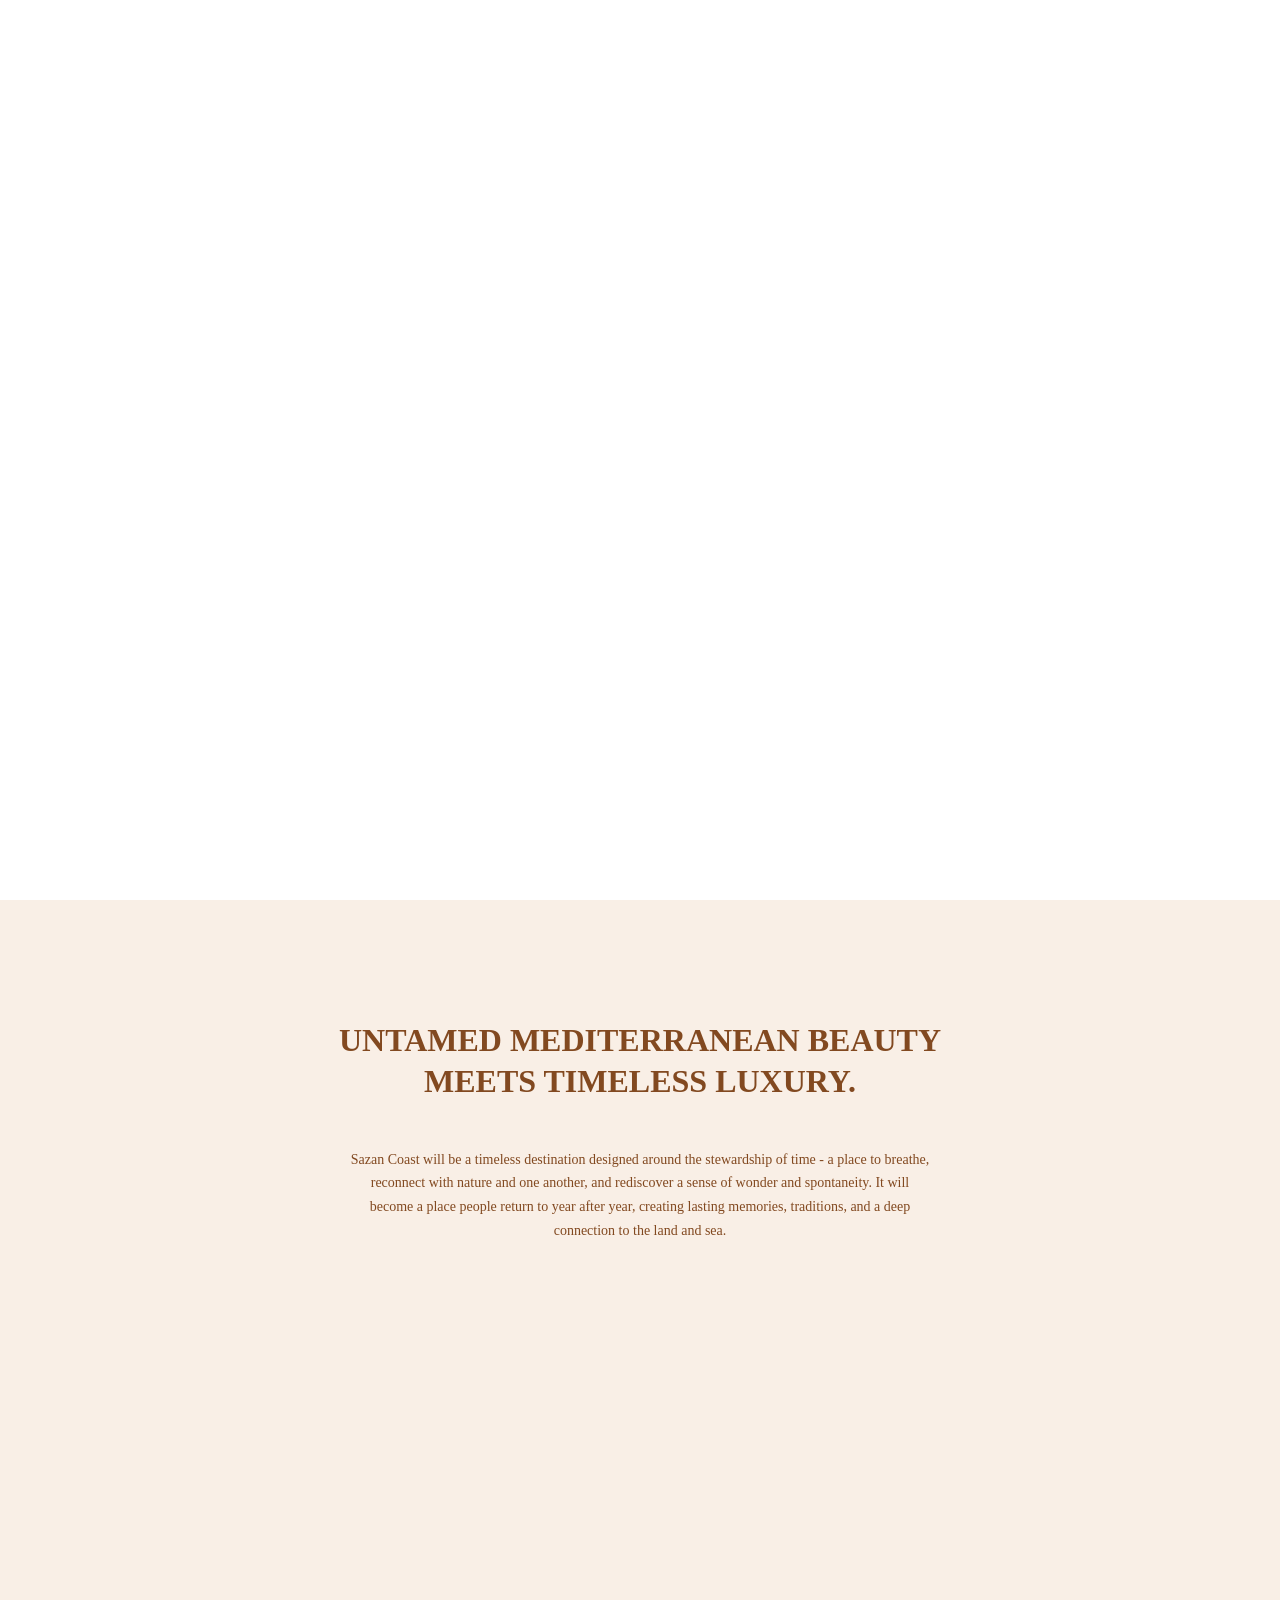
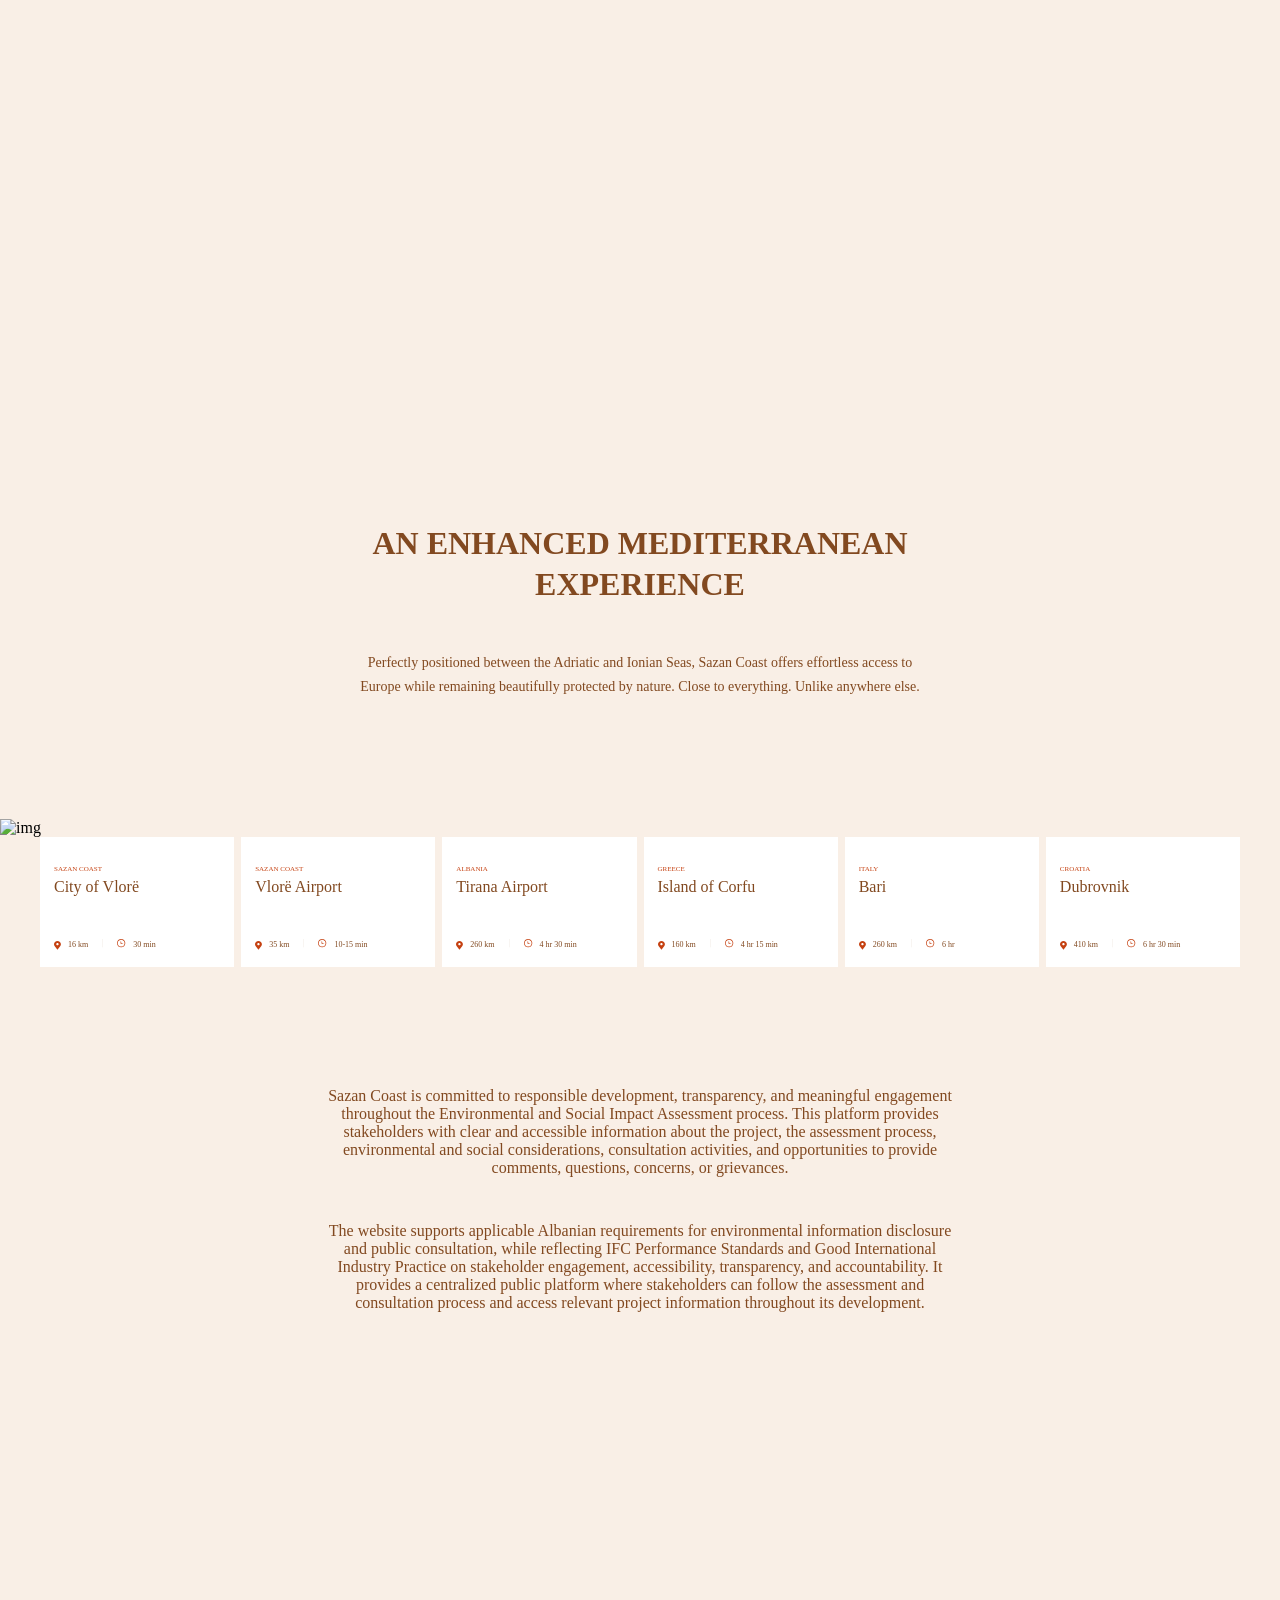
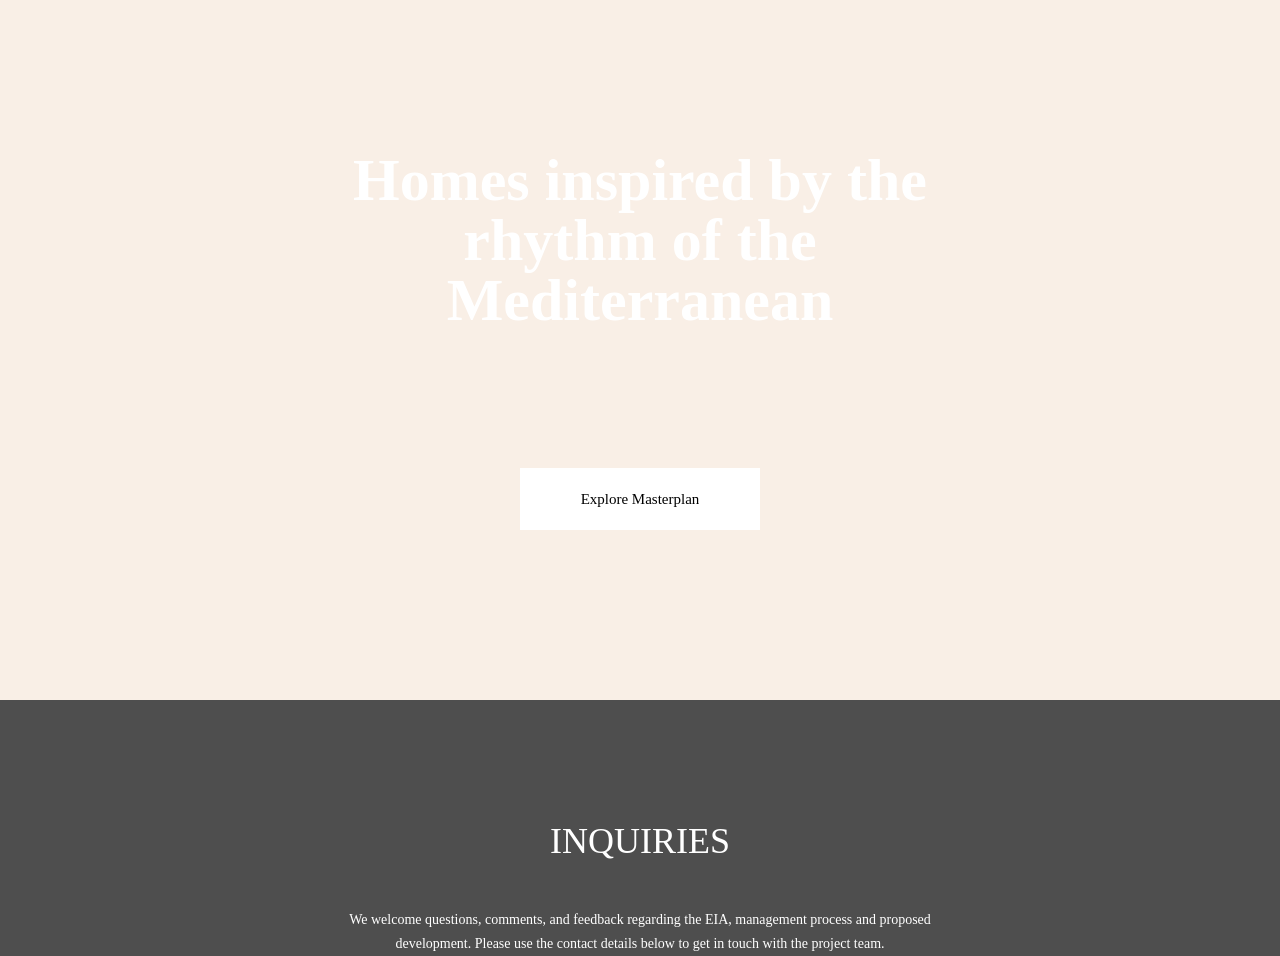
==== index.html @ da14d939 "Add files via upload" ====
<!DOCTYPE html>
<html lang="en">

<head>
    <meta charset="UTF-8">
    <meta name="viewport" content="width=device-width, initial-scale=1.0">
    <title>Document</title>
    <link rel="stylesheet" href="reset.css">
    <link rel="stylesheet" href="global.css">
    <link rel="stylesheet" href="style.css">
    <link rel="stylesheet" href="https://cdn.jsdelivr.net/npm/@splidejs/splide@4.1.4/dist/css/splide.min.css">
</head>

<body>
    <header class="header">
        <div class="header__container">
            <div class="header__menu">
                <button>
                    <svg width="24" height="10" viewBox="0 0 24 10" fill="none" xmlns="http://www.w3.org/2000/svg">
                        <path d="M0 9H24V10H0V9Z" fill="white" />
                        <path d="M0 0H24V1H0V0Z" fill="white" />
                    </svg>

                </button>
                <span>
                    Menu
                </span>
            </div>
            <div class="header__logo"></div>
            <div class="header__right">
                <div class="header__language">
                    <span>
                        English
                    </span>
                    <div>
                        <svg width="6" height="5" viewBox="0 0 6 5" fill="none" xmlns="http://www.w3.org/2000/svg">
                            <path d="M3 5L0 0L6 0L3 5Z" fill="white" />
                        </svg>

                    </div>
                </div>
                <div>
                    <svg width="1" height="16" viewBox="0 0 1 16" fill="none" xmlns="http://www.w3.org/2000/svg">
                        <path d="M0.25 16V0" stroke-width="0.5" stroke="white" stroke-opacity="0.5" />
                    </svg>

                </div>
                <span>Reserve</span>
            </div>
        </div>
    </header>
    <main class="main">
        <div class="hero">
            <div class="hero__container">
                <h1 class="hero__title">
                    An ecosystem where
                    nature architecture and
                    life exist in harmony.
                </h1>
                <p class="hero__text">
                    Scroll to Discover
                </p>
            </div>
        </div>
        <div class="gallery">
            <div class="gallery__title">
                <h2>
                    untamed Mediterranean
                    beauty meets timeless luxury.
                </h2>
                <p>
                    Sazan Coast will be a timeless destination designed around the stewardship of time
                    - a place to breathe, reconnect with nature and one another, and rediscover a sense
                    of wonder and spontaneity. It will become a place people return to year after year, creating lasting
                    memories, traditions, and a deep connection to the land and sea.
                </p>
            </div>
            <div class="gallery__slider splide">
                <div class="splide__track">
                    <div class="splide__list">
                        <div class="gallery__slide-item splide__slide slider__item--one">
                            <img src="img/slider1.jpg" alt="img">
                        </div>
                        <div class="gallery__slide-item splide__slide slider__item--two">
                            <img src="img/slider2.jpg" alt="img">
                        </div>
                        <div class="gallery__slide-item splide__slide slider__item--three">
                            <img src="img/slider3.jpg" alt="img">
                        </div>
                        <div class="gallery__slide-item splide__slide slider__item--four">
                            <img src="img/slider4.jpg" alt="img">
                        </div>
                        <div class="gallery__slide-item splide__slide slider__item--five">
                            <img src="img/slider5.jpg" alt="img">
                        </div>
                    </div>
                </div>
            </div>
            <div class="gallery__footer">
                <h2>
                    An Enhanced
                    Mediterranean experience
                </h2>
                <p>
                    Perfectly positioned between the Adriatic and Ionian Seas, Sazan Coast offers effortless access to
                    Europe while remaining beautifully protected by nature. Close to everything. Unlike anywhere else.
                </p>
            </div>
        </div>
        <div class="map">
            <div class="map__img">
                <img src="img/map.png" alt="img">
            </div>
            <div class="map__content">
                <div class="map__block">
                    <span class="map__block-country">sazan coast</span>
                    <h3 class="map__block-city">
                        City of Vlorë
                    </h3>
                    <div class="map__block-footer">
                        <div class="map__footer-distance">
                            <div>
                                <svg width="7" height="9" viewBox="0 0 7 9" fill="none"
                                    xmlns="http://www.w3.org/2000/svg">
                                    <path
                                        d="M5.89253 0.969746C4.54453 -0.323249 2.35901 -0.323249 1.01102 0.969746C-0.230081 2.16021 -0.342206 4.05451 0.750443 5.37207L3.45178 8.62944L6.15311 5.37207C7.24576 4.05451 7.13363 2.16021 5.89253 0.969746ZM3.45178 4.31472C4.08723 4.31472 4.60238 3.79959 4.60238 3.16412C4.60238 2.52867 4.08723 2.01354 3.45178 2.01354C2.81632 2.01354 2.30118 2.52867 2.30118 3.16412C2.30118 3.79959 2.81632 4.31472 3.45178 4.31472Z"
                                        fill-rule="evenodd" clip-rule="evenodd" fill="#C54111" />
                                </svg>

                            </div>
                            <span>16 km</span>
                        </div>
                        <div><svg width="1" height="9" viewBox="0 0 1 9" fill="none" xmlns="http://www.w3.org/2000/svg">
                                <path d="M0.172607 0L0.172608 8.28426" stroke-width="0.345178" stroke="#824920"
                                    stroke-opacity="0.25" />
                            </svg>
                        </div>
                        <div class="map__footer-time">
                            <div>
                                <svg width="9" height="9" viewBox="0 0 9 9" fill="none"
                                    xmlns="http://www.w3.org/2000/svg">
                                    <path
                                        d="M4.14213 0.690355C6.04544 0.690355 7.59391 2.23882 7.59391 4.14213C7.59391 6.04544 6.04544 7.59391 4.14213 7.59391C2.23882 7.59391 0.690355 6.04544 0.690355 4.14213C0.690355 2.23882 2.23882 0.690355 4.14213 0.690355ZM4.14213 0C1.85464 0 0 1.85464 0 4.14213C0 6.42962 1.85464 8.28426 4.14213 8.28426C6.42962 8.28426 8.28426 6.42962 8.28426 4.14213C8.28426 1.85464 6.42962 0 4.14213 0ZM6.16073 4.30057C6.23046 4.31368 6.23046 4.41551 6.16108 4.42897C5.50282 4.55358 4.07448 4.81247 3.9012 4.81247C3.65302 4.81247 3.45212 4.61157 3.45212 4.36339C3.45212 4.18666 3.71791 2.48321 3.84045 1.79354C3.85218 1.72727 3.94814 1.73107 3.95884 1.79838L4.29884 3.95159L6.16073 4.30057Z"
                                        fill="#C54111" />
                                </svg>

                            </div>
                            <span>
                                30 min
                            </span>
                        </div>
                    </div>
                </div>
                <div class="map__block">
                    <span class="map__block-country">sazan coast</span>
                    <h3 class="map__block-city">
                        Vlorë Airport
                    </h3>
                    <div class="map__block-footer">
                        <div class="map__footer-distance">
                            <div>
                                <svg width="7" height="9" viewBox="0 0 7 9" fill="none"
                                    xmlns="http://www.w3.org/2000/svg">
                                    <path
                                        d="M5.89253 0.969746C4.54453 -0.323249 2.35901 -0.323249 1.01102 0.969746C-0.230081 2.16021 -0.342206 4.05451 0.750443 5.37207L3.45178 8.62944L6.15311 5.37207C7.24576 4.05451 7.13363 2.16021 5.89253 0.969746ZM3.45178 4.31472C4.08723 4.31472 4.60238 3.79959 4.60238 3.16412C4.60238 2.52867 4.08723 2.01354 3.45178 2.01354C2.81632 2.01354 2.30118 2.52867 2.30118 3.16412C2.30118 3.79959 2.81632 4.31472 3.45178 4.31472Z"
                                        fill-rule="evenodd" clip-rule="evenodd" fill="#C54111" />
                                </svg>

                            </div>
                            <span>35 km</span>
                        </div>
                        <div><svg width="1" height="9" viewBox="0 0 1 9" fill="none" xmlns="http://www.w3.org/2000/svg">
                                <path d="M0.172607 0L0.172608 8.28426" stroke-width="0.345178" stroke="#824920"
                                    stroke-opacity="0.25" />
                            </svg>
                        </div>
                        <div class="map__footer-time">
                            <div>
                                <svg width="9" height="9" viewBox="0 0 9 9" fill="none"
                                    xmlns="http://www.w3.org/2000/svg">
                                    <path
                                        d="M4.14213 0.690355C6.04544 0.690355 7.59391 2.23882 7.59391 4.14213C7.59391 6.04544 6.04544 7.59391 4.14213 7.59391C2.23882 7.59391 0.690355 6.04544 0.690355 4.14213C0.690355 2.23882 2.23882 0.690355 4.14213 0.690355ZM4.14213 0C1.85464 0 0 1.85464 0 4.14213C0 6.42962 1.85464 8.28426 4.14213 8.28426C6.42962 8.28426 8.28426 6.42962 8.28426 4.14213C8.28426 1.85464 6.42962 0 4.14213 0ZM6.16073 4.30057C6.23046 4.31368 6.23046 4.41551 6.16108 4.42897C5.50282 4.55358 4.07448 4.81247 3.9012 4.81247C3.65302 4.81247 3.45212 4.61157 3.45212 4.36339C3.45212 4.18666 3.71791 2.48321 3.84045 1.79354C3.85218 1.72727 3.94814 1.73107 3.95884 1.79838L4.29884 3.95159L6.16073 4.30057Z"
                                        fill="#C54111" />
                                </svg>

                            </div>
                            <span>
                                10-15 min
                            </span>
                        </div>
                    </div>
                </div>
                <div class="map__block">
                    <span class="map__block-country">albania</span>
                    <h3 class="map__block-city">
                        Tirana Airport
                    </h3>
                    <div class="map__block-footer">
                        <div class="map__footer-distance">
                            <div>
                                <svg width="7" height="9" viewBox="0 0 7 9" fill="none"
                                    xmlns="http://www.w3.org/2000/svg">
                                    <path
                                        d="M5.89253 0.969746C4.54453 -0.323249 2.35901 -0.323249 1.01102 0.969746C-0.230081 2.16021 -0.342206 4.05451 0.750443 5.37207L3.45178 8.62944L6.15311 5.37207C7.24576 4.05451 7.13363 2.16021 5.89253 0.969746ZM3.45178 4.31472C4.08723 4.31472 4.60238 3.79959 4.60238 3.16412C4.60238 2.52867 4.08723 2.01354 3.45178 2.01354C2.81632 2.01354 2.30118 2.52867 2.30118 3.16412C2.30118 3.79959 2.81632 4.31472 3.45178 4.31472Z"
                                        fill-rule="evenodd" clip-rule="evenodd" fill="#C54111" />
                                </svg>

                            </div>
                            <span>260 km</span>
                        </div>
                        <div><svg width="1" height="9" viewBox="0 0 1 9" fill="none" xmlns="http://www.w3.org/2000/svg">
                                <path d="M0.172607 0L0.172608 8.28426" stroke-width="0.345178" stroke="#824920"
                                    stroke-opacity="0.25" />
                            </svg>
                        </div>
                        <div class="map__footer-time">
                            <div>
                                <svg width="9" height="9" viewBox="0 0 9 9" fill="none"
                                    xmlns="http://www.w3.org/2000/svg">
                                    <path
                                        d="M4.14213 0.690355C6.04544 0.690355 7.59391 2.23882 7.59391 4.14213C7.59391 6.04544 6.04544 7.59391 4.14213 7.59391C2.23882 7.59391 0.690355 6.04544 0.690355 4.14213C0.690355 2.23882 2.23882 0.690355 4.14213 0.690355ZM4.14213 0C1.85464 0 0 1.85464 0 4.14213C0 6.42962 1.85464 8.28426 4.14213 8.28426C6.42962 8.28426 8.28426 6.42962 8.28426 4.14213C8.28426 1.85464 6.42962 0 4.14213 0ZM6.16073 4.30057C6.23046 4.31368 6.23046 4.41551 6.16108 4.42897C5.50282 4.55358 4.07448 4.81247 3.9012 4.81247C3.65302 4.81247 3.45212 4.61157 3.45212 4.36339C3.45212 4.18666 3.71791 2.48321 3.84045 1.79354C3.85218 1.72727 3.94814 1.73107 3.95884 1.79838L4.29884 3.95159L6.16073 4.30057Z"
                                        fill="#C54111" />
                                </svg>

                            </div>
                            <span>
                                4 hr 30 min
                            </span>
                        </div>
                    </div>
                </div>
                <div class="map__block">
                    <span class="map__block-country">greece</span>
                    <h3 class="map__block-city">
                        Island of Corfu
                    </h3>
                    <div class="map__block-footer">
                        <div class="map__footer-distance">
                            <div>
                                <svg width="7" height="9" viewBox="0 0 7 9" fill="none"
                                    xmlns="http://www.w3.org/2000/svg">
                                    <path
                                        d="M5.89253 0.969746C4.54453 -0.323249 2.35901 -0.323249 1.01102 0.969746C-0.230081 2.16021 -0.342206 4.05451 0.750443 5.37207L3.45178 8.62944L6.15311 5.37207C7.24576 4.05451 7.13363 2.16021 5.89253 0.969746ZM3.45178 4.31472C4.08723 4.31472 4.60238 3.79959 4.60238 3.16412C4.60238 2.52867 4.08723 2.01354 3.45178 2.01354C2.81632 2.01354 2.30118 2.52867 2.30118 3.16412C2.30118 3.79959 2.81632 4.31472 3.45178 4.31472Z"
                                        fill-rule="evenodd" clip-rule="evenodd" fill="#C54111" />
                                </svg>

                            </div>
                            <span>160 km</span>
                        </div>
                        <div><svg width="1" height="9" viewBox="0 0 1 9" fill="none" xmlns="http://www.w3.org/2000/svg">
                                <path d="M0.172607 0L0.172608 8.28426" stroke-width="0.345178" stroke="#824920"
                                    stroke-opacity="0.25" />
                            </svg>
                        </div>
                        <div class="map__footer-time">
                            <div>
                                <svg width="9" height="9" viewBox="0 0 9 9" fill="none"
                                    xmlns="http://www.w3.org/2000/svg">
                                    <path
                                        d="M4.14213 0.690355C6.04544 0.690355 7.59391 2.23882 7.59391 4.14213C7.59391 6.04544 6.04544 7.59391 4.14213 7.59391C2.23882 7.59391 0.690355 6.04544 0.690355 4.14213C0.690355 2.23882 2.23882 0.690355 4.14213 0.690355ZM4.14213 0C1.85464 0 0 1.85464 0 4.14213C0 6.42962 1.85464 8.28426 4.14213 8.28426C6.42962 8.28426 8.28426 6.42962 8.28426 4.14213C8.28426 1.85464 6.42962 0 4.14213 0ZM6.16073 4.30057C6.23046 4.31368 6.23046 4.41551 6.16108 4.42897C5.50282 4.55358 4.07448 4.81247 3.9012 4.81247C3.65302 4.81247 3.45212 4.61157 3.45212 4.36339C3.45212 4.18666 3.71791 2.48321 3.84045 1.79354C3.85218 1.72727 3.94814 1.73107 3.95884 1.79838L4.29884 3.95159L6.16073 4.30057Z"
                                        fill="#C54111" />
                                </svg>

                            </div>
                            <span>
                                4 hr 15 min
                            </span>
                        </div>
                    </div>
                </div>
                <div class="map__block">
                    <span class="map__block-country">italy</span>
                    <h3 class="map__block-city">
                        Bari
                    </h3>
                    <div class="map__block-footer">
                        <div class="map__footer-distance">
                            <div>
                                <svg width="7" height="9" viewBox="0 0 7 9" fill="none"
                                    xmlns="http://www.w3.org/2000/svg">
                                    <path
                                        d="M5.89253 0.969746C4.54453 -0.323249 2.35901 -0.323249 1.01102 0.969746C-0.230081 2.16021 -0.342206 4.05451 0.750443 5.37207L3.45178 8.62944L6.15311 5.37207C7.24576 4.05451 7.13363 2.16021 5.89253 0.969746ZM3.45178 4.31472C4.08723 4.31472 4.60238 3.79959 4.60238 3.16412C4.60238 2.52867 4.08723 2.01354 3.45178 2.01354C2.81632 2.01354 2.30118 2.52867 2.30118 3.16412C2.30118 3.79959 2.81632 4.31472 3.45178 4.31472Z"
                                        fill-rule="evenodd" clip-rule="evenodd" fill="#C54111" />
                                </svg>

                            </div>
                            <span>260 km</span>
                        </div>
                        <div><svg width="1" height="9" viewBox="0 0 1 9" fill="none" xmlns="http://www.w3.org/2000/svg">
                                <path d="M0.172607 0L0.172608 8.28426" stroke-width="0.345178" stroke="#824920"
                                    stroke-opacity="0.25" />
                            </svg>
                        </div>
                        <div class="map__footer-time">
                            <div>
                                <svg width="9" height="9" viewBox="0 0 9 9" fill="none"
                                    xmlns="http://www.w3.org/2000/svg">
                                    <path
                                        d="M4.14213 0.690355C6.04544 0.690355 7.59391 2.23882 7.59391 4.14213C7.59391 6.04544 6.04544 7.59391 4.14213 7.59391C2.23882 7.59391 0.690355 6.04544 0.690355 4.14213C0.690355 2.23882 2.23882 0.690355 4.14213 0.690355ZM4.14213 0C1.85464 0 0 1.85464 0 4.14213C0 6.42962 1.85464 8.28426 4.14213 8.28426C6.42962 8.28426 8.28426 6.42962 8.28426 4.14213C8.28426 1.85464 6.42962 0 4.14213 0ZM6.16073 4.30057C6.23046 4.31368 6.23046 4.41551 6.16108 4.42897C5.50282 4.55358 4.07448 4.81247 3.9012 4.81247C3.65302 4.81247 3.45212 4.61157 3.45212 4.36339C3.45212 4.18666 3.71791 2.48321 3.84045 1.79354C3.85218 1.72727 3.94814 1.73107 3.95884 1.79838L4.29884 3.95159L6.16073 4.30057Z"
                                        fill="#C54111" />
                                </svg>

                            </div>
                            <span>
                                6 hr
                            </span>
                        </div>
                    </div>
                </div>
                <div class="map__block">
                    <span class="map__block-country">croatia</span>
                    <h3 class="map__block-city">
                        Dubrovnik
                    </h3>
                    <div class="map__block-footer">
                        <div class="map__footer-distance">
                            <div>
                                <svg width="7" height="9" viewBox="0 0 7 9" fill="none"
                                    xmlns="http://www.w3.org/2000/svg">
                                    <path
                                        d="M5.89253 0.969746C4.54453 -0.323249 2.35901 -0.323249 1.01102 0.969746C-0.230081 2.16021 -0.342206 4.05451 0.750443 5.37207L3.45178 8.62944L6.15311 5.37207C7.24576 4.05451 7.13363 2.16021 5.89253 0.969746ZM3.45178 4.31472C4.08723 4.31472 4.60238 3.79959 4.60238 3.16412C4.60238 2.52867 4.08723 2.01354 3.45178 2.01354C2.81632 2.01354 2.30118 2.52867 2.30118 3.16412C2.30118 3.79959 2.81632 4.31472 3.45178 4.31472Z"
                                        fill-rule="evenodd" clip-rule="evenodd" fill="#C54111" />
                                </svg>

                            </div>
                            <span>410 km</span>
                        </div>
                        <div><svg width="1" height="9" viewBox="0 0 1 9" fill="none" xmlns="http://www.w3.org/2000/svg">
                                <path d="M0.172607 0L0.172608 8.28426" stroke-width="0.345178" stroke="#824920"
                                    stroke-opacity="0.25" />
                            </svg>
                        </div>
                        <div class="map__footer-time">
                            <div>
                                <svg width="9" height="9" viewBox="0 0 9 9" fill="none"
                                    xmlns="http://www.w3.org/2000/svg">
                                    <path
                                        d="M4.14213 0.690355C6.04544 0.690355 7.59391 2.23882 7.59391 4.14213C7.59391 6.04544 6.04544 7.59391 4.14213 7.59391C2.23882 7.59391 0.690355 6.04544 0.690355 4.14213C0.690355 2.23882 2.23882 0.690355 4.14213 0.690355ZM4.14213 0C1.85464 0 0 1.85464 0 4.14213C0 6.42962 1.85464 8.28426 4.14213 8.28426C6.42962 8.28426 8.28426 6.42962 8.28426 4.14213C8.28426 1.85464 6.42962 0 4.14213 0ZM6.16073 4.30057C6.23046 4.31368 6.23046 4.41551 6.16108 4.42897C5.50282 4.55358 4.07448 4.81247 3.9012 4.81247C3.65302 4.81247 3.45212 4.61157 3.45212 4.36339C3.45212 4.18666 3.71791 2.48321 3.84045 1.79354C3.85218 1.72727 3.94814 1.73107 3.95884 1.79838L4.29884 3.95159L6.16073 4.30057Z"
                                        fill="#C54111" />
                                </svg>

                            </div>
                            <span>
                                6 hr 30 min
                            </span>
                        </div>
                    </div>
                </div>
            </div>
            <div class="map__text">
                <p>
                    Sazan Coast is committed to responsible development, transparency, and meaningful engagement
                    throughout the Environmental and Social Impact Assessment process. This platform provides
                    stakeholders with clear and accessible information about the project, the assessment process,
                    environmental and social considerations, consultation activities, and opportunities to provide
                    comments, questions, concerns, or grievances.
                </p>
                <p>
                    The website supports applicable Albanian requirements for environmental information disclosure and
                    public consultation, while reflecting IFC Performance Standards and Good International Industry
                    Practice on stakeholder engagement, accessibility, transparency, and accountability. It provides a
                    centralized public platform where stakeholders can follow the assessment and consultation process
                    and access relevant project information throughout its development.
                </p>
            </div>
        </div>
        <div class="explore">
            <div class="explore__content">
                <h2 class="explore__text">
                    Homes inspired
                    by the rhythm of the
                    Mediterranean
                </h2>
                <a href="#" class="explore__button">
                    Explore Masterplan
                </a>
            </div>
        </div>
    </main>
    <footer class="footer">
        <div class="footer__container">
            <div class="footer__title">
                <h2>inquiries</h2>
                <p>
                    We welcome questions, comments, and feedback regarding the EIA, management process and proposed development. Please use the contact details below to get in touch with the project team.
                </p>
            </div>
        </div>
    </footer>


    <script src="https://cdn.jsdelivr.net/npm/@splidejs/splide@4.1.4/dist/js/splide.min.js"></script>

    <script
        src="https://cdn.jsdelivr.net/npm/@splidejs/splide-extension-auto-scroll@0.5.3/dist/js/splide-extension-auto-scroll.min.js"></script>
    <script src="script.js"></script>
</body>

</html>
---- style.css ----
.header{
    position: sticky;
    top: 0;
    z-index: 2;
    padding: 30px 16px 0;
}

.header__container{
    max-width: 1360px;
    width: 100%;
    display: flex;
    justify-content: space-between;
    color: #FFFFFF;
    margin: 0 auto;
}

.header__menu{
    display: flex;
    gap: 20px;
}

.header__right{
    display: flex;
    gap: 20px;
}

.header__language{
    display: flex;
    gap: 10px;
}

.hero{
    margin-top: -78px;
    background-image: url(img/hero.jpg);
    background-position: center;
    background-size: cover;
    background-repeat: no-repeat;
    padding-top: 368px;
    padding-bottom: 60px;
}

.hero__container{
    max-width: 785px;
    margin: 0 auto;
    text-align: center;
    color: #FFFFFF;
}

.hero__title{
    font-size: 60px;
    line-height: 1;
}

.hero__text{
    margin-top: 297px;
    line-height: 1.5;
    font-size: 15px;
    letter-spacing: 6%;
}

.gallery{
    background-color: #F9EFE6;
    padding: 120px 0;
    display: flex;
    flex-direction: column;
    gap: 120px;
    align-items: center;
    text-align: center;
}

.gallery__title{
    max-width: 660px;
    color: #824920;
    align-items: center;
    display: flex;
    flex-direction: column;
}

.gallery__title h2{
    font-size: 32px;
    text-transform: uppercase;
    line-height: 1.3;
}

.gallery__title p{
    margin-top: 45px;
    max-width: 580px;
    line-height: 1.7;
    font-size: 14px;
    letter-spacing: 1%;
}

.gallery__slider {
    width: 100%;
    display: flex;
}

.slider__item--one{
    width: 460px;
    height: 640px;
}

.slider__item--one img{
    width: 100%;
    height: 100%;
    display: block;
}

.slider__item--two{
    width: 300px;
    height: 460px;
}

.slider__item--two img{
    width: 100%;
    height: 100%;
    display: block;
    align-self: flex-start;
}


.slider__item--three{
    width: 300px;
    height: 375px;
    align-self: flex-end;
}

.slider__item--three img{
    width: 100%;
    height: 100%;
    display: block;
}

.slider__item--four{
    width: 300px;
    height: 383px;
    align-self: flex-start;
}

.slider__item--four img{
    width: 100%;
    height: 100%;
    display: block;
}

.slider__item--five{
    width: 300px;
    height: 460px;
    align-self: flex-end;
}

.slider__item--five img{
    width: 100%;
    height: 100%;
    display: block;
    
}

.gallery__footer{
    max-width: 660px;
    color: #824920;
    align-items: center;
    display: flex;
    flex-direction: column;
}

.gallery__footer h2{
    font-size: 32px;
    text-transform: uppercase;
    line-height: 1.3;
}

.gallery__footer p{
    margin-top: 45px;
    max-width: 580px;
    line-height: 1.7;
    font-size: 14px;
    letter-spacing: 1%;
}

.map{
    background-color: #F9EFE6;
    display: flex;
    flex-direction: column;
    align-items: center;
}

.map__img{
    max-width: 1440px;
    width: 100%;

}

.map__img img{
    width: 100%;
}

.map__content{
    max-width: 1440px;
    width: 100%;
    padding-right: 40px;
    padding-left: 40px;
    display: flex;
    gap: 7px;
}

.map__block{
    max-width: 220.91px;
    width: 100%;
    background-color: #FFFFFF;
    padding: 20px 14px 15px;
}

.map__block-country{
    color: #C54111;
    font-weight: 500;
    font-size: 7px;
    text-transform: uppercase;
    line-height: 1.5;
    letter-spacing: 16%;
}

.map__block-city{
    font-size: 16px;
    font-weight: 400;
    color: #824920;
    line-height: 1.5;
    letter-spacing: -2%;
}

.map__block-footer{
    display: flex;
    margin-top: 40px;
    gap: 14px;
    font-size: 8px;
    line-height: 1.5;
    letter-spacing: 4%;
    color: #824920;
}

.map__footer-distance{
    display: flex;
    gap: 7px;
    align-items: center;
}

.map__footer-distance div{
    line-height: 0;
}

.map__footer-time{
    display: flex;
    gap: 7px;
    align-items: center;
}

.map__text{
    max-width: 640px;
    margin-top: 120px;
    display: flex;
    flex-direction: column;
    gap: 45px;
    color: #824920;
    text-align: center;
}

.explore{
    padding: 120px 40px 40px 40px;
    background-color: #F9EFE6;
}

.explore__content{
    width: 100%;
    display: flex;
    flex-direction: column;
    align-items: center;
    background-image: url(img/explore.jpg);
    background-position: center;
    background-size: cover;
    background-repeat: no-repeat;
    gap: 138px;
    padding-top: 318px;
    padding-bottom: 130px;
}

.explore__text{
    max-width: 592px;
    width: 100%;
    color: #FFFFFF;
    font-size: 60px;
    line-height: 1;
    letter-spacing: 4%;
    text-align: center;
}

.explore__button{
    display: inline-block;
    max-width: 240px;
    width: 100%;
    background-color: #FFFFFF;
    text-align: center;
    padding: 20px 0;
    font-size: 15px;
    line-height: 1.5;
    font-weight: 500;
    letter-spacing: 6%;
}

.footer{
    background-color: rgba(34, 34, 34, 0.8);
    padding-top: 120px;
    display: flex;
    justify-content: center;
}

.footer__title{
    max-width: 660px;
    display: flex;
    flex-direction: column;
    gap: 45px;
    text-align: center;
    color: #FFFFFF;
}

.footer__title h2{
    font-size: 36px;
    line-height: 1.2;
    letter-spacing: 4%;
    text-transform: uppercase;
    font-weight: 300;
}

.footer__title p{
    line-height: 1.7;
    font-size: 14px;
    letter-spacing: 1%;
}
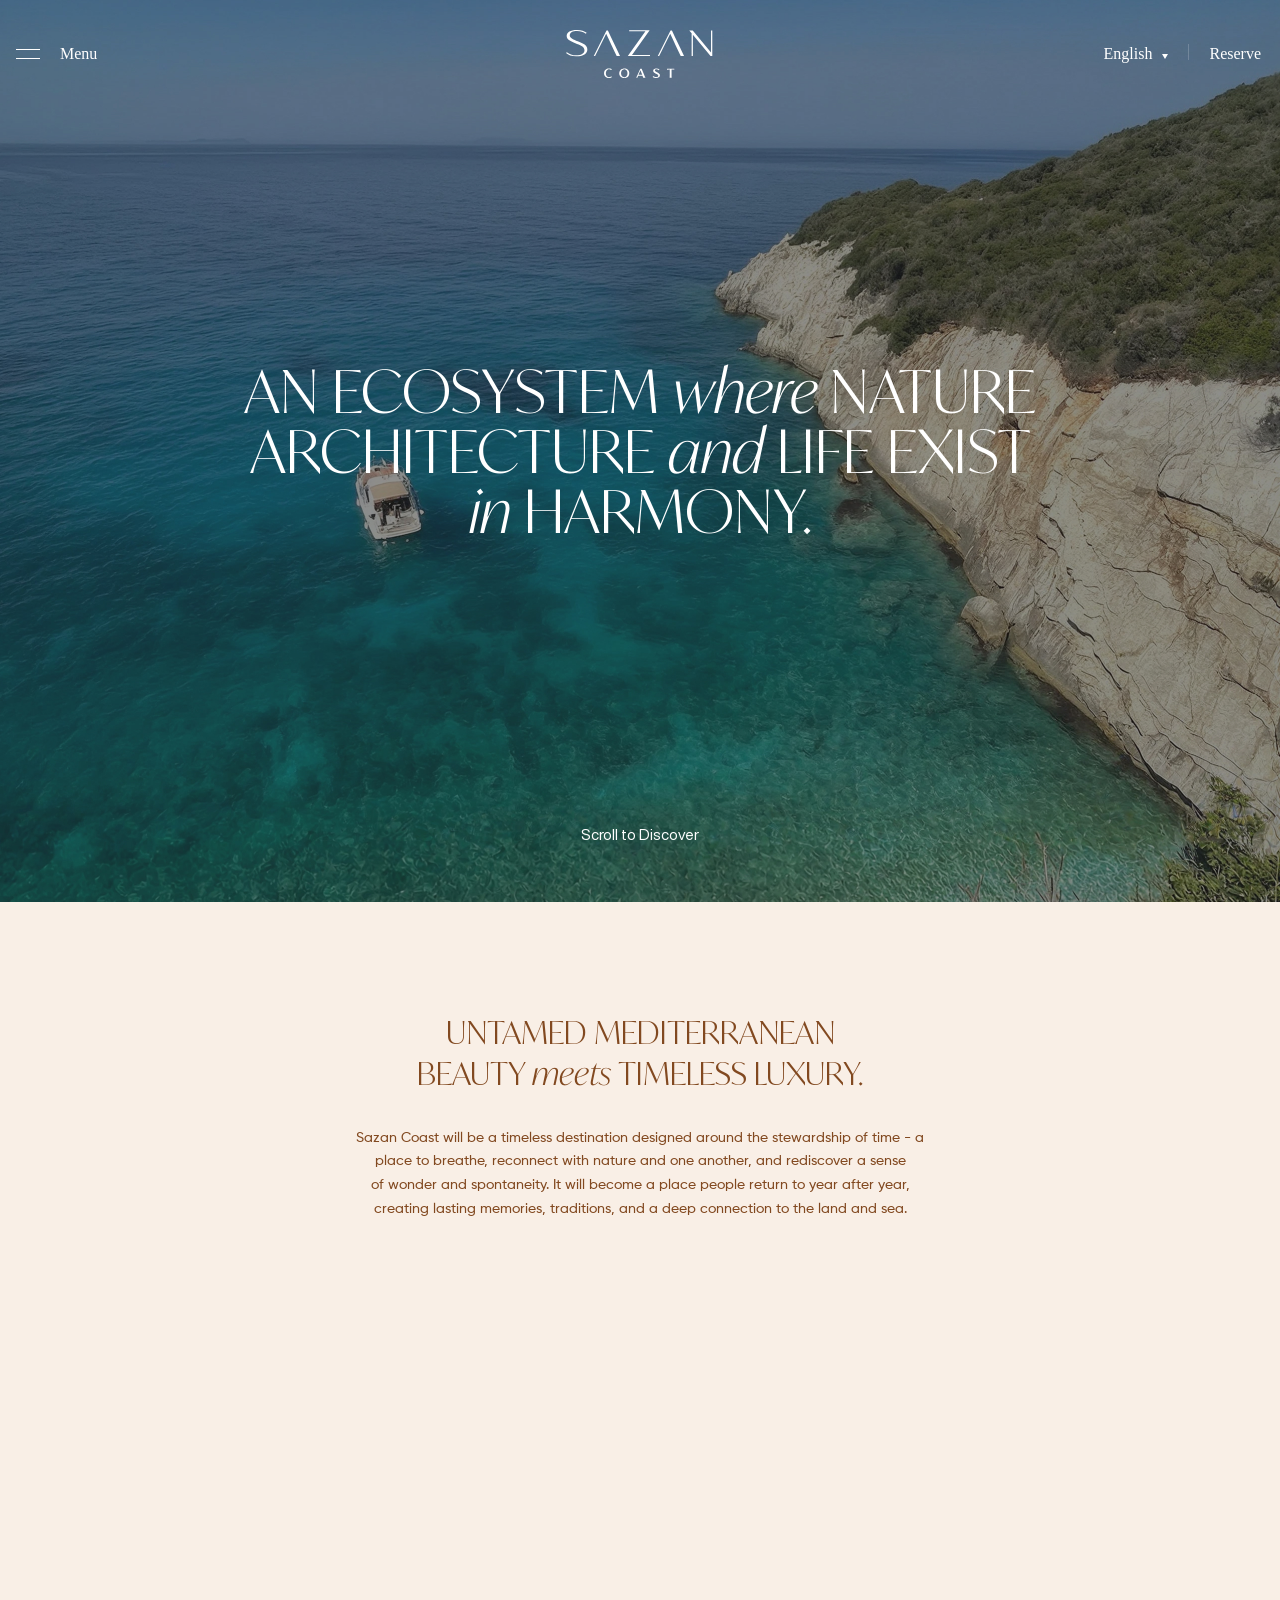
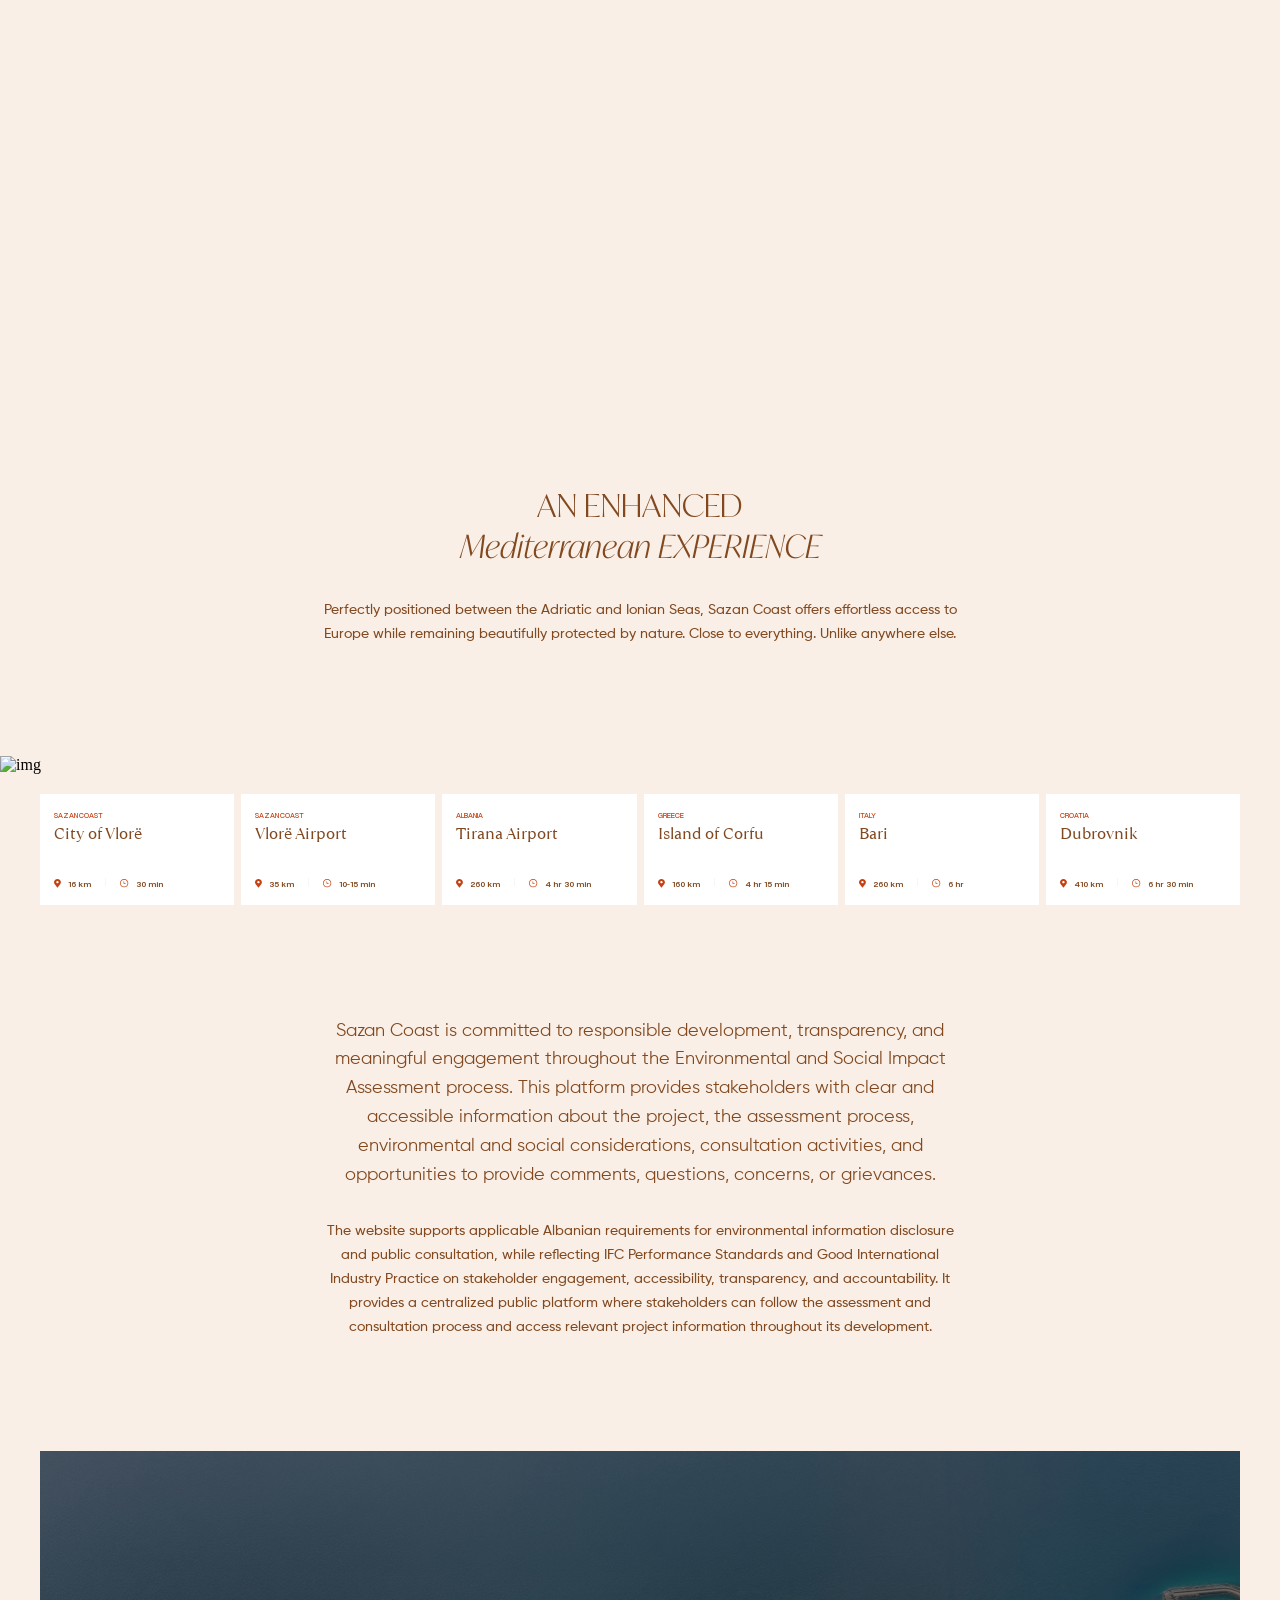
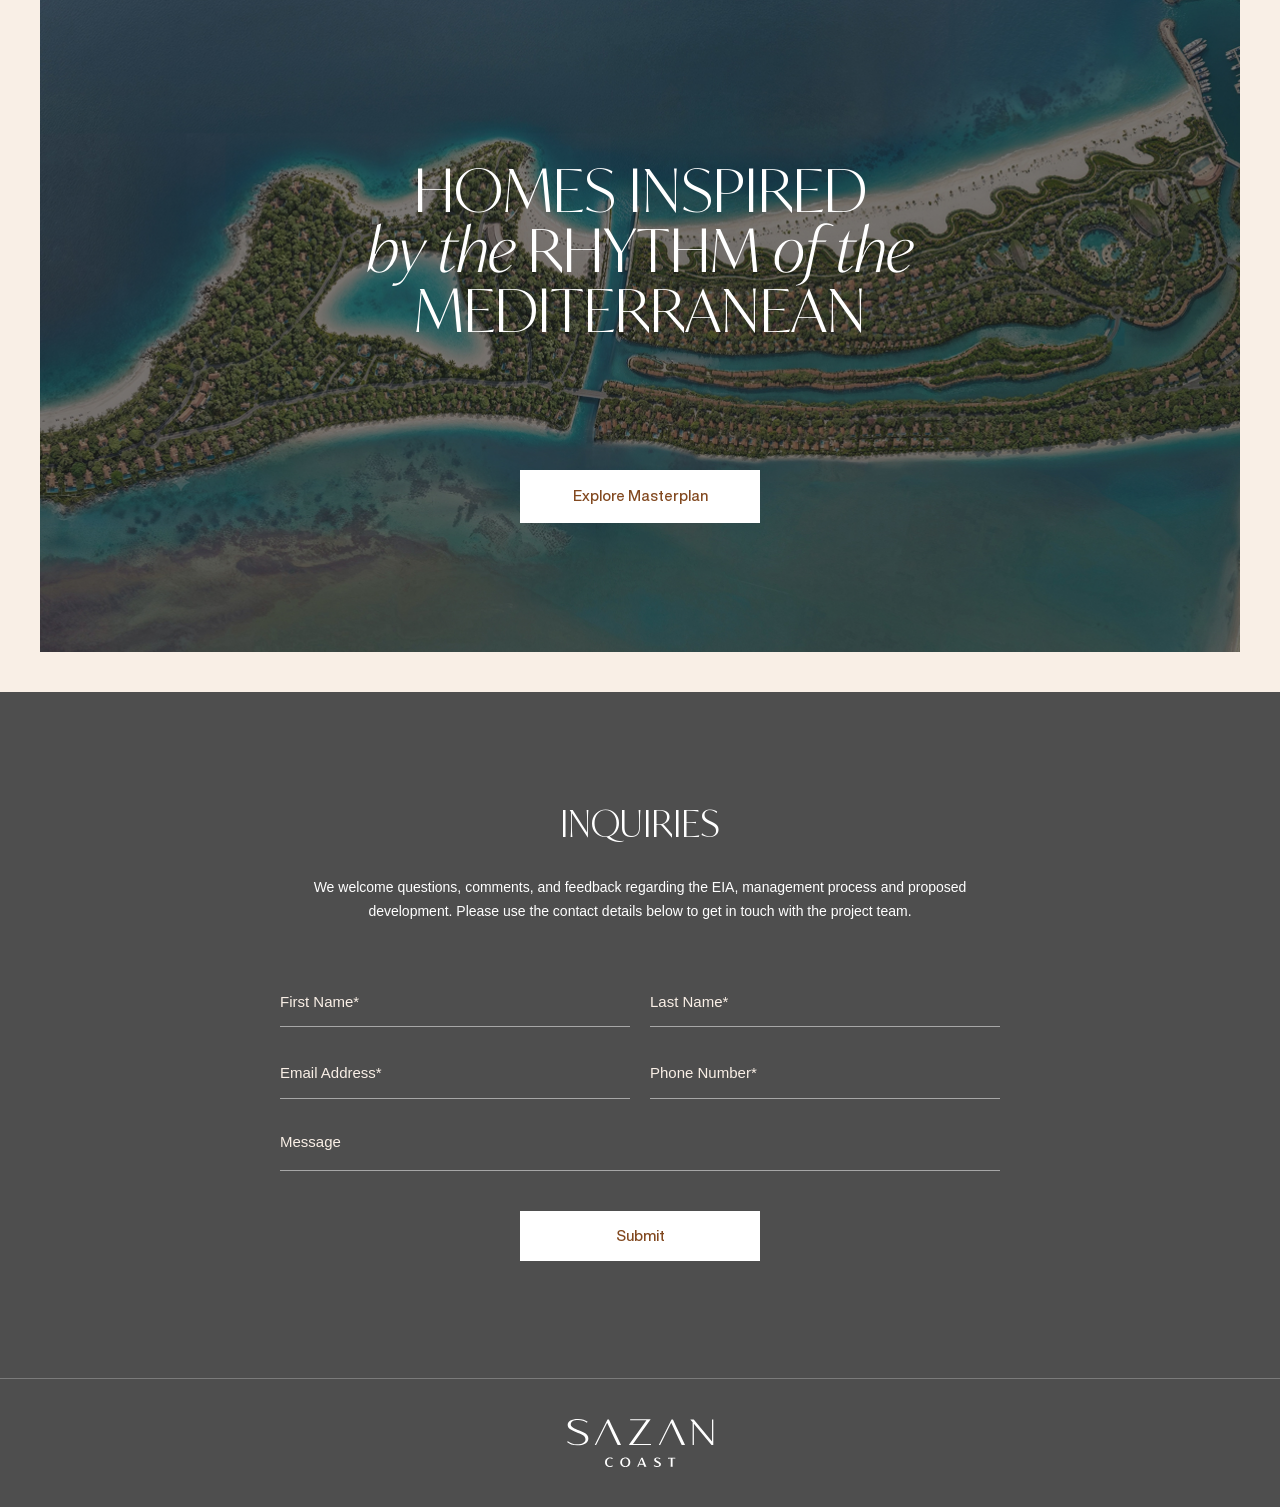
==== commit 4aecf70c: "c" ====
--- a/index.html
+++ b/index.html
@@ -26,7 +26,21 @@
                     Menu
                 </span>
             </div>
-            <div class="header__logo"></div>
+            <div class="header__logo">
+                <svg width="147" height="48" viewBox="0 0 147 48" fill="none" xmlns="http://www.w3.org/2000/svg">
+<path d="M10.0829 26.3313C17.6152 26.3313 21.3386 23.3692 21.3386 19.4194C21.3386 15.0308 16.3196 13.0925 11.7642 11.3371L11.6671 11.3C7.77318 9.81223 3.76051 8.27907 3.76051 5.55885C3.76051 2.30404 6.79038 0.987475 11.0752 0.987475C14.7738 0.987475 17.3244 2.12114 19.8051 3.6937L20.662 2.81603C18.3617 1.09717 15.2699 0 11.0752 0C4.35476 0 0.676532 2.19424 0.676532 6.07084C0.676532 9.76454 4.97378 11.4834 9.34887 13.1657C13.8142 14.8479 18.4801 16.4937 18.4801 20.1508C18.4801 23.4422 14.9542 25.3072 10.2183 25.3072C6.33933 25.3072 3.4279 24.064 0.856994 22.1621L0 23.0764C2.21006 25.0879 5.48234 26.3313 10.0829 26.3313Z" fill="white"/>
+<path d="M54.0042 25.9993H50.6738C48.9035 22.2815 47.1483 18.5884 45.4081 14.9199C43.6679 11.2514 41.9277 7.55824 40.1874 3.84049L29.116 25.9993H27.7659L40.5025 0.405876H41.8976C43.9079 4.68991 45.9182 8.96163 47.9284 13.221C49.9387 17.4558 51.9639 21.7153 54.0042 25.9993Z" fill="white"/>
+<path d="M61.8038 26.0732L79.446 1.32916H63.154V0.25815H83.6766L65.9894 25.0391H83.9916V26.0732H61.8038Z" fill="white"/>
+<path d="M118.037 25.9993H114.706C112.936 22.2815 111.181 18.5884 109.441 14.9199C107.7 11.2514 105.96 7.55824 104.22 3.84049L93.1485 25.9993H91.7983L104.535 0.405876H105.93C107.94 4.68991 109.951 8.96163 111.961 13.221C113.971 17.4558 115.996 21.7153 118.037 25.9993Z" fill="white"/>
+<path d="M126.753 0.405876L145.025 22.4169V0.405876H146.285V26.0362H144.53L126.888 4.76377V26.0362H125.627V3.21266L123.287 0.405876H126.753Z" fill="white"/>
+<path d="M45.8541 47.3152C45.4317 47.5698 44.8818 47.7629 44.2043 47.8946C43.8655 47.9649 43.463 48 42.9966 48C42.2795 48 41.6174 47.8903 41.0103 47.6708C40.4032 47.4469 39.8775 47.1286 39.4331 46.716C38.9844 46.2989 38.639 45.8029 38.3971 45.2278C38.1551 44.6483 38.0341 44.0118 38.0341 43.3182C38.0341 42.2251 38.2761 41.2966 38.76 40.5328C39.2043 39.8392 39.8115 39.319 40.5814 38.9722C41.2941 38.6517 42.0882 38.4915 42.9636 38.4915C43.6763 38.4915 44.3693 38.5946 45.0424 38.801C45.3151 38.8888 45.5659 38.9919 45.7947 39.1105L45.3459 40.0389C45.3459 40.0345 45.2887 39.995 45.1744 39.9204C44.8796 39.7316 44.4792 39.5714 43.9733 39.4397C43.6961 39.3695 43.3948 39.3343 43.0692 39.3343C42.5281 39.3343 42.0332 39.4573 41.5844 39.7031C41.0697 39.9884 40.6672 40.4033 40.3768 40.9476C40.0336 41.5754 39.8621 42.359 39.8621 43.2984C39.8621 43.8384 39.9324 44.3432 40.0732 44.8129C40.2184 45.2783 40.4252 45.6865 40.6935 46.0377C40.9619 46.3933 41.2831 46.6699 41.657 46.8674C42.0354 47.0649 42.4445 47.1659 42.8845 47.1703C43.496 47.1703 44.1097 47.0364 44.7256 46.7686C44.972 46.6633 45.1502 46.5733 45.2601 46.4987C45.3877 46.4196 45.4515 46.3779 45.4515 46.3735L45.8541 47.3152Z" fill="white"/>
+<path d="M58.2326 38.4915C58.9629 38.4915 59.6382 38.6034 60.2585 38.8273C60.8788 39.0468 61.4155 39.3651 61.8687 39.7821C62.3262 40.1991 62.6782 40.6996 62.9245 41.2835C63.1709 41.8673 63.2941 42.5104 63.2941 43.2128C63.2941 44.2444 63.0543 45.1378 62.5748 45.8928C62.1348 46.5821 61.5233 47.111 60.7402 47.4798C60.0055 47.8266 59.1894 48 58.292 48C57.5573 48 56.8797 47.8924 56.2594 47.6773C55.6391 47.4578 55.1024 47.1418 54.6492 46.7291C54.1917 46.3165 53.8376 45.8204 53.5868 45.2409C53.3404 44.6615 53.2172 44.0206 53.2172 43.3182C53.2172 42.3041 53.4592 41.4151 53.9431 40.6513C54.3875 39.9577 55.0012 39.4199 55.7843 39.038C56.1538 38.858 56.5454 38.7219 56.9589 38.6298C57.3725 38.5376 57.797 38.4915 58.2326 38.4915ZM58.2788 39.3343C58.0324 39.3343 57.7816 39.3717 57.5265 39.4463C57.2757 39.5165 57.0337 39.6241 56.8006 39.7689C56.2814 40.085 55.8701 40.5196 55.5665 41.0727C55.2234 41.7093 55.0518 42.4402 55.0518 43.2655C55.0518 43.8055 55.1244 44.3103 55.2696 44.78C55.4147 45.2497 55.6237 45.6602 55.8965 46.0114C56.178 46.3757 56.5168 46.6589 56.9127 46.8608C57.3087 47.0584 57.7508 47.1593 58.2392 47.1637C58.6131 47.1637 58.9893 47.0847 59.3676 46.9267C59.746 46.7642 60.0869 46.5272 60.3905 46.2155C60.7204 45.8775 60.98 45.4604 61.1692 44.9644C61.3627 44.4639 61.4595 43.8911 61.4595 43.2457C61.4595 42.7102 61.3869 42.2053 61.2418 41.7312C61.0966 41.2571 60.8876 40.8423 60.6148 40.4867C60.3333 40.1223 59.9945 39.8414 59.5986 39.6438C59.2026 39.4419 58.7627 39.3387 58.2788 39.3343Z" fill="white"/>
+<path d="M75.6467 38.7022L78.1016 44.6812C78.4491 45.5285 78.7813 46.266 79.0981 46.8937C79.2784 47.2493 79.4324 47.5478 79.56 47.7893H77.1843C77.1931 47.7893 77.1799 47.7322 77.1447 47.6181C77.0875 47.4161 76.9687 47.0452 76.7884 46.5052L76.5244 45.7151C76.4584 45.7019 76.2714 45.6843 75.9635 45.6624C75.7303 45.6448 75.3586 45.636 74.8482 45.636H73.6736C73.2468 45.636 72.9345 45.6448 72.7365 45.6624L72.2284 45.7019L71.9644 46.3538C71.8324 46.6655 71.6828 47.0364 71.5157 47.4666L71.3903 47.7893H70.1892L70.2684 47.6312C70.4356 47.3108 70.6072 46.9684 70.7832 46.604C70.9767 46.2089 71.2143 45.7063 71.4959 45.0961L71.8324 44.352L74.2807 38.7022H75.6467ZM72.5451 44.8459C72.7563 44.859 72.9433 44.8656 73.1061 44.8656H74.8614C75.5345 44.8656 75.9921 44.8568 76.234 44.8393L74.4127 40.2891L72.5451 44.8459Z" fill="white"/>
+<path d="M87.1486 45.9258C87.5401 46.3077 88.0439 46.615 88.6598 46.8477C88.9193 46.9486 89.1745 47.0276 89.4253 47.0847C89.6804 47.1374 89.907 47.1637 90.105 47.1637C90.4261 47.1637 90.7187 47.1264 90.9827 47.0518C91.251 46.9772 91.4798 46.8718 91.669 46.7357C91.8537 46.604 91.9945 46.4504 92.0913 46.2748C92.1881 46.0948 92.2365 45.906 92.2365 45.7085C92.2365 45.4846 92.1683 45.2739 92.0319 45.0763C91.8955 44.8788 91.702 44.6856 91.4512 44.4969C91.2268 44.3344 90.9563 44.1676 90.6395 43.9964L90.5141 43.9306C89.7354 43.5223 89.1613 43.2084 88.7917 42.9889C88.1406 42.6026 87.6831 42.1724 87.4191 41.6983C87.2784 41.4481 87.208 41.1518 87.208 40.8093C87.208 40.4801 87.2696 40.1662 87.3927 39.8677C87.6391 39.2707 88.167 38.8668 88.9765 38.6561C89.3857 38.5463 89.896 38.4915 90.5075 38.4915C91.5502 38.4915 92.5137 38.7329 93.3979 39.2158L92.9822 40.1772C92.8766 40.085 92.7226 39.9884 92.5202 39.8875C92.3179 39.7865 92.0957 39.6943 91.8537 39.6109C91.6074 39.5275 91.3654 39.4616 91.1278 39.4134C90.8903 39.3651 90.6835 39.3409 90.5075 39.3409C90.0236 39.3409 89.6386 39.4331 89.3527 39.6175C89.2031 39.7141 89.0887 39.8392 89.0095 39.9928C88.9303 40.1421 88.8907 40.3155 88.8907 40.513C88.8907 40.6886 88.9567 40.8554 89.0887 41.0135C89.2251 41.1671 89.4209 41.3208 89.676 41.4744C89.9004 41.6149 90.1688 41.7598 90.4811 41.909C91.2686 42.2909 91.8845 42.6158 92.3289 42.8836C92.9712 43.2874 93.4287 43.7506 93.7015 44.273C93.8423 44.5627 93.9127 44.8788 93.9127 45.2212C93.9127 45.6514 93.8181 46.0377 93.6289 46.3801C93.4441 46.7225 93.1824 47.0145 92.8436 47.2559C92.5005 47.5017 92.0957 47.6861 91.6294 47.809C91.163 47.9363 90.6681 48 90.1446 48C89.5726 48 89.0095 47.9188 88.4552 47.7564C87.7909 47.5588 87.2146 47.2669 86.7262 46.8806L87.1486 45.9258Z" fill="white"/>
+<path d="M103.744 39.4858C103.181 39.5121 102.569 39.5604 101.909 39.6307C101.76 39.6482 101.65 39.6592 101.579 39.6636L101.064 39.7228V38.7022H108.251V39.7228C107.815 39.6614 107.261 39.6021 106.588 39.5451L105.565 39.4858V44.859C105.565 45.4561 105.583 46.1233 105.618 46.8608L105.677 47.7893H103.632C103.676 47.0079 103.706 46.3845 103.724 45.9192C103.737 45.568 103.744 45.2146 103.744 44.859V39.4858Z" fill="white"/>
+</svg>
+
+            </div>
             <div class="header__right">
                 <div class="header__language">
                     <span>
@@ -53,9 +67,9 @@
         <div class="hero">
             <div class="hero__container">
                 <h1 class="hero__title">
-                    An ecosystem where
-                    nature architecture and
-                    life exist in harmony.
+                    An ecosystem <i class="hero__italic"> where</i>
+                    nature architecture <i class="hero__italic"> and</i>
+                    life exist  <i class="hero__italic"> in</i> harmony.
                 </h1>
                 <p class="hero__text">
                     Scroll to Discover
@@ -65,12 +79,12 @@
         <div class="gallery">
             <div class="gallery__title">
                 <h2>
-                    untamed Mediterranean
-                    beauty meets timeless luxury.
+                    untamed Mediterranean <br>
+                    beauty <i class="gallery__italic"> meets </i>timeless luxury.
                 </h2>
                 <p>
                     Sazan Coast will be a timeless destination designed around the stewardship of time
-                    - a place to breathe, reconnect with nature and one another, and rediscover a sense
+                    - a place to breathe, reconnect with nature and one another, and rediscover a sense <br>
                     of wonder and spontaneity. It will become a place people return to year after year, creating lasting
                     memories, traditions, and a deep connection to the land and sea.
                 </p>
@@ -98,8 +112,8 @@
             </div>
             <div class="gallery__footer">
                 <h2>
-                    An Enhanced
-                    Mediterranean experience
+                    An Enhanced <br> <i class="gallery__italic">Mediterranean</i>
+                    <i>experience</i>
                 </h2>
                 <p>
                     Perfectly positioned between the Adriatic and Ionian Seas, Sazan Coast offers effortless access to
@@ -348,14 +362,14 @@
                 </div>
             </div>
             <div class="map__text">
-                <p>
+                <p class="map__text-m">
                     Sazan Coast is committed to responsible development, transparency, and meaningful engagement
                     throughout the Environmental and Social Impact Assessment process. This platform provides
                     stakeholders with clear and accessible information about the project, the assessment process,
                     environmental and social considerations, consultation activities, and opportunities to provide
                     comments, questions, concerns, or grievances.
                 </p>
-                <p>
+                <p class="map__text-s">
                     The website supports applicable Albanian requirements for environmental information disclosure and
                     public consultation, while reflecting IFC Performance Standards and Good International Industry
                     Practice on stakeholder engagement, accessibility, transparency, and accountability. It provides a
@@ -367,8 +381,8 @@
         <div class="explore">
             <div class="explore__content">
                 <h2 class="explore__text">
-                    Homes inspired
-                    by the rhythm of the
+                    Homes inspired <br> <i class="explore__italic">by the</i>
+                     rhythm  <i class="explore__italic">of the</i> <br>
                     Mediterranean
                 </h2>
                 <a href="#" class="explore__button">
@@ -382,8 +396,35 @@
             <div class="footer__title">
                 <h2>inquiries</h2>
                 <p>
-                    We welcome questions, comments, and feedback regarding the EIA, management process and proposed development. Please use the contact details below to get in touch with the project team.
-                </p>
+                    We welcome questions, comments, and feedback regarding the EIA, management process and proposed
+                    development. Please use the contact details below to get in touch with the project team.
+                </p>
+            </div>
+            <form class="contact__form">
+                <div class="contact__form-fields">
+                    <input type="text" placeholder="First Name*" required>
+                    <input type="text" placeholder="Last Name*" required>
+                    <input type="email" placeholder="Email Address*" required>
+                    <input type="tel" placeholder="Phone Number*" required>
+                    <textarea placeholder="Message"></textarea>
+                </div>
+
+                <button class="contact__form-btn" type="submit">Submit</button>
+            </form>
+            <div class="footer__logo">
+                <svg width="147" height="48" viewBox="0 0 147 48" fill="none" xmlns="http://www.w3.org/2000/svg">
+<path d="M10.0829 26.3313C17.6152 26.3313 21.3386 23.3692 21.3386 19.4194C21.3386 15.0308 16.3196 13.0925 11.7642 11.3371L11.6671 11.3C7.77318 9.81223 3.76051 8.27907 3.76051 5.55885C3.76051 2.30404 6.79038 0.987475 11.0752 0.987475C14.7738 0.987475 17.3244 2.12114 19.8051 3.6937L20.662 2.81603C18.3617 1.09717 15.2699 0 11.0752 0C4.35476 0 0.676532 2.19424 0.676532 6.07084C0.676532 9.76454 4.97378 11.4834 9.34887 13.1657C13.8142 14.8479 18.4801 16.4937 18.4801 20.1508C18.4801 23.4422 14.9542 25.3072 10.2183 25.3072C6.33933 25.3072 3.4279 24.064 0.856994 22.1621L0 23.0764C2.21006 25.0879 5.48234 26.3313 10.0829 26.3313Z" fill="white"/>
+<path d="M54.0042 25.9993H50.6738C48.9035 22.2815 47.1483 18.5884 45.4081 14.9199C43.6679 11.2514 41.9277 7.55824 40.1874 3.84049L29.116 25.9993H27.7659L40.5025 0.405876H41.8976C43.9079 4.68991 45.9182 8.96163 47.9284 13.221C49.9387 17.4558 51.9639 21.7153 54.0042 25.9993Z" fill="white"/>
+<path d="M61.8038 26.0732L79.446 1.32916H63.154V0.25815H83.6766L65.9894 25.0391H83.9916V26.0732H61.8038Z" fill="white"/>
+<path d="M118.037 25.9993H114.706C112.936 22.2815 111.181 18.5884 109.441 14.9199C107.7 11.2514 105.96 7.55824 104.22 3.84049L93.1485 25.9993H91.7983L104.535 0.405876H105.93C107.94 4.68991 109.951 8.96163 111.961 13.221C113.971 17.4558 115.996 21.7153 118.037 25.9993Z" fill="white"/>
+<path d="M126.753 0.405876L145.025 22.4169V0.405876H146.285V26.0362H144.53L126.888 4.76377V26.0362H125.627V3.21266L123.287 0.405876H126.753Z" fill="white"/>
+<path d="M45.8541 47.3152C45.4317 47.5698 44.8818 47.7629 44.2043 47.8946C43.8655 47.9649 43.463 48 42.9966 48C42.2795 48 41.6174 47.8903 41.0103 47.6708C40.4032 47.4469 39.8775 47.1286 39.4331 46.716C38.9844 46.2989 38.639 45.8029 38.3971 45.2278C38.1551 44.6483 38.0341 44.0118 38.0341 43.3182C38.0341 42.2251 38.2761 41.2966 38.76 40.5328C39.2043 39.8392 39.8115 39.319 40.5814 38.9722C41.2941 38.6517 42.0882 38.4915 42.9636 38.4915C43.6763 38.4915 44.3693 38.5946 45.0424 38.801C45.3151 38.8888 45.5659 38.9919 45.7947 39.1105L45.3459 40.0389C45.3459 40.0345 45.2887 39.995 45.1744 39.9204C44.8796 39.7316 44.4792 39.5714 43.9733 39.4397C43.6961 39.3695 43.3948 39.3343 43.0692 39.3343C42.5281 39.3343 42.0332 39.4573 41.5844 39.7031C41.0697 39.9884 40.6672 40.4033 40.3768 40.9476C40.0336 41.5754 39.8621 42.359 39.8621 43.2984C39.8621 43.8384 39.9324 44.3432 40.0732 44.8129C40.2184 45.2783 40.4252 45.6865 40.6935 46.0377C40.9619 46.3933 41.2831 46.6699 41.657 46.8674C42.0354 47.0649 42.4445 47.1659 42.8845 47.1703C43.496 47.1703 44.1097 47.0364 44.7256 46.7686C44.972 46.6633 45.1502 46.5733 45.2601 46.4987C45.3877 46.4196 45.4515 46.3779 45.4515 46.3735L45.8541 47.3152Z" fill="white"/>
+<path d="M58.2326 38.4915C58.9629 38.4915 59.6382 38.6034 60.2585 38.8273C60.8788 39.0468 61.4155 39.3651 61.8687 39.7821C62.3262 40.1991 62.6782 40.6996 62.9245 41.2835C63.1709 41.8673 63.2941 42.5104 63.2941 43.2128C63.2941 44.2444 63.0543 45.1378 62.5748 45.8928C62.1348 46.5821 61.5233 47.111 60.7402 47.4798C60.0055 47.8266 59.1894 48 58.292 48C57.5573 48 56.8797 47.8924 56.2594 47.6773C55.6391 47.4578 55.1024 47.1418 54.6492 46.7291C54.1917 46.3165 53.8376 45.8204 53.5868 45.2409C53.3404 44.6615 53.2172 44.0206 53.2172 43.3182C53.2172 42.3041 53.4592 41.4151 53.9431 40.6513C54.3875 39.9577 55.0012 39.4199 55.7843 39.038C56.1538 38.858 56.5454 38.7219 56.9589 38.6298C57.3725 38.5376 57.797 38.4915 58.2326 38.4915ZM58.2788 39.3343C58.0324 39.3343 57.7816 39.3717 57.5265 39.4463C57.2757 39.5165 57.0337 39.6241 56.8006 39.7689C56.2814 40.085 55.8701 40.5196 55.5665 41.0727C55.2234 41.7093 55.0518 42.4402 55.0518 43.2655C55.0518 43.8055 55.1244 44.3103 55.2696 44.78C55.4147 45.2497 55.6237 45.6602 55.8965 46.0114C56.178 46.3757 56.5168 46.6589 56.9127 46.8608C57.3087 47.0584 57.7508 47.1593 58.2392 47.1637C58.6131 47.1637 58.9893 47.0847 59.3676 46.9267C59.746 46.7642 60.0869 46.5272 60.3905 46.2155C60.7204 45.8775 60.98 45.4604 61.1692 44.9644C61.3628 44.4639 61.4595 43.8911 61.4595 43.2457C61.4595 42.7102 61.3869 42.2053 61.2418 41.7312C61.0966 41.2571 60.8876 40.8423 60.6148 40.4867C60.3333 40.1223 59.9945 39.8414 59.5986 39.6438C59.2026 39.4419 58.7627 39.3387 58.2788 39.3343Z" fill="white"/>
+<path d="M75.6467 38.7022L78.1016 44.6812C78.4491 45.5285 78.7813 46.266 79.0981 46.8937C79.2784 47.2493 79.4324 47.5478 79.56 47.7893H77.1843C77.1931 47.7893 77.1799 47.7322 77.1447 47.6181C77.0875 47.4161 76.9687 47.0452 76.7884 46.5052L76.5244 45.7151C76.4584 45.7019 76.2714 45.6843 75.9635 45.6624C75.7303 45.6448 75.3586 45.636 74.8482 45.636H73.6736C73.2468 45.636 72.9345 45.6448 72.7365 45.6624L72.2284 45.7019L71.9644 46.3538C71.8324 46.6655 71.6828 47.0364 71.5157 47.4666L71.3903 47.7893H70.1892L70.2684 47.6312C70.4356 47.3108 70.6072 46.9684 70.7832 46.604C70.9767 46.2089 71.2143 45.7063 71.4959 45.0961L71.8324 44.352L74.2807 38.7022H75.6467ZM72.5451 44.8459C72.7563 44.859 72.9433 44.8656 73.1061 44.8656H74.8614C75.5345 44.8656 75.9921 44.8568 76.234 44.8393L74.4127 40.2891L72.5451 44.8459Z" fill="white"/>
+<path d="M87.1486 45.9258C87.5401 46.3077 88.0439 46.615 88.6598 46.8477C88.9193 46.9486 89.1745 47.0276 89.4253 47.0847C89.6804 47.1374 89.907 47.1637 90.105 47.1637C90.4261 47.1637 90.7187 47.1264 90.9827 47.0518C91.251 46.9772 91.4798 46.8718 91.669 46.7357C91.8537 46.604 91.9945 46.4504 92.0913 46.2748C92.1881 46.0948 92.2365 45.906 92.2365 45.7085C92.2365 45.4846 92.1683 45.2739 92.0319 45.0763C91.8955 44.8788 91.702 44.6856 91.4512 44.4969C91.2268 44.3344 90.9563 44.1676 90.6395 43.9964L90.5141 43.9306C89.7354 43.5223 89.1613 43.2084 88.7917 42.9889C88.1406 42.6026 87.6831 42.1724 87.4191 41.6983C87.2784 41.4481 87.208 41.1518 87.208 40.8093C87.208 40.4801 87.2696 40.1662 87.3927 39.8677C87.6391 39.2707 88.167 38.8668 88.9765 38.6561C89.3857 38.5463 89.896 38.4915 90.5075 38.4915C91.5502 38.4915 92.5137 38.7329 93.3979 39.2158L92.9822 40.1772C92.8766 40.085 92.7226 39.9884 92.5202 39.8875C92.3179 39.7865 92.0957 39.6943 91.8537 39.6109C91.6074 39.5275 91.3654 39.4616 91.1278 39.4134C90.8903 39.3651 90.6835 39.3409 90.5075 39.3409C90.0236 39.3409 89.6386 39.4331 89.3527 39.6175C89.2031 39.7141 89.0887 39.8392 89.0095 39.9928C88.9303 40.1421 88.8907 40.3155 88.8907 40.513C88.8907 40.6886 88.9567 40.8554 89.0887 41.0135C89.2251 41.1671 89.4209 41.3208 89.676 41.4744C89.9004 41.6149 90.1688 41.7598 90.4811 41.909C91.2686 42.2909 91.8845 42.6158 92.3289 42.8836C92.9712 43.2874 93.4287 43.7506 93.7015 44.273C93.8423 44.5627 93.9127 44.8788 93.9127 45.2212C93.9127 45.6514 93.8181 46.0377 93.6289 46.3801C93.4441 46.7225 93.1824 47.0145 92.8436 47.2559C92.5005 47.5017 92.0957 47.6861 91.6294 47.809C91.163 47.9363 90.6681 48 90.1446 48C89.5726 48 89.0095 47.9188 88.4552 47.7564C87.7909 47.5588 87.2146 47.2669 86.7262 46.8806L87.1486 45.9258Z" fill="white"/>
+<path d="M103.744 39.4858C103.181 39.5121 102.569 39.5604 101.909 39.6307C101.76 39.6482 101.65 39.6592 101.579 39.6636L101.064 39.7228V38.7022H108.251V39.7228C107.815 39.6614 107.261 39.6021 106.588 39.5451L105.565 39.4858V44.859C105.565 45.4561 105.583 46.1233 105.618 46.8608L105.677 47.7893H103.632C103.676 47.0079 103.706 46.3845 103.724 45.9192C103.737 45.568 103.744 45.2146 103.744 44.859V39.4858Z" fill="white"/>
+</svg>
+
             </div>
         </div>
     </footer>
--- a/global.css
+++ b/global.css
@@ -0,0 +1,99 @@
+
+@font-face {
+    font-family: 'Gilroy';
+    src: url('./fonts/Gilroy-Regular.ttf') format('truetype');
+    font-weight: 400;
+}
+
+@font-face {
+    font-family: 'Gilroy';
+    src: url('./fonts/Gilroy-Medium.ttf') format('truetype');
+    font-weight: 500;
+}
+
+@font-face {
+    font-family: 'Gilroy';
+    src: url('./fonts/Gilroy-SemiBold.ttf') format('truetype');
+    font-weight: 600;
+}
+
+@font-face {
+    font-family: 'Ivy Mode';
+    src: url('/fonts/ivy-regular.ttf') format('truetype');
+    font-weight: 400;
+    font-style: normal;
+}
+
+@font-face {
+    font-family: 'Ivy Mode';
+    src: url('/fonts/ivy-italic.woff2') format('woff2');
+    font-weight: 400;
+    font-style: italic;
+}
+
+@font-face {
+    font-family: 'Ivy Mode';
+    src: url('/fonts/ivy-light.ttf') format('truetype');
+    font-weight: 300;
+    font-style: normal;
+}
+
+@font-face {
+    font-family: 'Ivy Mode';
+    src: url('/fonts/ivy-light-italic.woff2') format('woff2');
+    font-weight: 300;
+    font-style: italic;
+}
+
+@font-face {
+    font-family: 'Helvetica Now Display';
+    src: url('/fonts/HelveticaNowDisplay-Regular.ttf') format('truetype');
+    font-weight: 400;
+}
+
+@font-face {
+    font-family: 'Helvetica Now Display';
+    src: url('/fonts/HelveticaNowDisplay-Medium.ttf') format('truetype');
+    font-weight: 500;
+}
+
+@font-face {
+    font-family: 'Helvetica Now Display';
+    src: url('/fonts/HelveticaNowDisplay-Bold.ttf') format('truetype');
+    font-weight: 700;
+}
+
+@font-face {
+    font-family: 'TT Ramillas';
+    src: url('/fonts/TT Ramillas Trial Regular.ttf') format('truetype');
+    font-weight: 400;
+    font-style: normal;
+}
+
+@font-face {
+    font-family: 'TT Ramillas';
+    src: url('/fonts/TT Ramillas Trial Italic.ttf') format('truetype');
+    font-weight: 400;
+    font-style: italic;
+}
+
+@font-face {
+    font-family: 'TT Ramillas';
+    src: url('/fonts/TT Ramillas Trial Light Italic.ttf') format('truetype');
+    font-weight: 300;
+    font-style: italic;
+}
+
+@font-face {
+    font-family: 'TT Ramillas';
+    src: url('/fonts/TT Ramillas Trial Medium Italic.ttf') format('truetype');
+    font-weight: 500;
+    font-style: italic;
+}
+
+@font-face {
+    font-family: 'Albert Sans';
+    src: url('/fonts/AlbertSans-VariableFont_wght.ttf') format('truetype');
+    font-weight: 100 900;
+    font-style: normal;
+}
--- a/style.css
+++ b/style.css
@@ -17,11 +17,23 @@
 .header__menu{
     display: flex;
     gap: 20px;
+    align-items: center;
+}
+
+.header__logo{
+    line-height: 0;
+    margin-left: 78px;
+}
+
+.header__menu button{
+    cursor: pointer;
 }
 
 .header__right{
     display: flex;
     gap: 20px;
+    align-items: center;
+    margin-right: 3px;
 }
 
 .header__language{
@@ -35,24 +47,34 @@
     background-position: center;
     background-size: cover;
     background-repeat: no-repeat;
-    padding-top: 368px;
-    padding-bottom: 60px;
+    padding-top: 360px;
+    padding-bottom: 55px;
 }
 
 .hero__container{
-    max-width: 785px;
+    max-width: 800px;
     margin: 0 auto;
     text-align: center;
     color: #FFFFFF;
 }
 
 .hero__title{
+    font-family: 'Ivy Mode';
+    font-weight: 300;
+    text-transform: uppercase;
     font-size: 60px;
     line-height: 1;
+    letter-spacing: 4%;
+}
+
+.hero__italic{
+    text-transform: none;
+    letter-spacing: 0;
 }
 
 .hero__text{
-    margin-top: 297px;
+    font-family: 'Helvetica Now Display';
+    margin-top: 284px;
     line-height: 1.5;
     font-size: 15px;
     letter-spacing: 6%;
@@ -60,10 +82,10 @@
 
 .gallery{
     background-color: #F9EFE6;
-    padding: 120px 0;
-    display: flex;
-    flex-direction: column;
-    gap: 120px;
+    padding: 110px 0;
+    display: flex;
+    flex-direction: column;
+    gap: 112px;
     align-items: center;
     text-align: center;
 }
@@ -77,13 +99,25 @@
 }
 
 .gallery__title h2{
+    font-family: 'Ivy Mode',sans-serif;
+    font-weight: 300;
     font-size: 32px;
     text-transform: uppercase;
     line-height: 1.3;
+    letter-spacing: 4%;
+}
+
+.gallery__italic{
+
+    text-transform: none;
+    font-weight: 300;
+    
 }
 
 .gallery__title p{
-    margin-top: 45px;
+    font-family: 'Gilroy',sans-serif;
+    font-weight: 500;
+    margin-top: 31px;
     max-width: 580px;
     line-height: 1.7;
     font-size: 14px;
@@ -165,14 +199,19 @@
 }
 
 .gallery__footer h2{
+    text-transform: uppercase;
+    font-family: 'Ivy Mode';
+    font-weight: 300;
     font-size: 32px;
     text-transform: uppercase;
     line-height: 1.3;
+    letter-spacing: 4%;
 }
 
 .gallery__footer p{
-    margin-top: 45px;
-    max-width: 580px;
+    font-family: 'Gilroy',sans-serif;
+    font-weight: 500;
+    margin-top: 30px;
     line-height: 1.7;
     font-size: 14px;
     letter-spacing: 1%;
@@ -196,6 +235,7 @@
 }
 
 .map__content{
+    margin-top: 20px;
     max-width: 1440px;
     width: 100%;
     padding-right: 40px;
@@ -208,10 +248,11 @@
     max-width: 220.91px;
     width: 100%;
     background-color: #FFFFFF;
-    padding: 20px 14px 15px;
+    padding: 10px 14px 15px;
 }
 
 .map__block-country{
+    font-family: 'Helvetica Now Display';
     color: #C54111;
     font-weight: 500;
     font-size: 7px;
@@ -221,6 +262,7 @@
 }
 
 .map__block-city{
+    font-family: 'TT Ramillas',sans-serif;
     font-size: 16px;
     font-weight: 400;
     color: #824920;
@@ -230,12 +272,18 @@
 
 .map__block-footer{
     display: flex;
-    margin-top: 40px;
+    margin-top: 32px;
     gap: 14px;
     font-size: 8px;
     line-height: 1.5;
     letter-spacing: 4%;
     color: #824920;
+    font-family: 'Helvetica Now Display';
+    font-weight: 700;
+}
+
+.map__footer-time div{
+    line-height: 0;
 }
 
 .map__footer-distance{
@@ -256,16 +304,33 @@
 
 .map__text{
     max-width: 640px;
-    margin-top: 120px;
-    display: flex;
-    flex-direction: column;
-    gap: 45px;
+    margin-top: 111px;
+    display: flex;
+    flex-direction: column;
+    gap: 31px;
     color: #824920;
     text-align: center;
 }
 
+.map__text-m{
+    font-family: 'Gilroy',sans-serif;
+    font-size: 18px;
+    line-height: 1.6;
+    letter-spacing: 2%;
+    font-weight: 400;
+}
+
+.map__text-s{
+    font-family: 'Gilroy',sans-serif;
+    font-size: 14px;
+    line-height: 1.7;
+    letter-spacing: 1%;
+    font-weight: 500;
+}
+
+
 .explore{
-    padding: 120px 40px 40px 40px;
+    padding: 113px 40px 40px 40px;
     background-color: #F9EFE6;
 }
 
@@ -278,13 +343,16 @@
     background-position: center;
     background-size: cover;
     background-repeat: no-repeat;
-    gap: 138px;
-    padding-top: 318px;
-    padding-bottom: 130px;
+    gap: 131px;
+    padding-top: 308px;
+    padding-bottom: 129px;
 }
 
 .explore__text{
-    max-width: 592px;
+    font-family: 'Ivy Mode';
+    text-transform: uppercase;
+    font-weight: 300;
+    max-width: 606px;
     width: 100%;
     color: #FFFFFF;
     font-size: 60px;
@@ -293,13 +361,19 @@
     text-align: center;
 }
 
+.explore__italic{
+    text-transform: none;
+}
+
 .explore__button{
+    font-family: 'Helvetica Now Display';
+    color: #824920;
     display: inline-block;
     max-width: 240px;
     width: 100%;
     background-color: #FFFFFF;
     text-align: center;
-    padding: 20px 0;
+    padding: 15px 0;
     font-size: 15px;
     line-height: 1.5;
     font-weight: 500;
@@ -308,16 +382,21 @@
 
 .footer{
     background-color: rgba(34, 34, 34, 0.8);
-    padding-top: 120px;
-    display: flex;
-    justify-content: center;
+    padding-top: 110px;
+}
+
+.footer__container{
+    display: flex;
+    align-items: center;
+    flex-direction: column;
 }
 
 .footer__title{
     max-width: 660px;
-    display: flex;
-    flex-direction: column;
-    gap: 45px;
+    width: 100%;
+    display: flex;
+    flex-direction: column;
+    gap: 31px;
     text-align: center;
     color: #FFFFFF;
 }
@@ -328,10 +407,94 @@
     letter-spacing: 4%;
     text-transform: uppercase;
     font-weight: 300;
+    font-family: 'Ivy Mode',sans-serif;
 }
 
 .footer__title p{
+    font-family: 'Gilroy-Medium',sans-serif;
     line-height: 1.7;
     font-size: 14px;
-    letter-spacing: 1%;
+    letter-spacing: 3%;
+}
+
+.contact__form-fields{
+    max-width: 720px;
+    width: 100%;
+    display: flex;
+    flex-wrap: wrap;
+    gap: 20px;
+    margin-top: 52px;
+}
+
+.contact__form-fields input::placeholder{
+    color: #F9EFE6;
+    line-height: 1.5;
+    font-size: 15px;
+    letter-spacing: 1%;
+}
+
+.contact__form{
+    display: flex;
+    flex-direction: column;
+    gap: 40px;
+    align-items: center;
+}
+
+.contact__form-fields input{
+    max-width: 350px;
+    width: 100%;
+    font-family: 'Gilroy-SemiBold',sans-serif;
+    color: #F9EFE6;
+    line-height: 1.5;
+    font-size: 15px;
+    letter-spacing: 1%;
+    padding-bottom: 13px;
+    border-bottom: 1px solid rgba(255, 255, 255, 0.5);
+    margin-top: 15px;
+}
+
+.contact__form-fields textarea{
+    max-width: 720px;
+    width: 100%;
+    font-family: 'Gilroy-SemiBold',sans-serif;
+    color: #F9EFE6;
+    line-height: 1.5;
+    font-size: 15px;
+    letter-spacing: 1%;
+    border-bottom: 1px solid rgba(255, 255, 255, 0.5);
+    margin-top: 12px;
+    height: 40px;
+}
+
+.contact__form-fields textarea::placeholder{
+    color: #F9EFE6;
+    line-height: 1.5;
+    font-size: 15px;
+    letter-spacing: 1%;
+}
+
+
+.contact__form-btn{
+    display: inline-block;
+    background-color: #FFFFFF;
+    padding-top: 14px;
+    padding-bottom: 14px;
+    max-width: 240px;
+    width: 100%;
+    justify-self: center;
+    color: #824920;
+    font-size: 15px;
+    line-height: 1.5;
+    letter-spacing: 6%;
+    font-family: 'Helvetica Now Display';
+    font-weight: 500;
+}
+
+.footer__logo{
+    width: 100%;
+    margin-top: 117px;
+    padding: 40px 16px;
+    display: flex;
+    justify-content: center;
+    border-top: 0.5px solid #FFFFFF40;
 }
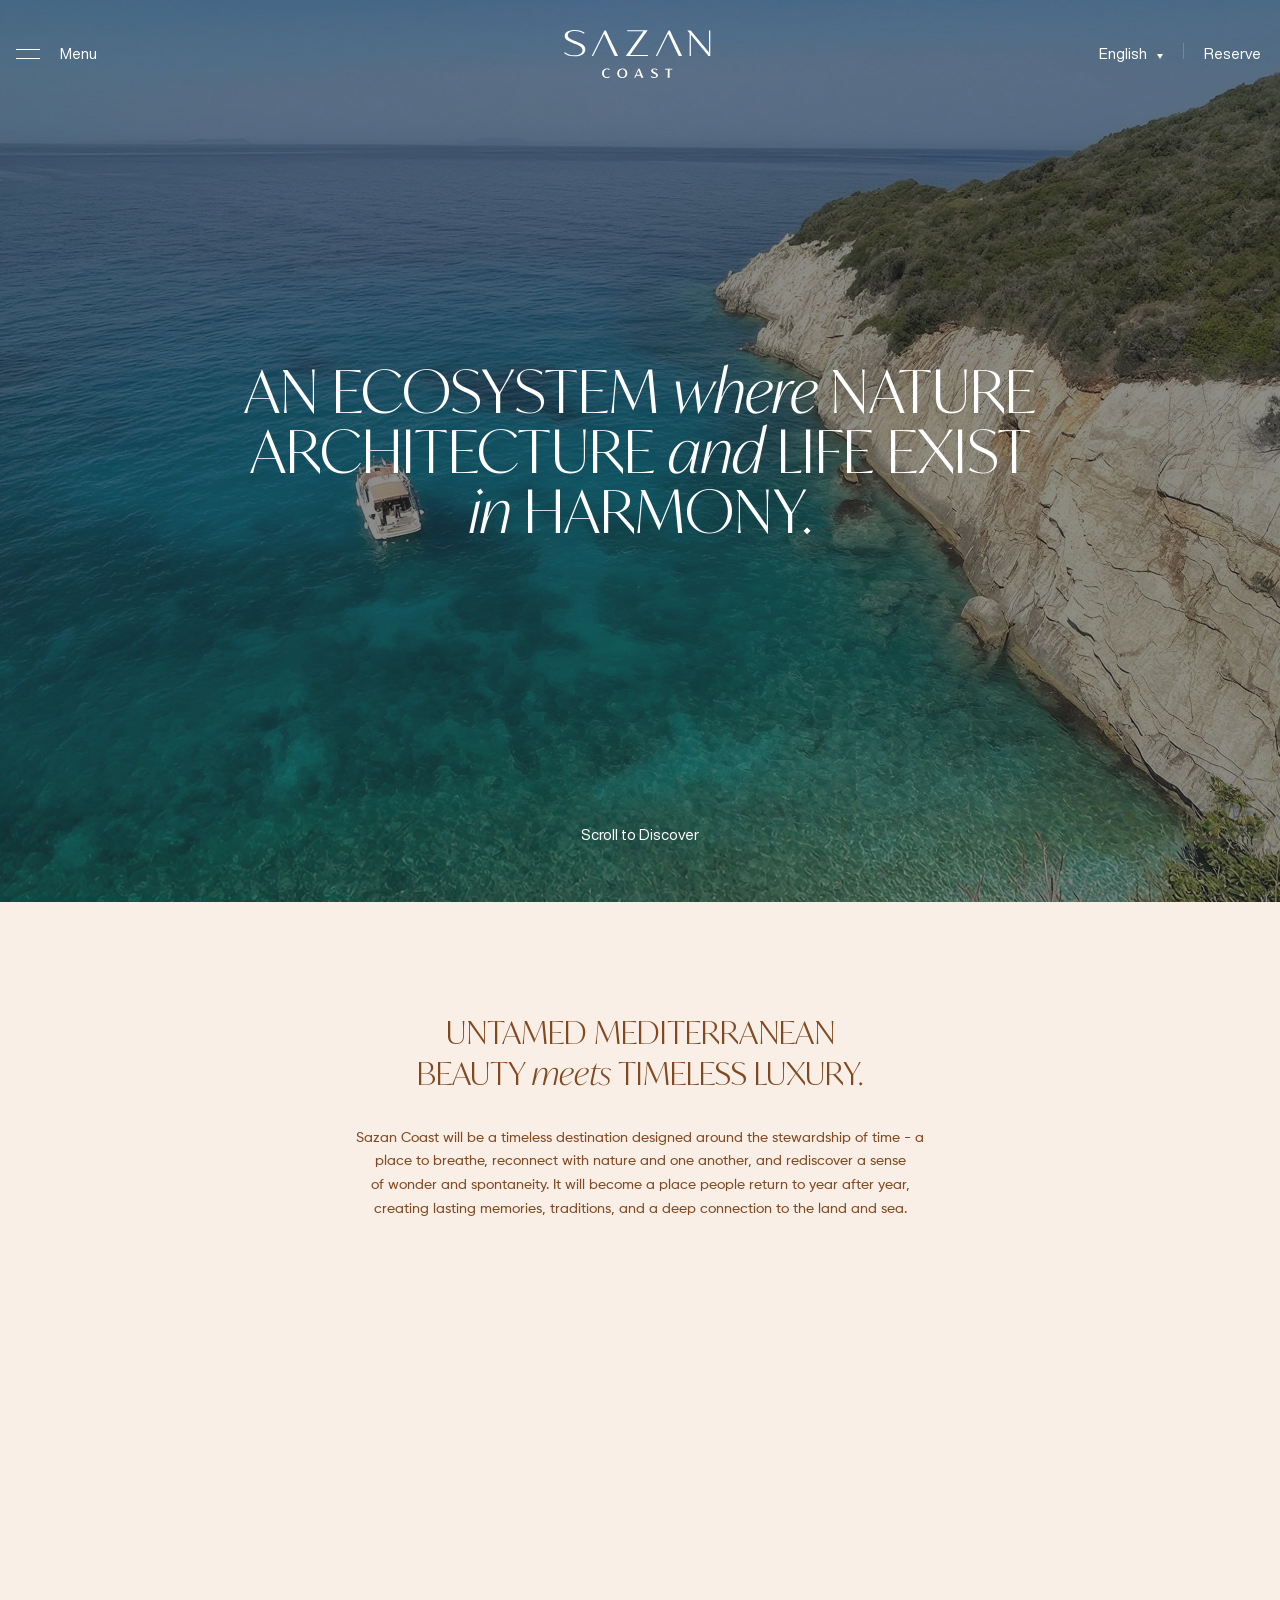
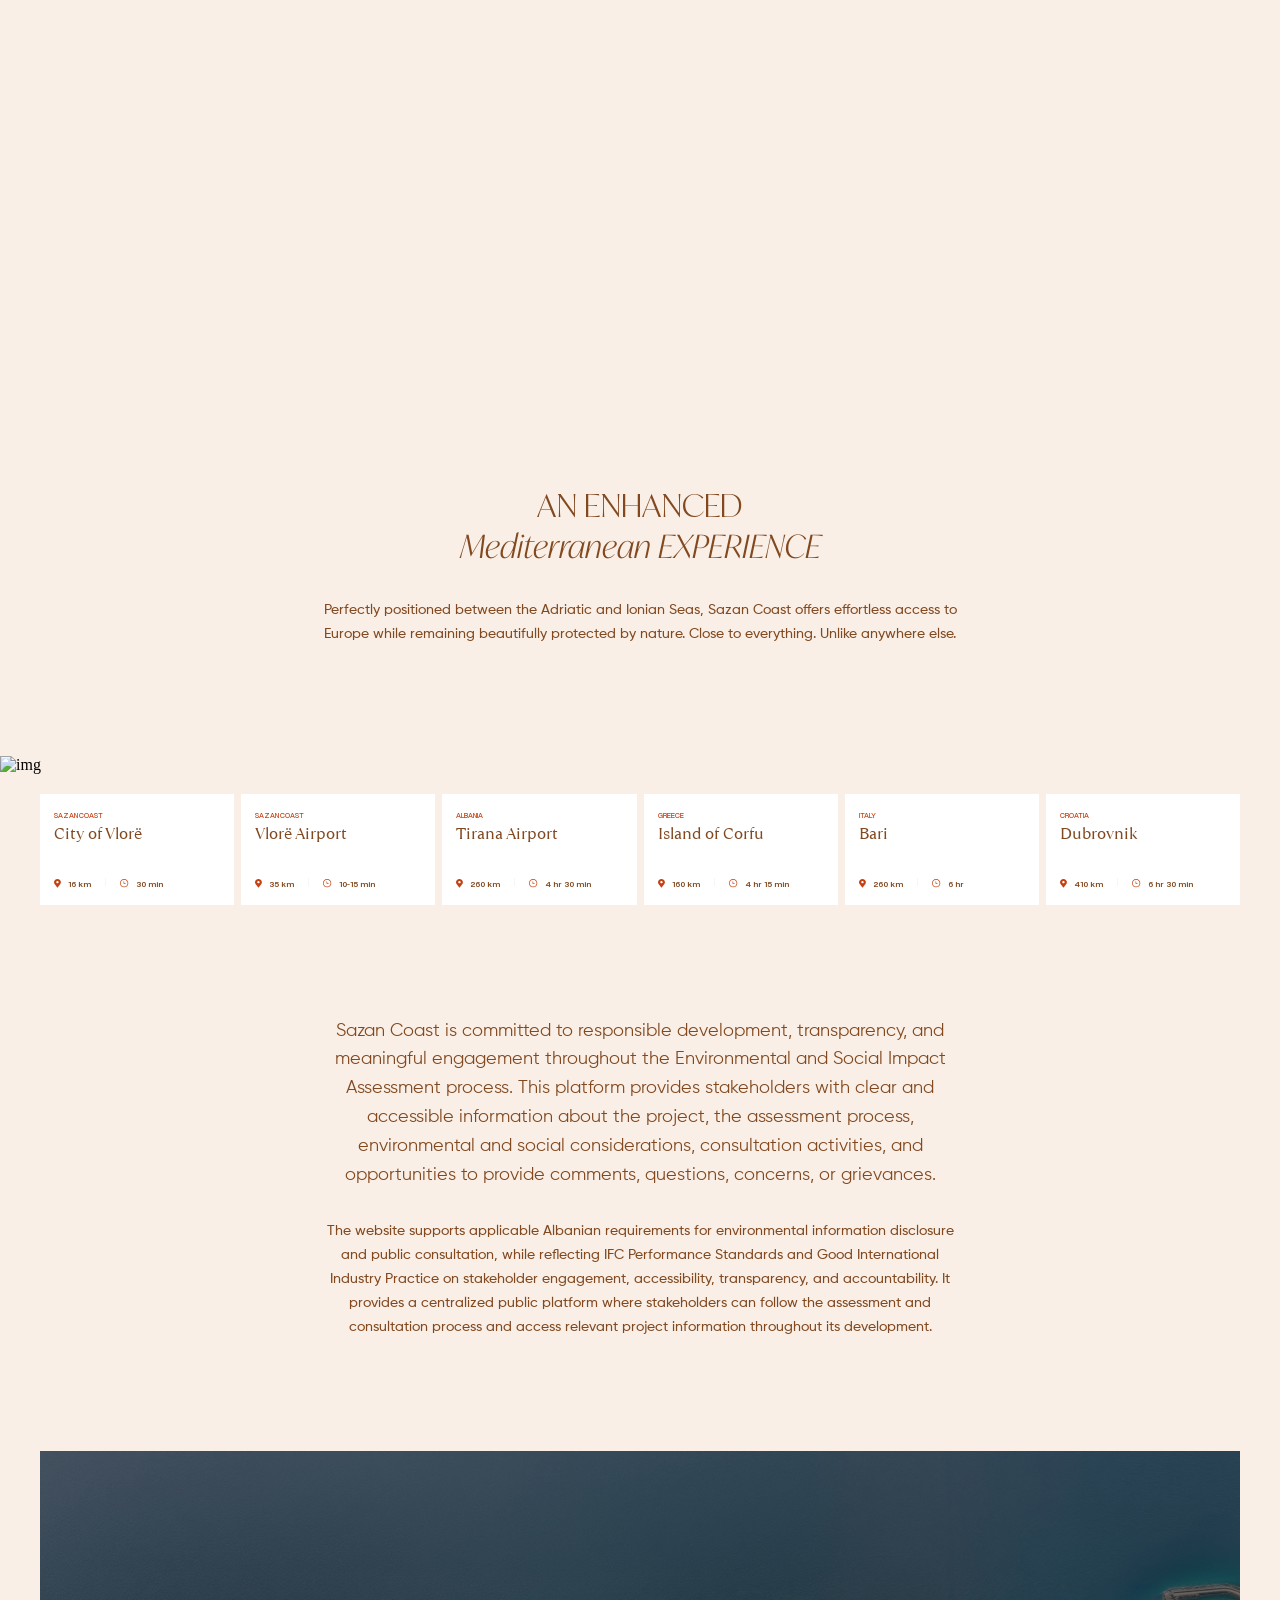
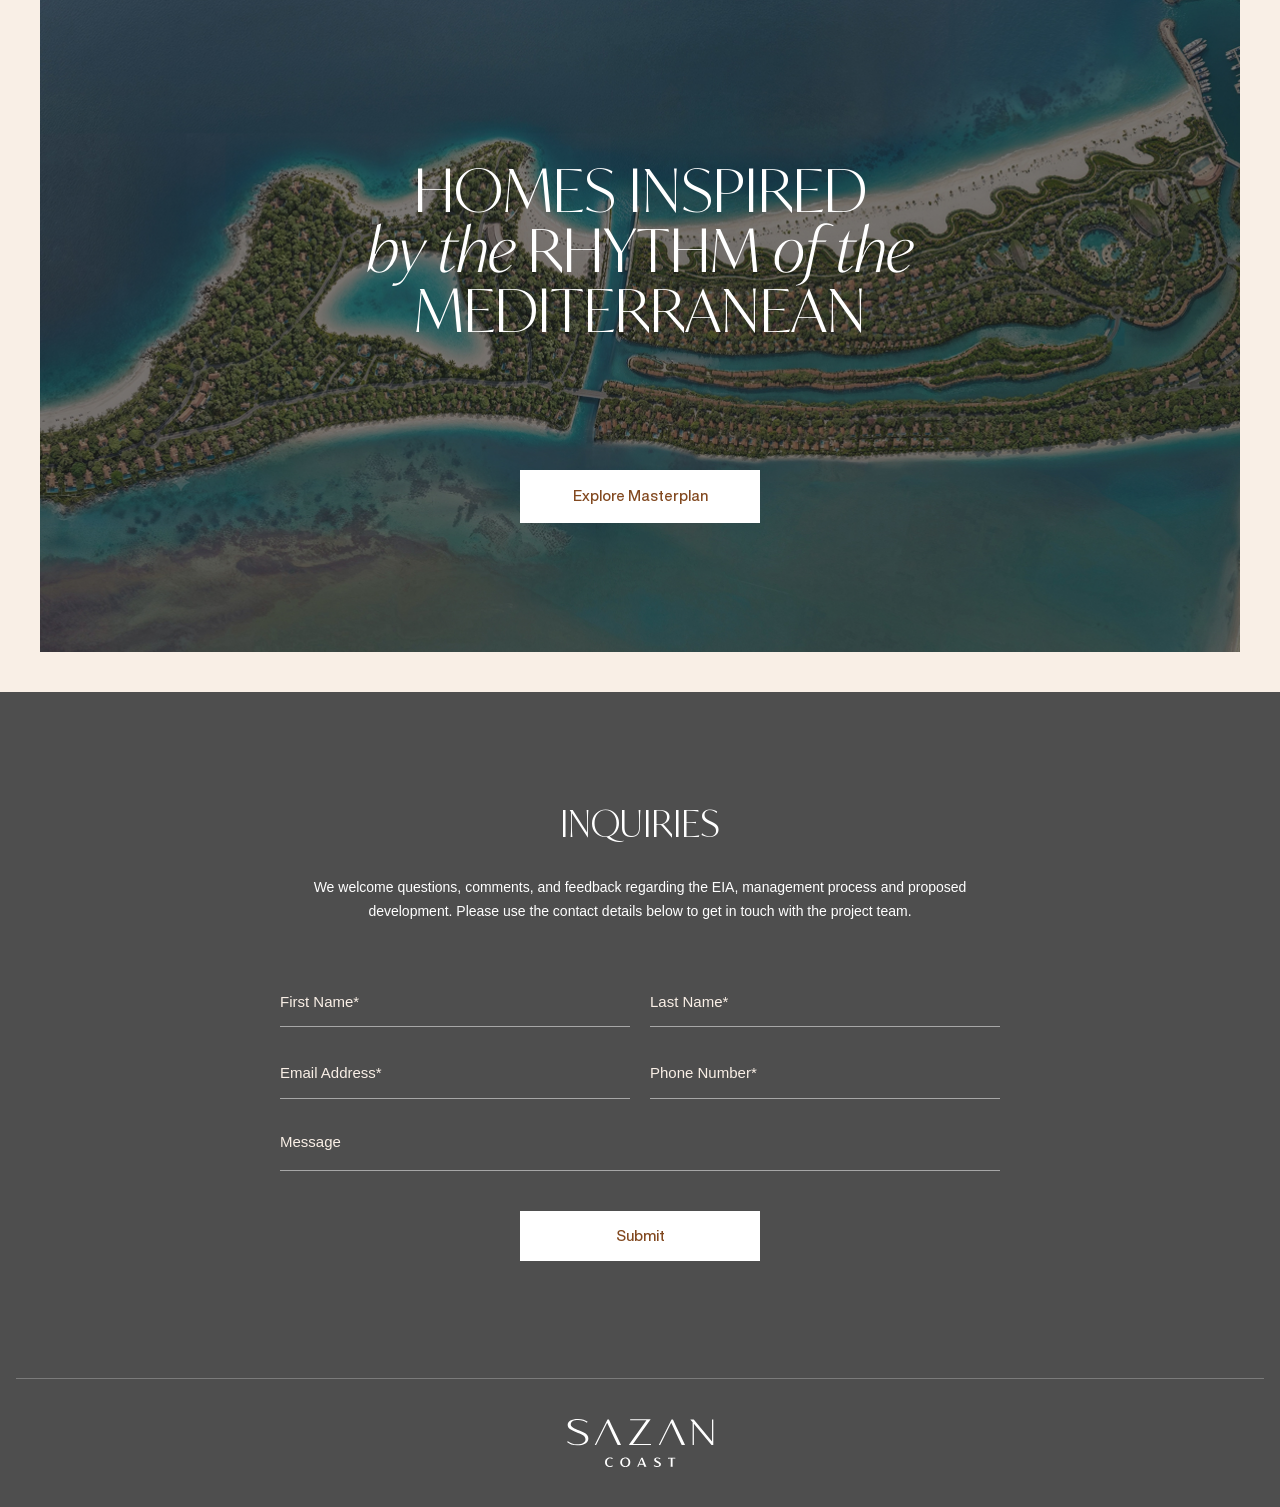
==== commit 4df412a2: "c" ====
--- a/index.html
+++ b/index.html
@@ -26,19 +26,92 @@
                     Menu
                 </span>
             </div>
+            <div class="header__menu-burger">
+                <div class="header__burger-close">
+                    <div>
+                        <svg width="12" height="12" viewBox="0 0 12 12" fill="none" xmlns="http://www.w3.org/2000/svg">
+                            <path d="M0.5 0L12 11.5L11.5 12L0 0.5L0.5 0Z" fill="#814920" />
+                            <path d="M12 0.500001L0.500001 12L8.85084e-07 11.5L11.5 5.05762e-07L12 0.500001Z"
+                                fill="#814920" />
+                        </svg>
+                    </div>
+                    <span>Close</span>
+                </div>
+                <div class="header__burger-list">
+                    <a href="#" class="header__list-item">About Project</a>
+                    <div class="header__list-item">
+                        <span>Project Impact</span>
+                        <div>
+                            <svg width="6" height="5" viewBox="0 0 6 5" fill="none" xmlns="http://www.w3.org/2000/svg">
+                                <path d="M3 5L0 0L6 0L3 5Z" fill="#814920" />
+                            </svg>
+
+                        </div>
+                    </div>
+                    <div class="header__list-item">
+                        <span>Governance & Engagement</span>
+                        <div>
+                            <svg width="6" height="5" viewBox="0 0 6 5" fill="none" xmlns="http://www.w3.org/2000/svg">
+                                <path d="M3 5L0 0L6 0L3 5Z" fill="#814920" />
+                            </svg>
+
+                        </div>
+                    </div>
+                    <div class="header__list-item">
+                        <span>Partners</span>
+                        <div>
+                            <svg width="6" height="5" viewBox="0 0 6 5" fill="none" xmlns="http://www.w3.org/2000/svg">
+                                <path d="M3 5L0 0L6 0L3 5Z" fill="#814920" />
+                            </svg>
+
+                        </div>
+                    </div>
+                    <a href="#" class="header__list-item">Masterplan Overview</a>
+                    <a href="#" class="header__list-item">FAQs</a>
+                </div>
+                <div class="header__burger-language">
+                    <p class="burger__language-active">English</p>
+                    <div>
+                        <svg width="1" height="51" viewBox="0 0 1 51" fill="none" xmlns="http://www.w3.org/2000/svg">
+                            <path d="M0.249998 51L0.25 0" stroke-width="0.5" stroke="#824920" stroke-opacity="0.4" />
+                        </svg>
+                    </div>
+                    <p>Albanian</p>
+                </div>
+            </div>
             <div class="header__logo">
                 <svg width="147" height="48" viewBox="0 0 147 48" fill="none" xmlns="http://www.w3.org/2000/svg">
-<path d="M10.0829 26.3313C17.6152 26.3313 21.3386 23.3692 21.3386 19.4194C21.3386 15.0308 16.3196 13.0925 11.7642 11.3371L11.6671 11.3C7.77318 9.81223 3.76051 8.27907 3.76051 5.55885C3.76051 2.30404 6.79038 0.987475 11.0752 0.987475C14.7738 0.987475 17.3244 2.12114 19.8051 3.6937L20.662 2.81603C18.3617 1.09717 15.2699 0 11.0752 0C4.35476 0 0.676532 2.19424 0.676532 6.07084C0.676532 9.76454 4.97378 11.4834 9.34887 13.1657C13.8142 14.8479 18.4801 16.4937 18.4801 20.1508C18.4801 23.4422 14.9542 25.3072 10.2183 25.3072C6.33933 25.3072 3.4279 24.064 0.856994 22.1621L0 23.0764C2.21006 25.0879 5.48234 26.3313 10.0829 26.3313Z" fill="white"/>
-<path d="M54.0042 25.9993H50.6738C48.9035 22.2815 47.1483 18.5884 45.4081 14.9199C43.6679 11.2514 41.9277 7.55824 40.1874 3.84049L29.116 25.9993H27.7659L40.5025 0.405876H41.8976C43.9079 4.68991 45.9182 8.96163 47.9284 13.221C49.9387 17.4558 51.9639 21.7153 54.0042 25.9993Z" fill="white"/>
-<path d="M61.8038 26.0732L79.446 1.32916H63.154V0.25815H83.6766L65.9894 25.0391H83.9916V26.0732H61.8038Z" fill="white"/>
-<path d="M118.037 25.9993H114.706C112.936 22.2815 111.181 18.5884 109.441 14.9199C107.7 11.2514 105.96 7.55824 104.22 3.84049L93.1485 25.9993H91.7983L104.535 0.405876H105.93C107.94 4.68991 109.951 8.96163 111.961 13.221C113.971 17.4558 115.996 21.7153 118.037 25.9993Z" fill="white"/>
-<path d="M126.753 0.405876L145.025 22.4169V0.405876H146.285V26.0362H144.53L126.888 4.76377V26.0362H125.627V3.21266L123.287 0.405876H126.753Z" fill="white"/>
-<path d="M45.8541 47.3152C45.4317 47.5698 44.8818 47.7629 44.2043 47.8946C43.8655 47.9649 43.463 48 42.9966 48C42.2795 48 41.6174 47.8903 41.0103 47.6708C40.4032 47.4469 39.8775 47.1286 39.4331 46.716C38.9844 46.2989 38.639 45.8029 38.3971 45.2278C38.1551 44.6483 38.0341 44.0118 38.0341 43.3182C38.0341 42.2251 38.2761 41.2966 38.76 40.5328C39.2043 39.8392 39.8115 39.319 40.5814 38.9722C41.2941 38.6517 42.0882 38.4915 42.9636 38.4915C43.6763 38.4915 44.3693 38.5946 45.0424 38.801C45.3151 38.8888 45.5659 38.9919 45.7947 39.1105L45.3459 40.0389C45.3459 40.0345 45.2887 39.995 45.1744 39.9204C44.8796 39.7316 44.4792 39.5714 43.9733 39.4397C43.6961 39.3695 43.3948 39.3343 43.0692 39.3343C42.5281 39.3343 42.0332 39.4573 41.5844 39.7031C41.0697 39.9884 40.6672 40.4033 40.3768 40.9476C40.0336 41.5754 39.8621 42.359 39.8621 43.2984C39.8621 43.8384 39.9324 44.3432 40.0732 44.8129C40.2184 45.2783 40.4252 45.6865 40.6935 46.0377C40.9619 46.3933 41.2831 46.6699 41.657 46.8674C42.0354 47.0649 42.4445 47.1659 42.8845 47.1703C43.496 47.1703 44.1097 47.0364 44.7256 46.7686C44.972 46.6633 45.1502 46.5733 45.2601 46.4987C45.3877 46.4196 45.4515 46.3779 45.4515 46.3735L45.8541 47.3152Z" fill="white"/>
-<path d="M58.2326 38.4915C58.9629 38.4915 59.6382 38.6034 60.2585 38.8273C60.8788 39.0468 61.4155 39.3651 61.8687 39.7821C62.3262 40.1991 62.6782 40.6996 62.9245 41.2835C63.1709 41.8673 63.2941 42.5104 63.2941 43.2128C63.2941 44.2444 63.0543 45.1378 62.5748 45.8928C62.1348 46.5821 61.5233 47.111 60.7402 47.4798C60.0055 47.8266 59.1894 48 58.292 48C57.5573 48 56.8797 47.8924 56.2594 47.6773C55.6391 47.4578 55.1024 47.1418 54.6492 46.7291C54.1917 46.3165 53.8376 45.8204 53.5868 45.2409C53.3404 44.6615 53.2172 44.0206 53.2172 43.3182C53.2172 42.3041 53.4592 41.4151 53.9431 40.6513C54.3875 39.9577 55.0012 39.4199 55.7843 39.038C56.1538 38.858 56.5454 38.7219 56.9589 38.6298C57.3725 38.5376 57.797 38.4915 58.2326 38.4915ZM58.2788 39.3343C58.0324 39.3343 57.7816 39.3717 57.5265 39.4463C57.2757 39.5165 57.0337 39.6241 56.8006 39.7689C56.2814 40.085 55.8701 40.5196 55.5665 41.0727C55.2234 41.7093 55.0518 42.4402 55.0518 43.2655C55.0518 43.8055 55.1244 44.3103 55.2696 44.78C55.4147 45.2497 55.6237 45.6602 55.8965 46.0114C56.178 46.3757 56.5168 46.6589 56.9127 46.8608C57.3087 47.0584 57.7508 47.1593 58.2392 47.1637C58.6131 47.1637 58.9893 47.0847 59.3676 46.9267C59.746 46.7642 60.0869 46.5272 60.3905 46.2155C60.7204 45.8775 60.98 45.4604 61.1692 44.9644C61.3627 44.4639 61.4595 43.8911 61.4595 43.2457C61.4595 42.7102 61.3869 42.2053 61.2418 41.7312C61.0966 41.2571 60.8876 40.8423 60.6148 40.4867C60.3333 40.1223 59.9945 39.8414 59.5986 39.6438C59.2026 39.4419 58.7627 39.3387 58.2788 39.3343Z" fill="white"/>
-<path d="M75.6467 38.7022L78.1016 44.6812C78.4491 45.5285 78.7813 46.266 79.0981 46.8937C79.2784 47.2493 79.4324 47.5478 79.56 47.7893H77.1843C77.1931 47.7893 77.1799 47.7322 77.1447 47.6181C77.0875 47.4161 76.9687 47.0452 76.7884 46.5052L76.5244 45.7151C76.4584 45.7019 76.2714 45.6843 75.9635 45.6624C75.7303 45.6448 75.3586 45.636 74.8482 45.636H73.6736C73.2468 45.636 72.9345 45.6448 72.7365 45.6624L72.2284 45.7019L71.9644 46.3538C71.8324 46.6655 71.6828 47.0364 71.5157 47.4666L71.3903 47.7893H70.1892L70.2684 47.6312C70.4356 47.3108 70.6072 46.9684 70.7832 46.604C70.9767 46.2089 71.2143 45.7063 71.4959 45.0961L71.8324 44.352L74.2807 38.7022H75.6467ZM72.5451 44.8459C72.7563 44.859 72.9433 44.8656 73.1061 44.8656H74.8614C75.5345 44.8656 75.9921 44.8568 76.234 44.8393L74.4127 40.2891L72.5451 44.8459Z" fill="white"/>
-<path d="M87.1486 45.9258C87.5401 46.3077 88.0439 46.615 88.6598 46.8477C88.9193 46.9486 89.1745 47.0276 89.4253 47.0847C89.6804 47.1374 89.907 47.1637 90.105 47.1637C90.4261 47.1637 90.7187 47.1264 90.9827 47.0518C91.251 46.9772 91.4798 46.8718 91.669 46.7357C91.8537 46.604 91.9945 46.4504 92.0913 46.2748C92.1881 46.0948 92.2365 45.906 92.2365 45.7085C92.2365 45.4846 92.1683 45.2739 92.0319 45.0763C91.8955 44.8788 91.702 44.6856 91.4512 44.4969C91.2268 44.3344 90.9563 44.1676 90.6395 43.9964L90.5141 43.9306C89.7354 43.5223 89.1613 43.2084 88.7917 42.9889C88.1406 42.6026 87.6831 42.1724 87.4191 41.6983C87.2784 41.4481 87.208 41.1518 87.208 40.8093C87.208 40.4801 87.2696 40.1662 87.3927 39.8677C87.6391 39.2707 88.167 38.8668 88.9765 38.6561C89.3857 38.5463 89.896 38.4915 90.5075 38.4915C91.5502 38.4915 92.5137 38.7329 93.3979 39.2158L92.9822 40.1772C92.8766 40.085 92.7226 39.9884 92.5202 39.8875C92.3179 39.7865 92.0957 39.6943 91.8537 39.6109C91.6074 39.5275 91.3654 39.4616 91.1278 39.4134C90.8903 39.3651 90.6835 39.3409 90.5075 39.3409C90.0236 39.3409 89.6386 39.4331 89.3527 39.6175C89.2031 39.7141 89.0887 39.8392 89.0095 39.9928C88.9303 40.1421 88.8907 40.3155 88.8907 40.513C88.8907 40.6886 88.9567 40.8554 89.0887 41.0135C89.2251 41.1671 89.4209 41.3208 89.676 41.4744C89.9004 41.6149 90.1688 41.7598 90.4811 41.909C91.2686 42.2909 91.8845 42.6158 92.3289 42.8836C92.9712 43.2874 93.4287 43.7506 93.7015 44.273C93.8423 44.5627 93.9127 44.8788 93.9127 45.2212C93.9127 45.6514 93.8181 46.0377 93.6289 46.3801C93.4441 46.7225 93.1824 47.0145 92.8436 47.2559C92.5005 47.5017 92.0957 47.6861 91.6294 47.809C91.163 47.9363 90.6681 48 90.1446 48C89.5726 48 89.0095 47.9188 88.4552 47.7564C87.7909 47.5588 87.2146 47.2669 86.7262 46.8806L87.1486 45.9258Z" fill="white"/>
-<path d="M103.744 39.4858C103.181 39.5121 102.569 39.5604 101.909 39.6307C101.76 39.6482 101.65 39.6592 101.579 39.6636L101.064 39.7228V38.7022H108.251V39.7228C107.815 39.6614 107.261 39.6021 106.588 39.5451L105.565 39.4858V44.859C105.565 45.4561 105.583 46.1233 105.618 46.8608L105.677 47.7893H103.632C103.676 47.0079 103.706 46.3845 103.724 45.9192C103.737 45.568 103.744 45.2146 103.744 44.859V39.4858Z" fill="white"/>
-</svg>
+                    <path
+                        d="M10.0829 26.3313C17.6152 26.3313 21.3386 23.3692 21.3386 19.4194C21.3386 15.0308 16.3196 13.0925 11.7642 11.3371L11.6671 11.3C7.77318 9.81223 3.76051 8.27907 3.76051 5.55885C3.76051 2.30404 6.79038 0.987475 11.0752 0.987475C14.7738 0.987475 17.3244 2.12114 19.8051 3.6937L20.662 2.81603C18.3617 1.09717 15.2699 0 11.0752 0C4.35476 0 0.676532 2.19424 0.676532 6.07084C0.676532 9.76454 4.97378 11.4834 9.34887 13.1657C13.8142 14.8479 18.4801 16.4937 18.4801 20.1508C18.4801 23.4422 14.9542 25.3072 10.2183 25.3072C6.33933 25.3072 3.4279 24.064 0.856994 22.1621L0 23.0764C2.21006 25.0879 5.48234 26.3313 10.0829 26.3313Z"
+                        fill="white" />
+                    <path
+                        d="M54.0042 25.9993H50.6738C48.9035 22.2815 47.1483 18.5884 45.4081 14.9199C43.6679 11.2514 41.9277 7.55824 40.1874 3.84049L29.116 25.9993H27.7659L40.5025 0.405876H41.8976C43.9079 4.68991 45.9182 8.96163 47.9284 13.221C49.9387 17.4558 51.9639 21.7153 54.0042 25.9993Z"
+                        fill="white" />
+                    <path
+                        d="M61.8038 26.0732L79.446 1.32916H63.154V0.25815H83.6766L65.9894 25.0391H83.9916V26.0732H61.8038Z"
+                        fill="white" />
+                    <path
+                        d="M118.037 25.9993H114.706C112.936 22.2815 111.181 18.5884 109.441 14.9199C107.7 11.2514 105.96 7.55824 104.22 3.84049L93.1485 25.9993H91.7983L104.535 0.405876H105.93C107.94 4.68991 109.951 8.96163 111.961 13.221C113.971 17.4558 115.996 21.7153 118.037 25.9993Z"
+                        fill="white" />
+                    <path
+                        d="M126.753 0.405876L145.025 22.4169V0.405876H146.285V26.0362H144.53L126.888 4.76377V26.0362H125.627V3.21266L123.287 0.405876H126.753Z"
+                        fill="white" />
+                    <path
+                        d="M45.8541 47.3152C45.4317 47.5698 44.8818 47.7629 44.2043 47.8946C43.8655 47.9649 43.463 48 42.9966 48C42.2795 48 41.6174 47.8903 41.0103 47.6708C40.4032 47.4469 39.8775 47.1286 39.4331 46.716C38.9844 46.2989 38.639 45.8029 38.3971 45.2278C38.1551 44.6483 38.0341 44.0118 38.0341 43.3182C38.0341 42.2251 38.2761 41.2966 38.76 40.5328C39.2043 39.8392 39.8115 39.319 40.5814 38.9722C41.2941 38.6517 42.0882 38.4915 42.9636 38.4915C43.6763 38.4915 44.3693 38.5946 45.0424 38.801C45.3151 38.8888 45.5659 38.9919 45.7947 39.1105L45.3459 40.0389C45.3459 40.0345 45.2887 39.995 45.1744 39.9204C44.8796 39.7316 44.4792 39.5714 43.9733 39.4397C43.6961 39.3695 43.3948 39.3343 43.0692 39.3343C42.5281 39.3343 42.0332 39.4573 41.5844 39.7031C41.0697 39.9884 40.6672 40.4033 40.3768 40.9476C40.0336 41.5754 39.8621 42.359 39.8621 43.2984C39.8621 43.8384 39.9324 44.3432 40.0732 44.8129C40.2184 45.2783 40.4252 45.6865 40.6935 46.0377C40.9619 46.3933 41.2831 46.6699 41.657 46.8674C42.0354 47.0649 42.4445 47.1659 42.8845 47.1703C43.496 47.1703 44.1097 47.0364 44.7256 46.7686C44.972 46.6633 45.1502 46.5733 45.2601 46.4987C45.3877 46.4196 45.4515 46.3779 45.4515 46.3735L45.8541 47.3152Z"
+                        fill="white" />
+                    <path
+                        d="M58.2326 38.4915C58.9629 38.4915 59.6382 38.6034 60.2585 38.8273C60.8788 39.0468 61.4155 39.3651 61.8687 39.7821C62.3262 40.1991 62.6782 40.6996 62.9245 41.2835C63.1709 41.8673 63.2941 42.5104 63.2941 43.2128C63.2941 44.2444 63.0543 45.1378 62.5748 45.8928C62.1348 46.5821 61.5233 47.111 60.7402 47.4798C60.0055 47.8266 59.1894 48 58.292 48C57.5573 48 56.8797 47.8924 56.2594 47.6773C55.6391 47.4578 55.1024 47.1418 54.6492 46.7291C54.1917 46.3165 53.8376 45.8204 53.5868 45.2409C53.3404 44.6615 53.2172 44.0206 53.2172 43.3182C53.2172 42.3041 53.4592 41.4151 53.9431 40.6513C54.3875 39.9577 55.0012 39.4199 55.7843 39.038C56.1538 38.858 56.5454 38.7219 56.9589 38.6298C57.3725 38.5376 57.797 38.4915 58.2326 38.4915ZM58.2788 39.3343C58.0324 39.3343 57.7816 39.3717 57.5265 39.4463C57.2757 39.5165 57.0337 39.6241 56.8006 39.7689C56.2814 40.085 55.8701 40.5196 55.5665 41.0727C55.2234 41.7093 55.0518 42.4402 55.0518 43.2655C55.0518 43.8055 55.1244 44.3103 55.2696 44.78C55.4147 45.2497 55.6237 45.6602 55.8965 46.0114C56.178 46.3757 56.5168 46.6589 56.9127 46.8608C57.3087 47.0584 57.7508 47.1593 58.2392 47.1637C58.6131 47.1637 58.9893 47.0847 59.3676 46.9267C59.746 46.7642 60.0869 46.5272 60.3905 46.2155C60.7204 45.8775 60.98 45.4604 61.1692 44.9644C61.3627 44.4639 61.4595 43.8911 61.4595 43.2457C61.4595 42.7102 61.3869 42.2053 61.2418 41.7312C61.0966 41.2571 60.8876 40.8423 60.6148 40.4867C60.3333 40.1223 59.9945 39.8414 59.5986 39.6438C59.2026 39.4419 58.7627 39.3387 58.2788 39.3343Z"
+                        fill="white" />
+                    <path
+                        d="M75.6467 38.7022L78.1016 44.6812C78.4491 45.5285 78.7813 46.266 79.0981 46.8937C79.2784 47.2493 79.4324 47.5478 79.56 47.7893H77.1843C77.1931 47.7893 77.1799 47.7322 77.1447 47.6181C77.0875 47.4161 76.9687 47.0452 76.7884 46.5052L76.5244 45.7151C76.4584 45.7019 76.2714 45.6843 75.9635 45.6624C75.7303 45.6448 75.3586 45.636 74.8482 45.636H73.6736C73.2468 45.636 72.9345 45.6448 72.7365 45.6624L72.2284 45.7019L71.9644 46.3538C71.8324 46.6655 71.6828 47.0364 71.5157 47.4666L71.3903 47.7893H70.1892L70.2684 47.6312C70.4356 47.3108 70.6072 46.9684 70.7832 46.604C70.9767 46.2089 71.2143 45.7063 71.4959 45.0961L71.8324 44.352L74.2807 38.7022H75.6467ZM72.5451 44.8459C72.7563 44.859 72.9433 44.8656 73.1061 44.8656H74.8614C75.5345 44.8656 75.9921 44.8568 76.234 44.8393L74.4127 40.2891L72.5451 44.8459Z"
+                        fill="white" />
+                    <path
+                        d="M87.1486 45.9258C87.5401 46.3077 88.0439 46.615 88.6598 46.8477C88.9193 46.9486 89.1745 47.0276 89.4253 47.0847C89.6804 47.1374 89.907 47.1637 90.105 47.1637C90.4261 47.1637 90.7187 47.1264 90.9827 47.0518C91.251 46.9772 91.4798 46.8718 91.669 46.7357C91.8537 46.604 91.9945 46.4504 92.0913 46.2748C92.1881 46.0948 92.2365 45.906 92.2365 45.7085C92.2365 45.4846 92.1683 45.2739 92.0319 45.0763C91.8955 44.8788 91.702 44.6856 91.4512 44.4969C91.2268 44.3344 90.9563 44.1676 90.6395 43.9964L90.5141 43.9306C89.7354 43.5223 89.1613 43.2084 88.7917 42.9889C88.1406 42.6026 87.6831 42.1724 87.4191 41.6983C87.2784 41.4481 87.208 41.1518 87.208 40.8093C87.208 40.4801 87.2696 40.1662 87.3927 39.8677C87.6391 39.2707 88.167 38.8668 88.9765 38.6561C89.3857 38.5463 89.896 38.4915 90.5075 38.4915C91.5502 38.4915 92.5137 38.7329 93.3979 39.2158L92.9822 40.1772C92.8766 40.085 92.7226 39.9884 92.5202 39.8875C92.3179 39.7865 92.0957 39.6943 91.8537 39.6109C91.6074 39.5275 91.3654 39.4616 91.1278 39.4134C90.8903 39.3651 90.6835 39.3409 90.5075 39.3409C90.0236 39.3409 89.6386 39.4331 89.3527 39.6175C89.2031 39.7141 89.0887 39.8392 89.0095 39.9928C88.9303 40.1421 88.8907 40.3155 88.8907 40.513C88.8907 40.6886 88.9567 40.8554 89.0887 41.0135C89.2251 41.1671 89.4209 41.3208 89.676 41.4744C89.9004 41.6149 90.1688 41.7598 90.4811 41.909C91.2686 42.2909 91.8845 42.6158 92.3289 42.8836C92.9712 43.2874 93.4287 43.7506 93.7015 44.273C93.8423 44.5627 93.9127 44.8788 93.9127 45.2212C93.9127 45.6514 93.8181 46.0377 93.6289 46.3801C93.4441 46.7225 93.1824 47.0145 92.8436 47.2559C92.5005 47.5017 92.0957 47.6861 91.6294 47.809C91.163 47.9363 90.6681 48 90.1446 48C89.5726 48 89.0095 47.9188 88.4552 47.7564C87.7909 47.5588 87.2146 47.2669 86.7262 46.8806L87.1486 45.9258Z"
+                        fill="white" />
+                    <path
+                        d="M103.744 39.4858C103.181 39.5121 102.569 39.5604 101.909 39.6307C101.76 39.6482 101.65 39.6592 101.579 39.6636L101.064 39.7228V38.7022H108.251V39.7228C107.815 39.6614 107.261 39.6021 106.588 39.5451L105.565 39.4858V44.859C105.565 45.4561 105.583 46.1233 105.618 46.8608L105.677 47.7893H103.632C103.676 47.0079 103.706 46.3845 103.724 45.9192C103.737 45.568 103.744 45.2146 103.744 44.859V39.4858Z"
+                        fill="white" />
+                </svg>
 
             </div>
             <div class="header__right">
@@ -69,7 +142,7 @@
                 <h1 class="hero__title">
                     An ecosystem <i class="hero__italic"> where</i>
                     nature architecture <i class="hero__italic"> and</i>
-                    life exist  <i class="hero__italic"> in</i> harmony.
+                    life exist <i class="hero__italic"> in</i> harmony.
                 </h1>
                 <p class="hero__text">
                     Scroll to Discover
@@ -382,7 +455,7 @@
             <div class="explore__content">
                 <h2 class="explore__text">
                     Homes inspired <br> <i class="explore__italic">by the</i>
-                     rhythm  <i class="explore__italic">of the</i> <br>
+                    rhythm <i class="explore__italic">of the</i> <br>
                     Mediterranean
                 </h2>
                 <a href="#" class="explore__button">
@@ -402,7 +475,7 @@
             </div>
             <form class="contact__form">
                 <div class="contact__form-fields">
-                    <input type="text" placeholder="First Name*" required>
+                    <input type="text"  placeholder="First Name*" required>
                     <input type="text" placeholder="Last Name*" required>
                     <input type="email" placeholder="Email Address*" required>
                     <input type="tel" placeholder="Phone Number*" required>
@@ -413,17 +486,37 @@
             </form>
             <div class="footer__logo">
                 <svg width="147" height="48" viewBox="0 0 147 48" fill="none" xmlns="http://www.w3.org/2000/svg">
-<path d="M10.0829 26.3313C17.6152 26.3313 21.3386 23.3692 21.3386 19.4194C21.3386 15.0308 16.3196 13.0925 11.7642 11.3371L11.6671 11.3C7.77318 9.81223 3.76051 8.27907 3.76051 5.55885C3.76051 2.30404 6.79038 0.987475 11.0752 0.987475C14.7738 0.987475 17.3244 2.12114 19.8051 3.6937L20.662 2.81603C18.3617 1.09717 15.2699 0 11.0752 0C4.35476 0 0.676532 2.19424 0.676532 6.07084C0.676532 9.76454 4.97378 11.4834 9.34887 13.1657C13.8142 14.8479 18.4801 16.4937 18.4801 20.1508C18.4801 23.4422 14.9542 25.3072 10.2183 25.3072C6.33933 25.3072 3.4279 24.064 0.856994 22.1621L0 23.0764C2.21006 25.0879 5.48234 26.3313 10.0829 26.3313Z" fill="white"/>
-<path d="M54.0042 25.9993H50.6738C48.9035 22.2815 47.1483 18.5884 45.4081 14.9199C43.6679 11.2514 41.9277 7.55824 40.1874 3.84049L29.116 25.9993H27.7659L40.5025 0.405876H41.8976C43.9079 4.68991 45.9182 8.96163 47.9284 13.221C49.9387 17.4558 51.9639 21.7153 54.0042 25.9993Z" fill="white"/>
-<path d="M61.8038 26.0732L79.446 1.32916H63.154V0.25815H83.6766L65.9894 25.0391H83.9916V26.0732H61.8038Z" fill="white"/>
-<path d="M118.037 25.9993H114.706C112.936 22.2815 111.181 18.5884 109.441 14.9199C107.7 11.2514 105.96 7.55824 104.22 3.84049L93.1485 25.9993H91.7983L104.535 0.405876H105.93C107.94 4.68991 109.951 8.96163 111.961 13.221C113.971 17.4558 115.996 21.7153 118.037 25.9993Z" fill="white"/>
-<path d="M126.753 0.405876L145.025 22.4169V0.405876H146.285V26.0362H144.53L126.888 4.76377V26.0362H125.627V3.21266L123.287 0.405876H126.753Z" fill="white"/>
-<path d="M45.8541 47.3152C45.4317 47.5698 44.8818 47.7629 44.2043 47.8946C43.8655 47.9649 43.463 48 42.9966 48C42.2795 48 41.6174 47.8903 41.0103 47.6708C40.4032 47.4469 39.8775 47.1286 39.4331 46.716C38.9844 46.2989 38.639 45.8029 38.3971 45.2278C38.1551 44.6483 38.0341 44.0118 38.0341 43.3182C38.0341 42.2251 38.2761 41.2966 38.76 40.5328C39.2043 39.8392 39.8115 39.319 40.5814 38.9722C41.2941 38.6517 42.0882 38.4915 42.9636 38.4915C43.6763 38.4915 44.3693 38.5946 45.0424 38.801C45.3151 38.8888 45.5659 38.9919 45.7947 39.1105L45.3459 40.0389C45.3459 40.0345 45.2887 39.995 45.1744 39.9204C44.8796 39.7316 44.4792 39.5714 43.9733 39.4397C43.6961 39.3695 43.3948 39.3343 43.0692 39.3343C42.5281 39.3343 42.0332 39.4573 41.5844 39.7031C41.0697 39.9884 40.6672 40.4033 40.3768 40.9476C40.0336 41.5754 39.8621 42.359 39.8621 43.2984C39.8621 43.8384 39.9324 44.3432 40.0732 44.8129C40.2184 45.2783 40.4252 45.6865 40.6935 46.0377C40.9619 46.3933 41.2831 46.6699 41.657 46.8674C42.0354 47.0649 42.4445 47.1659 42.8845 47.1703C43.496 47.1703 44.1097 47.0364 44.7256 46.7686C44.972 46.6633 45.1502 46.5733 45.2601 46.4987C45.3877 46.4196 45.4515 46.3779 45.4515 46.3735L45.8541 47.3152Z" fill="white"/>
-<path d="M58.2326 38.4915C58.9629 38.4915 59.6382 38.6034 60.2585 38.8273C60.8788 39.0468 61.4155 39.3651 61.8687 39.7821C62.3262 40.1991 62.6782 40.6996 62.9245 41.2835C63.1709 41.8673 63.2941 42.5104 63.2941 43.2128C63.2941 44.2444 63.0543 45.1378 62.5748 45.8928C62.1348 46.5821 61.5233 47.111 60.7402 47.4798C60.0055 47.8266 59.1894 48 58.292 48C57.5573 48 56.8797 47.8924 56.2594 47.6773C55.6391 47.4578 55.1024 47.1418 54.6492 46.7291C54.1917 46.3165 53.8376 45.8204 53.5868 45.2409C53.3404 44.6615 53.2172 44.0206 53.2172 43.3182C53.2172 42.3041 53.4592 41.4151 53.9431 40.6513C54.3875 39.9577 55.0012 39.4199 55.7843 39.038C56.1538 38.858 56.5454 38.7219 56.9589 38.6298C57.3725 38.5376 57.797 38.4915 58.2326 38.4915ZM58.2788 39.3343C58.0324 39.3343 57.7816 39.3717 57.5265 39.4463C57.2757 39.5165 57.0337 39.6241 56.8006 39.7689C56.2814 40.085 55.8701 40.5196 55.5665 41.0727C55.2234 41.7093 55.0518 42.4402 55.0518 43.2655C55.0518 43.8055 55.1244 44.3103 55.2696 44.78C55.4147 45.2497 55.6237 45.6602 55.8965 46.0114C56.178 46.3757 56.5168 46.6589 56.9127 46.8608C57.3087 47.0584 57.7508 47.1593 58.2392 47.1637C58.6131 47.1637 58.9893 47.0847 59.3676 46.9267C59.746 46.7642 60.0869 46.5272 60.3905 46.2155C60.7204 45.8775 60.98 45.4604 61.1692 44.9644C61.3628 44.4639 61.4595 43.8911 61.4595 43.2457C61.4595 42.7102 61.3869 42.2053 61.2418 41.7312C61.0966 41.2571 60.8876 40.8423 60.6148 40.4867C60.3333 40.1223 59.9945 39.8414 59.5986 39.6438C59.2026 39.4419 58.7627 39.3387 58.2788 39.3343Z" fill="white"/>
-<path d="M75.6467 38.7022L78.1016 44.6812C78.4491 45.5285 78.7813 46.266 79.0981 46.8937C79.2784 47.2493 79.4324 47.5478 79.56 47.7893H77.1843C77.1931 47.7893 77.1799 47.7322 77.1447 47.6181C77.0875 47.4161 76.9687 47.0452 76.7884 46.5052L76.5244 45.7151C76.4584 45.7019 76.2714 45.6843 75.9635 45.6624C75.7303 45.6448 75.3586 45.636 74.8482 45.636H73.6736C73.2468 45.636 72.9345 45.6448 72.7365 45.6624L72.2284 45.7019L71.9644 46.3538C71.8324 46.6655 71.6828 47.0364 71.5157 47.4666L71.3903 47.7893H70.1892L70.2684 47.6312C70.4356 47.3108 70.6072 46.9684 70.7832 46.604C70.9767 46.2089 71.2143 45.7063 71.4959 45.0961L71.8324 44.352L74.2807 38.7022H75.6467ZM72.5451 44.8459C72.7563 44.859 72.9433 44.8656 73.1061 44.8656H74.8614C75.5345 44.8656 75.9921 44.8568 76.234 44.8393L74.4127 40.2891L72.5451 44.8459Z" fill="white"/>
-<path d="M87.1486 45.9258C87.5401 46.3077 88.0439 46.615 88.6598 46.8477C88.9193 46.9486 89.1745 47.0276 89.4253 47.0847C89.6804 47.1374 89.907 47.1637 90.105 47.1637C90.4261 47.1637 90.7187 47.1264 90.9827 47.0518C91.251 46.9772 91.4798 46.8718 91.669 46.7357C91.8537 46.604 91.9945 46.4504 92.0913 46.2748C92.1881 46.0948 92.2365 45.906 92.2365 45.7085C92.2365 45.4846 92.1683 45.2739 92.0319 45.0763C91.8955 44.8788 91.702 44.6856 91.4512 44.4969C91.2268 44.3344 90.9563 44.1676 90.6395 43.9964L90.5141 43.9306C89.7354 43.5223 89.1613 43.2084 88.7917 42.9889C88.1406 42.6026 87.6831 42.1724 87.4191 41.6983C87.2784 41.4481 87.208 41.1518 87.208 40.8093C87.208 40.4801 87.2696 40.1662 87.3927 39.8677C87.6391 39.2707 88.167 38.8668 88.9765 38.6561C89.3857 38.5463 89.896 38.4915 90.5075 38.4915C91.5502 38.4915 92.5137 38.7329 93.3979 39.2158L92.9822 40.1772C92.8766 40.085 92.7226 39.9884 92.5202 39.8875C92.3179 39.7865 92.0957 39.6943 91.8537 39.6109C91.6074 39.5275 91.3654 39.4616 91.1278 39.4134C90.8903 39.3651 90.6835 39.3409 90.5075 39.3409C90.0236 39.3409 89.6386 39.4331 89.3527 39.6175C89.2031 39.7141 89.0887 39.8392 89.0095 39.9928C88.9303 40.1421 88.8907 40.3155 88.8907 40.513C88.8907 40.6886 88.9567 40.8554 89.0887 41.0135C89.2251 41.1671 89.4209 41.3208 89.676 41.4744C89.9004 41.6149 90.1688 41.7598 90.4811 41.909C91.2686 42.2909 91.8845 42.6158 92.3289 42.8836C92.9712 43.2874 93.4287 43.7506 93.7015 44.273C93.8423 44.5627 93.9127 44.8788 93.9127 45.2212C93.9127 45.6514 93.8181 46.0377 93.6289 46.3801C93.4441 46.7225 93.1824 47.0145 92.8436 47.2559C92.5005 47.5017 92.0957 47.6861 91.6294 47.809C91.163 47.9363 90.6681 48 90.1446 48C89.5726 48 89.0095 47.9188 88.4552 47.7564C87.7909 47.5588 87.2146 47.2669 86.7262 46.8806L87.1486 45.9258Z" fill="white"/>
-<path d="M103.744 39.4858C103.181 39.5121 102.569 39.5604 101.909 39.6307C101.76 39.6482 101.65 39.6592 101.579 39.6636L101.064 39.7228V38.7022H108.251V39.7228C107.815 39.6614 107.261 39.6021 106.588 39.5451L105.565 39.4858V44.859C105.565 45.4561 105.583 46.1233 105.618 46.8608L105.677 47.7893H103.632C103.676 47.0079 103.706 46.3845 103.724 45.9192C103.737 45.568 103.744 45.2146 103.744 44.859V39.4858Z" fill="white"/>
-</svg>
+                    <path
+                        d="M10.0829 26.3313C17.6152 26.3313 21.3386 23.3692 21.3386 19.4194C21.3386 15.0308 16.3196 13.0925 11.7642 11.3371L11.6671 11.3C7.77318 9.81223 3.76051 8.27907 3.76051 5.55885C3.76051 2.30404 6.79038 0.987475 11.0752 0.987475C14.7738 0.987475 17.3244 2.12114 19.8051 3.6937L20.662 2.81603C18.3617 1.09717 15.2699 0 11.0752 0C4.35476 0 0.676532 2.19424 0.676532 6.07084C0.676532 9.76454 4.97378 11.4834 9.34887 13.1657C13.8142 14.8479 18.4801 16.4937 18.4801 20.1508C18.4801 23.4422 14.9542 25.3072 10.2183 25.3072C6.33933 25.3072 3.4279 24.064 0.856994 22.1621L0 23.0764C2.21006 25.0879 5.48234 26.3313 10.0829 26.3313Z"
+                        fill="white" />
+                    <path
+                        d="M54.0042 25.9993H50.6738C48.9035 22.2815 47.1483 18.5884 45.4081 14.9199C43.6679 11.2514 41.9277 7.55824 40.1874 3.84049L29.116 25.9993H27.7659L40.5025 0.405876H41.8976C43.9079 4.68991 45.9182 8.96163 47.9284 13.221C49.9387 17.4558 51.9639 21.7153 54.0042 25.9993Z"
+                        fill="white" />
+                    <path
+                        d="M61.8038 26.0732L79.446 1.32916H63.154V0.25815H83.6766L65.9894 25.0391H83.9916V26.0732H61.8038Z"
+                        fill="white" />
+                    <path
+                        d="M118.037 25.9993H114.706C112.936 22.2815 111.181 18.5884 109.441 14.9199C107.7 11.2514 105.96 7.55824 104.22 3.84049L93.1485 25.9993H91.7983L104.535 0.405876H105.93C107.94 4.68991 109.951 8.96163 111.961 13.221C113.971 17.4558 115.996 21.7153 118.037 25.9993Z"
+                        fill="white" />
+                    <path
+                        d="M126.753 0.405876L145.025 22.4169V0.405876H146.285V26.0362H144.53L126.888 4.76377V26.0362H125.627V3.21266L123.287 0.405876H126.753Z"
+                        fill="white" />
+                    <path
+                        d="M45.8541 47.3152C45.4317 47.5698 44.8818 47.7629 44.2043 47.8946C43.8655 47.9649 43.463 48 42.9966 48C42.2795 48 41.6174 47.8903 41.0103 47.6708C40.4032 47.4469 39.8775 47.1286 39.4331 46.716C38.9844 46.2989 38.639 45.8029 38.3971 45.2278C38.1551 44.6483 38.0341 44.0118 38.0341 43.3182C38.0341 42.2251 38.2761 41.2966 38.76 40.5328C39.2043 39.8392 39.8115 39.319 40.5814 38.9722C41.2941 38.6517 42.0882 38.4915 42.9636 38.4915C43.6763 38.4915 44.3693 38.5946 45.0424 38.801C45.3151 38.8888 45.5659 38.9919 45.7947 39.1105L45.3459 40.0389C45.3459 40.0345 45.2887 39.995 45.1744 39.9204C44.8796 39.7316 44.4792 39.5714 43.9733 39.4397C43.6961 39.3695 43.3948 39.3343 43.0692 39.3343C42.5281 39.3343 42.0332 39.4573 41.5844 39.7031C41.0697 39.9884 40.6672 40.4033 40.3768 40.9476C40.0336 41.5754 39.8621 42.359 39.8621 43.2984C39.8621 43.8384 39.9324 44.3432 40.0732 44.8129C40.2184 45.2783 40.4252 45.6865 40.6935 46.0377C40.9619 46.3933 41.2831 46.6699 41.657 46.8674C42.0354 47.0649 42.4445 47.1659 42.8845 47.1703C43.496 47.1703 44.1097 47.0364 44.7256 46.7686C44.972 46.6633 45.1502 46.5733 45.2601 46.4987C45.3877 46.4196 45.4515 46.3779 45.4515 46.3735L45.8541 47.3152Z"
+                        fill="white" />
+                    <path
+                        d="M58.2326 38.4915C58.9629 38.4915 59.6382 38.6034 60.2585 38.8273C60.8788 39.0468 61.4155 39.3651 61.8687 39.7821C62.3262 40.1991 62.6782 40.6996 62.9245 41.2835C63.1709 41.8673 63.2941 42.5104 63.2941 43.2128C63.2941 44.2444 63.0543 45.1378 62.5748 45.8928C62.1348 46.5821 61.5233 47.111 60.7402 47.4798C60.0055 47.8266 59.1894 48 58.292 48C57.5573 48 56.8797 47.8924 56.2594 47.6773C55.6391 47.4578 55.1024 47.1418 54.6492 46.7291C54.1917 46.3165 53.8376 45.8204 53.5868 45.2409C53.3404 44.6615 53.2172 44.0206 53.2172 43.3182C53.2172 42.3041 53.4592 41.4151 53.9431 40.6513C54.3875 39.9577 55.0012 39.4199 55.7843 39.038C56.1538 38.858 56.5454 38.7219 56.9589 38.6298C57.3725 38.5376 57.797 38.4915 58.2326 38.4915ZM58.2788 39.3343C58.0324 39.3343 57.7816 39.3717 57.5265 39.4463C57.2757 39.5165 57.0337 39.6241 56.8006 39.7689C56.2814 40.085 55.8701 40.5196 55.5665 41.0727C55.2234 41.7093 55.0518 42.4402 55.0518 43.2655C55.0518 43.8055 55.1244 44.3103 55.2696 44.78C55.4147 45.2497 55.6237 45.6602 55.8965 46.0114C56.178 46.3757 56.5168 46.6589 56.9127 46.8608C57.3087 47.0584 57.7508 47.1593 58.2392 47.1637C58.6131 47.1637 58.9893 47.0847 59.3676 46.9267C59.746 46.7642 60.0869 46.5272 60.3905 46.2155C60.7204 45.8775 60.98 45.4604 61.1692 44.9644C61.3628 44.4639 61.4595 43.8911 61.4595 43.2457C61.4595 42.7102 61.3869 42.2053 61.2418 41.7312C61.0966 41.2571 60.8876 40.8423 60.6148 40.4867C60.3333 40.1223 59.9945 39.8414 59.5986 39.6438C59.2026 39.4419 58.7627 39.3387 58.2788 39.3343Z"
+                        fill="white" />
+                    <path
+                        d="M75.6467 38.7022L78.1016 44.6812C78.4491 45.5285 78.7813 46.266 79.0981 46.8937C79.2784 47.2493 79.4324 47.5478 79.56 47.7893H77.1843C77.1931 47.7893 77.1799 47.7322 77.1447 47.6181C77.0875 47.4161 76.9687 47.0452 76.7884 46.5052L76.5244 45.7151C76.4584 45.7019 76.2714 45.6843 75.9635 45.6624C75.7303 45.6448 75.3586 45.636 74.8482 45.636H73.6736C73.2468 45.636 72.9345 45.6448 72.7365 45.6624L72.2284 45.7019L71.9644 46.3538C71.8324 46.6655 71.6828 47.0364 71.5157 47.4666L71.3903 47.7893H70.1892L70.2684 47.6312C70.4356 47.3108 70.6072 46.9684 70.7832 46.604C70.9767 46.2089 71.2143 45.7063 71.4959 45.0961L71.8324 44.352L74.2807 38.7022H75.6467ZM72.5451 44.8459C72.7563 44.859 72.9433 44.8656 73.1061 44.8656H74.8614C75.5345 44.8656 75.9921 44.8568 76.234 44.8393L74.4127 40.2891L72.5451 44.8459Z"
+                        fill="white" />
+                    <path
+                        d="M87.1486 45.9258C87.5401 46.3077 88.0439 46.615 88.6598 46.8477C88.9193 46.9486 89.1745 47.0276 89.4253 47.0847C89.6804 47.1374 89.907 47.1637 90.105 47.1637C90.4261 47.1637 90.7187 47.1264 90.9827 47.0518C91.251 46.9772 91.4798 46.8718 91.669 46.7357C91.8537 46.604 91.9945 46.4504 92.0913 46.2748C92.1881 46.0948 92.2365 45.906 92.2365 45.7085C92.2365 45.4846 92.1683 45.2739 92.0319 45.0763C91.8955 44.8788 91.702 44.6856 91.4512 44.4969C91.2268 44.3344 90.9563 44.1676 90.6395 43.9964L90.5141 43.9306C89.7354 43.5223 89.1613 43.2084 88.7917 42.9889C88.1406 42.6026 87.6831 42.1724 87.4191 41.6983C87.2784 41.4481 87.208 41.1518 87.208 40.8093C87.208 40.4801 87.2696 40.1662 87.3927 39.8677C87.6391 39.2707 88.167 38.8668 88.9765 38.6561C89.3857 38.5463 89.896 38.4915 90.5075 38.4915C91.5502 38.4915 92.5137 38.7329 93.3979 39.2158L92.9822 40.1772C92.8766 40.085 92.7226 39.9884 92.5202 39.8875C92.3179 39.7865 92.0957 39.6943 91.8537 39.6109C91.6074 39.5275 91.3654 39.4616 91.1278 39.4134C90.8903 39.3651 90.6835 39.3409 90.5075 39.3409C90.0236 39.3409 89.6386 39.4331 89.3527 39.6175C89.2031 39.7141 89.0887 39.8392 89.0095 39.9928C88.9303 40.1421 88.8907 40.3155 88.8907 40.513C88.8907 40.6886 88.9567 40.8554 89.0887 41.0135C89.2251 41.1671 89.4209 41.3208 89.676 41.4744C89.9004 41.6149 90.1688 41.7598 90.4811 41.909C91.2686 42.2909 91.8845 42.6158 92.3289 42.8836C92.9712 43.2874 93.4287 43.7506 93.7015 44.273C93.8423 44.5627 93.9127 44.8788 93.9127 45.2212C93.9127 45.6514 93.8181 46.0377 93.6289 46.3801C93.4441 46.7225 93.1824 47.0145 92.8436 47.2559C92.5005 47.5017 92.0957 47.6861 91.6294 47.809C91.163 47.9363 90.6681 48 90.1446 48C89.5726 48 89.0095 47.9188 88.4552 47.7564C87.7909 47.5588 87.2146 47.2669 86.7262 46.8806L87.1486 45.9258Z"
+                        fill="white" />
+                    <path
+                        d="M103.744 39.4858C103.181 39.5121 102.569 39.5604 101.909 39.6307C101.76 39.6482 101.65 39.6592 101.579 39.6636L101.064 39.7228V38.7022H108.251V39.7228C107.815 39.6614 107.261 39.6021 106.588 39.5451L105.565 39.4858V44.859C105.565 45.4561 105.583 46.1233 105.618 46.8608L105.677 47.7893H103.632C103.676 47.0079 103.706 46.3845 103.724 45.9192C103.737 45.568 103.744 45.2146 103.744 44.859V39.4858Z"
+                        fill="white" />
+                </svg>
 
             </div>
         </div>
--- a/style.css
+++ b/style.css
@@ -2,7 +2,7 @@
     position: sticky;
     top: 0;
     z-index: 2;
-    padding: 30px 16px 0;
+    padding: 30px 16px 30px;
 }
 
 .header__container{
@@ -20,6 +20,15 @@
     align-items: center;
 }
 
+.header__menu span{
+    font-family: 'Helvetica Now Display';
+    font-weight: 400;
+    line-height: 1.5;
+    font-size: 15px;
+    letter-spacing: 2%;
+    color: #FFFFFF;
+}
+
 .header__logo{
     line-height: 0;
     margin-left: 78px;
@@ -34,6 +43,28 @@
     gap: 20px;
     align-items: center;
     margin-right: 3px;
+    font-family: 'Helvetica Now Display';
+    font-weight: 400;
+    line-height: 1.5;
+    font-size: 15px;
+    letter-spacing: 2%;
+    color: #FFFFFF;
+}
+
+.header__menu-burger{
+    position: absolute;
+    left: 0;
+    top: 0;
+    width: 0;
+    overflow: hidden;
+    height: 800px;
+    background-color: #F9EFE6;
+    color: #814920;
+    transition: width 0.5s ease;
+}
+
+.header__menu-burger.active {
+    width: 375px;
 }
 
 .header__language{
@@ -41,8 +72,100 @@
     gap: 10px;
 }
 
+.header__burger-close{
+    max-width: 60px;
+    width: 100%;
+    margin-top: 27px;
+    margin-left: 20px;
+    display: flex;
+    gap: 13px;
+    cursor: pointer;
+}
+
+.header__burger-close{
+    font-family: 'Helvetica Now Display';
+    font-weight: 400;
+    font-size: 11px;
+    line-height: 1.5;
+    letter-spacing: 2%;
+}
+
+.header__burger-list{
+    display: flex;
+    flex-direction: column;
+    gap: 30px;
+    margin-top: 81px;
+    padding-left: 20px;
+}
+
+.header__list-item{
+    display: flex;
+    width: 315px;
+    justify-content: space-between;
+    align-items: center;
+    font-family: 'Ivy Mode',sans-serif;
+    font-weight: 300;
+    font-size: 20px;
+    letter-spacing: 4%;
+    line-height: 0.8;
+}
+
+.header__burger-language{
+    margin-top: 370px;
+    padding: 10px;
+    border-top: 0.5px solid rgba(130, 73, 32, 0.4);
+    display: flex;
+    align-items: center;
+    justify-content: center;
+    gap: 67px;
+}
+
+.header__burger-language p{
+    cursor: pointer;
+    font-family: 'Helvetica Now Display';
+    font-weight: 400;
+    line-height: 1.5;
+    font-size: 15px;
+    color: #C5B7A1;
+}
+
+.header__burger-language p.burger__language-active{
+    color: #824920;
+    font-weight: 700;
+}
+
+.header {
+    background: transparent;
+    transition: background 0.3s ease;
+}
+
+.header--scrolled {
+    background: #FFFFFF;
+}
+
+.header--scrolled .header__menu span,
+.header--scrolled .header__language span,
+.header--scrolled .header__right > span {
+    color: #824920;
+}
+
+.header--scrolled svg path[fill="white"] {
+    fill: #824920;
+}
+
+.header--scrolled svg path[stroke="white"] {
+    stroke: #824920;
+}
+
+.header span,
+.header svg path {
+    transition: color 0.3s ease, fill 0.3s ease, stroke 0.3s ease;
+}
+
+
+
 .hero{
-    margin-top: -78px;
+    margin-top: -108px;
     background-image: url(img/hero.jpg);
     background-position: center;
     background-size: cover;
@@ -382,7 +505,7 @@
 
 .footer{
     background-color: rgba(34, 34, 34, 0.8);
-    padding-top: 110px;
+    padding: 110px 16px 0;
 }
 
 .footer__container{
@@ -493,8 +616,35 @@
 .footer__logo{
     width: 100%;
     margin-top: 117px;
-    padding: 40px 16px;
+    padding: 40px 30px;
     display: flex;
     justify-content: center;
     border-top: 0.5px solid #FFFFFF40;
+}
+
+@media(max-width:1084px){
+    .map__content{
+        flex-wrap: wrap;
+        justify-content: center;
+    }
+}
+
+@media(max-width:751px){
+    .contact__form-fields input{
+        max-width: 720px;
+    }
+
+    .header__logo{
+        margin-left: 34px;
+    }
+
+    .gallery__title{
+        padding: 0 30px;
+    }
+}
+
+@media(max-width:710px){
+    .hero__title{
+        padding: 0 25px;
+    }
 }
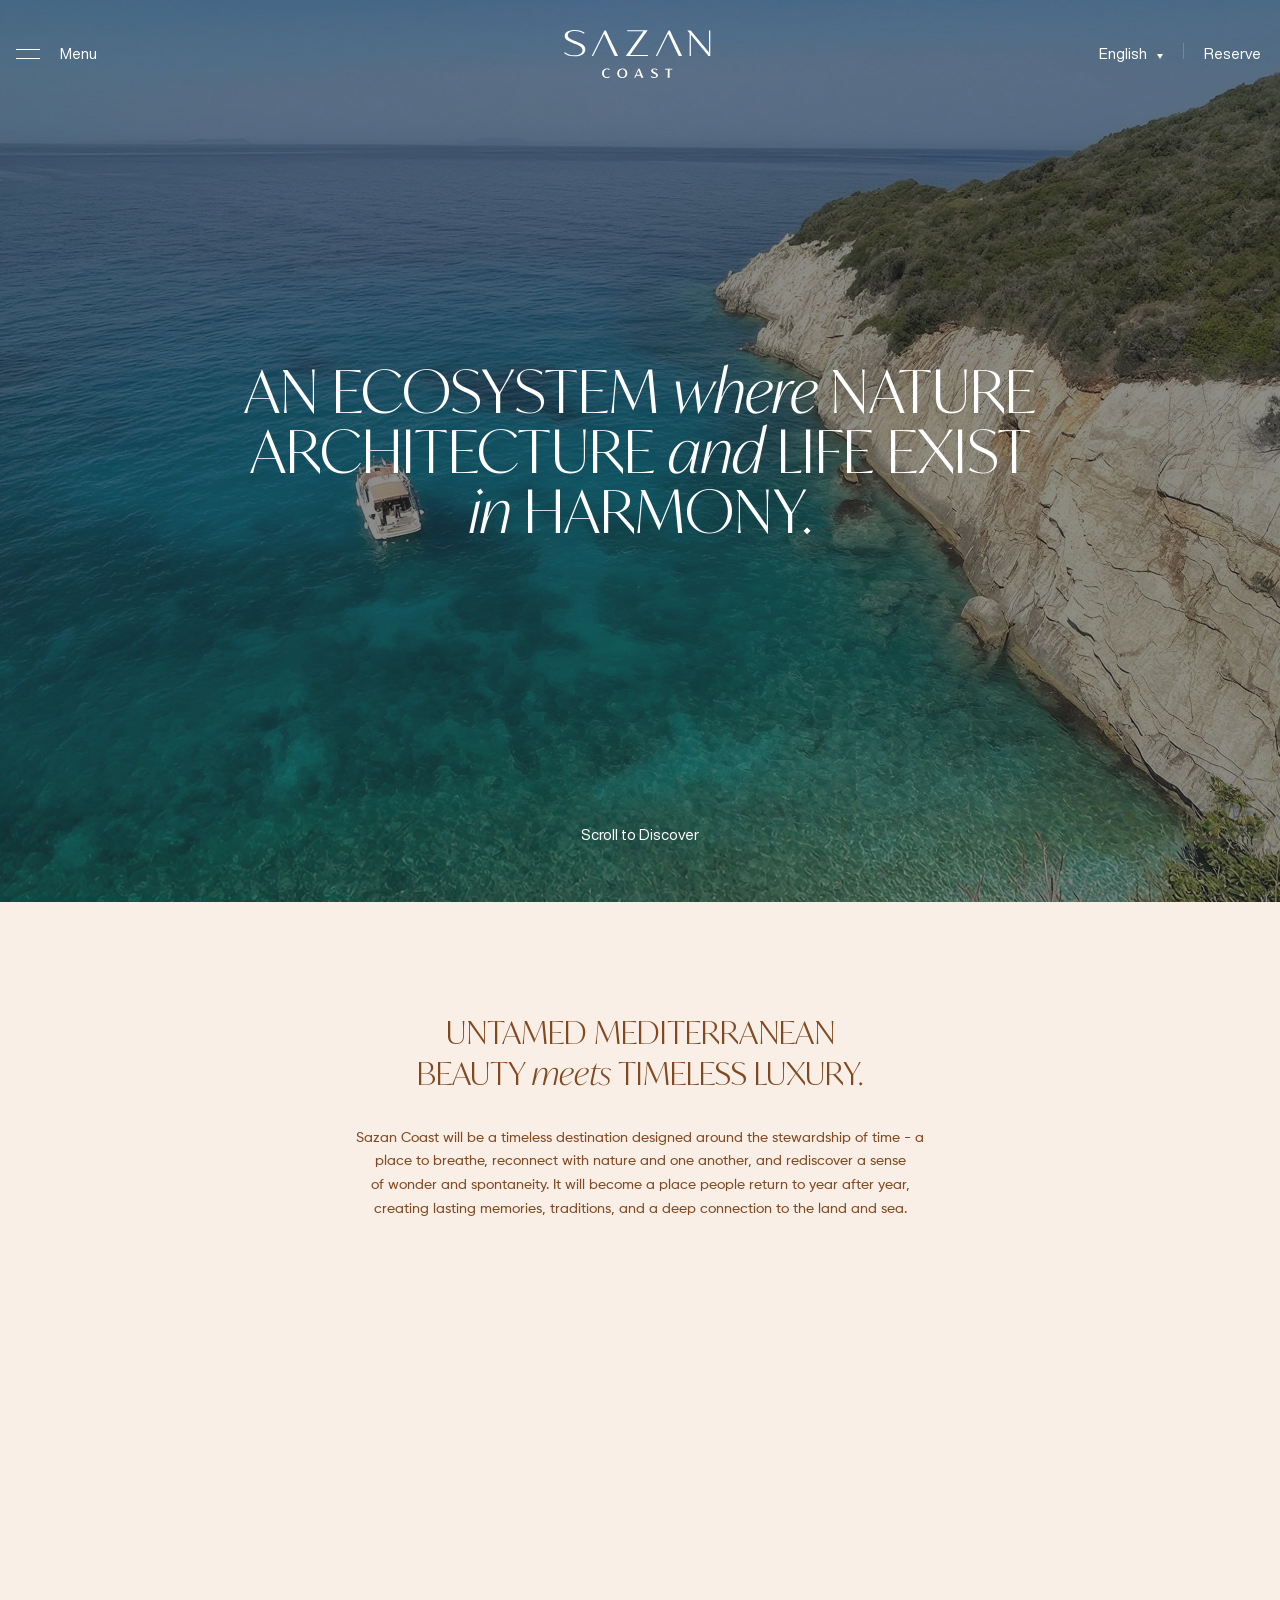
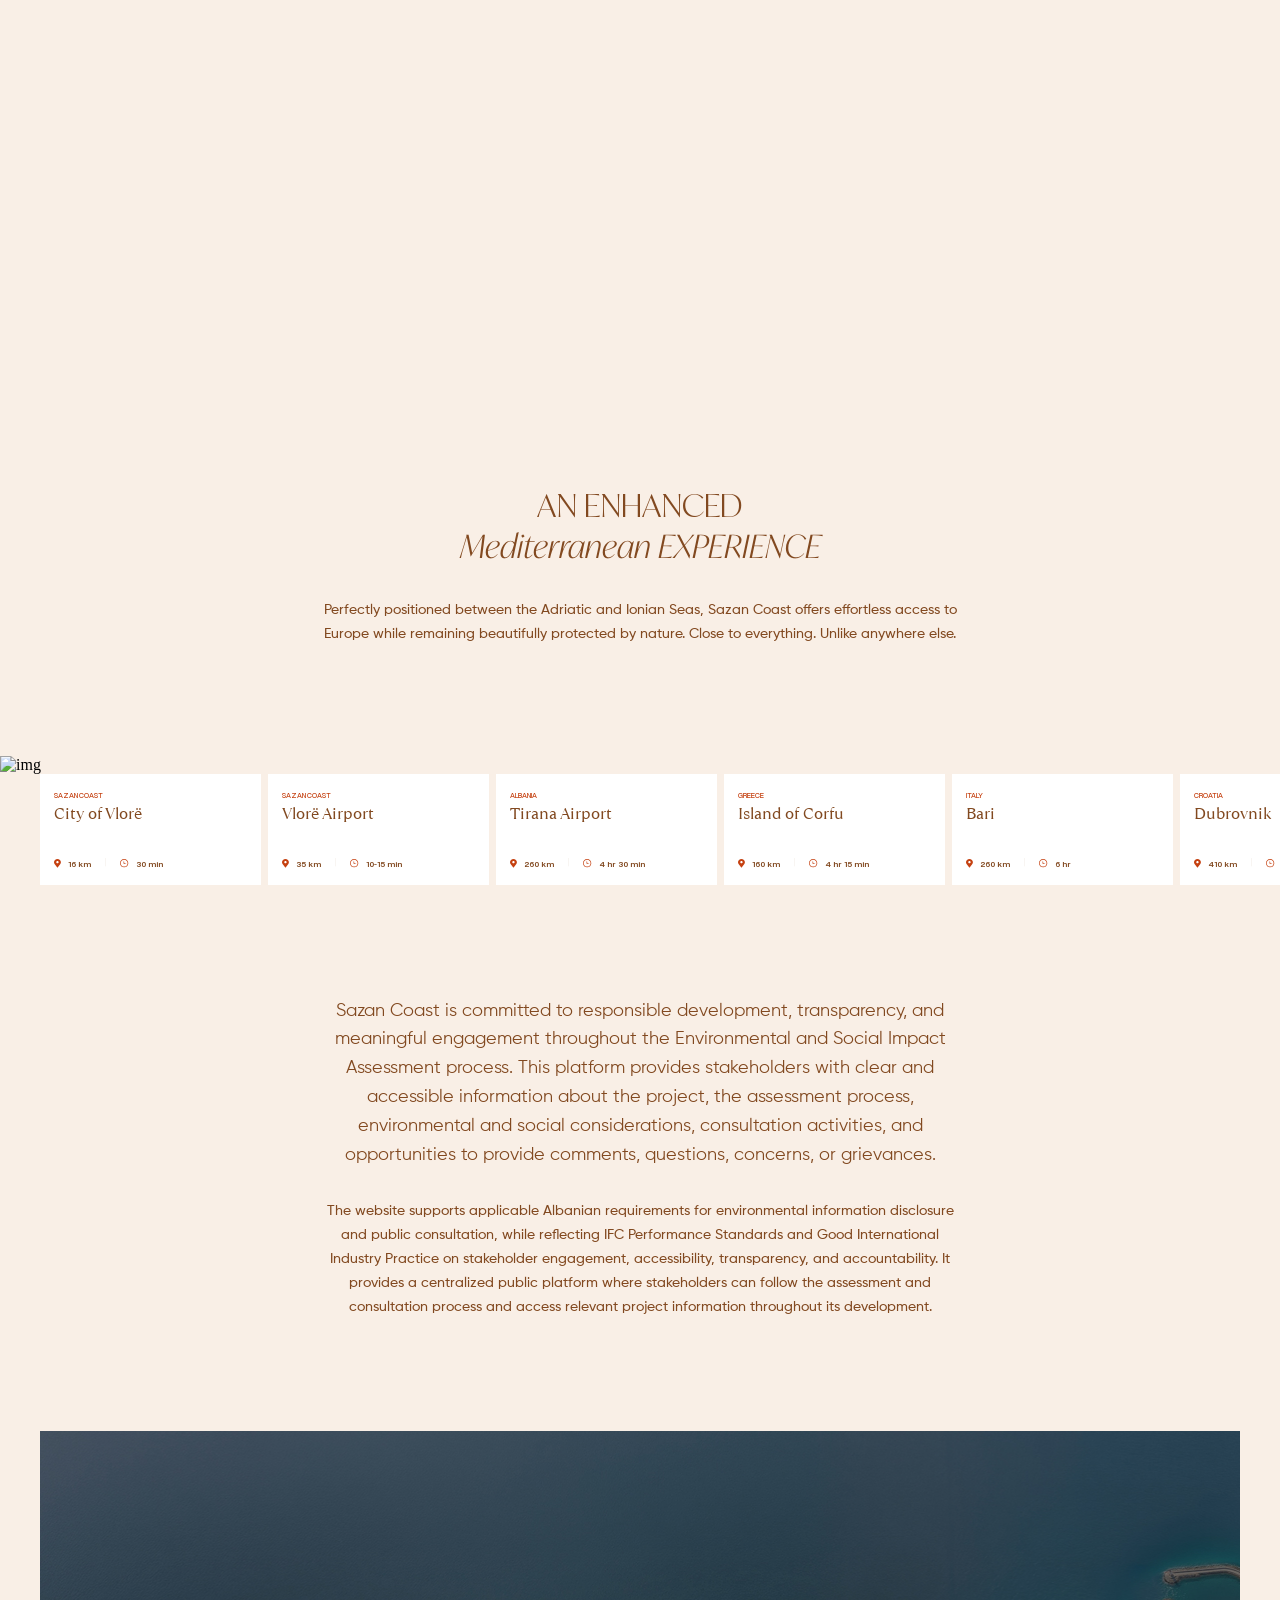
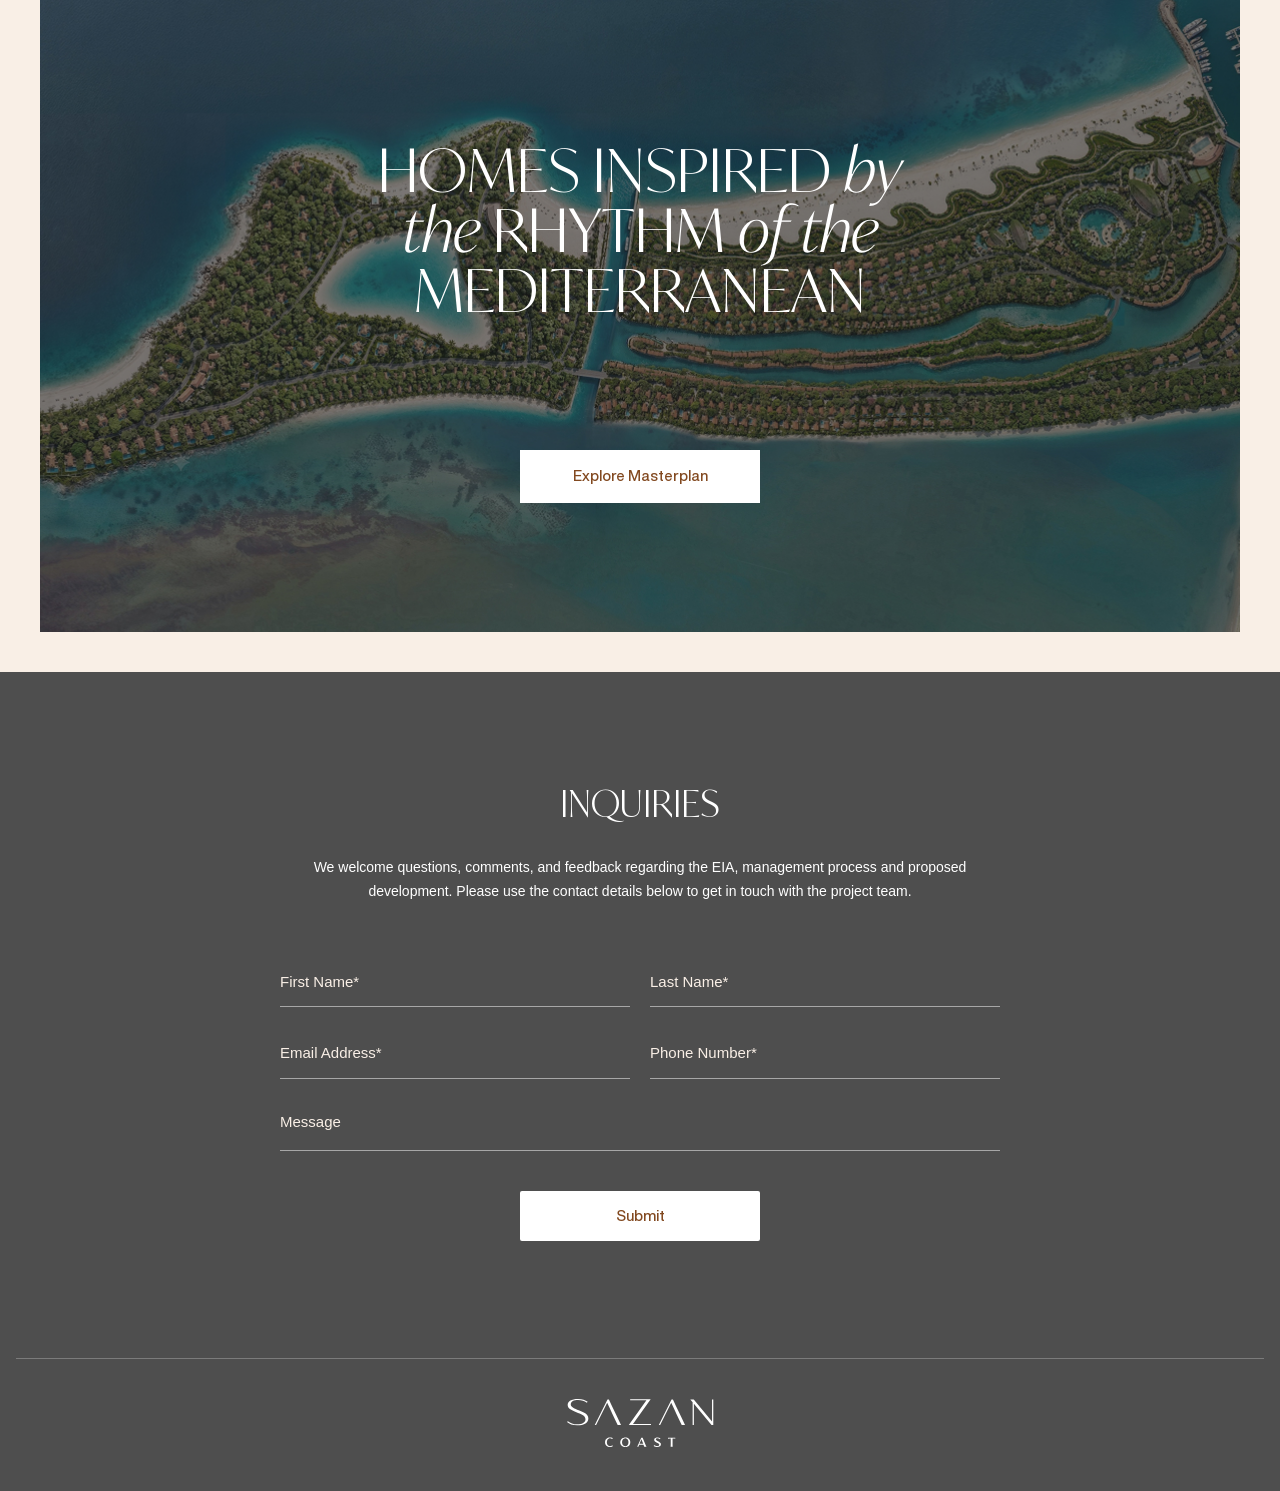
==== commit 5d0522fd: "c" ====
--- a/index.html
+++ b/index.html
@@ -79,7 +79,7 @@
                     <p>Albanian</p>
                 </div>
             </div>
-            <div class="header__logo">
+            <div class="header__logo header__logo-desktop">
                 <svg width="147" height="48" viewBox="0 0 147 48" fill="none" xmlns="http://www.w3.org/2000/svg">
                     <path
                         d="M10.0829 26.3313C17.6152 26.3313 21.3386 23.3692 21.3386 19.4194C21.3386 15.0308 16.3196 13.0925 11.7642 11.3371L11.6671 11.3C7.77318 9.81223 3.76051 8.27907 3.76051 5.55885C3.76051 2.30404 6.79038 0.987475 11.0752 0.987475C14.7738 0.987475 17.3244 2.12114 19.8051 3.6937L20.662 2.81603C18.3617 1.09717 15.2699 0 11.0752 0C4.35476 0 0.676532 2.19424 0.676532 6.07084C0.676532 9.76454 4.97378 11.4834 9.34887 13.1657C13.8142 14.8479 18.4801 16.4937 18.4801 20.1508C18.4801 23.4422 14.9542 25.3072 10.2183 25.3072C6.33933 25.3072 3.4279 24.064 0.856994 22.1621L0 23.0764C2.21006 25.0879 5.48234 26.3313 10.0829 26.3313Z"
@@ -112,6 +112,20 @@
                         d="M103.744 39.4858C103.181 39.5121 102.569 39.5604 101.909 39.6307C101.76 39.6482 101.65 39.6592 101.579 39.6636L101.064 39.7228V38.7022H108.251V39.7228C107.815 39.6614 107.261 39.6021 106.588 39.5451L105.565 39.4858V44.859C105.565 45.4561 105.583 46.1233 105.618 46.8608L105.677 47.7893H103.632C103.676 47.0079 103.706 46.3845 103.724 45.9192C103.737 45.568 103.744 45.2146 103.744 44.859V39.4858Z"
                         fill="white" />
                 </svg>
+            </div>
+            <div class="header__logo-mobile">
+                    <svg width="79" height="26" viewBox="0 0 79 26" fill="none" xmlns="http://www.w3.org/2000/svg">
+<path d="M5.4452 14.2628C9.51293 14.2628 11.5237 12.6583 11.5237 10.5188C11.5237 8.14168 8.81328 7.09174 6.35313 6.14093L6.3007 6.12083C4.19784 5.31496 2.03083 4.48449 2.03083 3.01104C2.03083 1.24802 3.66709 0.534882 5.98107 0.534882C7.97845 0.534882 9.35591 1.14895 10.6956 2.00076L11.1584 1.52535C9.9161 0.594301 8.24639 0 5.98107 0C2.35175 0 0.365356 1.18855 0.365356 3.28837C0.365356 5.28913 2.68605 6.22017 5.04878 7.13139C7.46022 8.04262 9.98002 8.93407 9.98002 10.915C9.98002 12.6978 8.07587 13.7081 5.5183 13.7081C3.4235 13.7081 1.85121 13.0346 0.462813 12.0045L0 12.4997C1.19352 13.5893 2.96069 14.2628 5.4452 14.2628Z" fill="white"/>
+<path d="M29.1645 14.0829H27.3659C26.4099 12.0692 25.4621 10.0687 24.5223 8.08161C23.5825 6.0945 22.6427 4.09405 21.7029 2.08026L15.7239 14.0829H14.9947L21.873 0.219849H22.6265C23.7121 2.54037 24.7977 4.85422 25.8833 7.1614C26.969 9.45525 28.0627 11.7624 29.1645 14.0829Z" fill="white"/>
+<path d="M33.3766 14.123L42.9042 0.719961H34.1058V0.139831H45.1888L35.637 13.5628H45.359V14.123H33.3766Z" fill="white"/>
+<path d="M63.7447 14.0829H61.9461C60.9901 12.0692 60.0422 10.0687 59.1024 8.08161C58.1627 6.0945 57.2229 4.09405 56.2831 2.08026L50.3041 14.0829H49.5749L56.4532 0.219849H57.2067C58.2923 2.54037 59.3779 4.85422 60.4635 7.1614C61.5491 9.45525 62.6429 11.7624 63.7447 14.0829Z" fill="white"/>
+<path d="M68.4517 0.219849L78.3195 12.1425V0.219849H79V14.103H78.0521L68.5246 2.58038V14.103H67.844V1.74019L66.5802 0.219849H68.4517Z" fill="white"/>
+<path d="M24.7631 25.6291C24.535 25.767 24.238 25.8716 23.8722 25.9429C23.6892 25.981 23.4718 26 23.22 26C22.8327 26 22.4751 25.9406 22.1473 25.8217C21.8194 25.7004 21.5355 25.528 21.2955 25.3045C21.0532 25.0786 20.8667 24.8099 20.736 24.4984C20.6053 24.1845 20.54 23.8397 20.54 23.464C20.54 22.8719 20.6707 22.369 20.932 21.9553C21.172 21.5796 21.4999 21.2978 21.9156 21.1099C22.3005 20.9363 22.7294 20.8495 23.2022 20.8495C23.587 20.8495 23.9612 20.9054 24.3248 21.0172C24.4721 21.0647 24.6075 21.1206 24.731 21.1848L24.4887 21.6877C24.4887 21.6854 24.4578 21.664 24.396 21.6235C24.2368 21.5213 24.0206 21.4345 23.7474 21.3632C23.5977 21.3251 23.435 21.3061 23.2592 21.3061C22.9669 21.3061 22.6997 21.3727 22.4573 21.5058C22.1793 21.6604 21.962 21.8851 21.8052 22.18C21.6198 22.52 21.5272 22.9444 21.5272 23.4533C21.5272 23.7458 21.5652 24.0192 21.6412 24.2737C21.7196 24.5257 21.8313 24.7469 21.9762 24.9371C22.1211 25.1297 22.2946 25.2795 22.4965 25.3865C22.7009 25.4935 22.9218 25.5482 23.1594 25.5506C23.4896 25.5506 23.8211 25.4781 24.1537 25.333C24.2867 25.2759 24.383 25.2272 24.4424 25.1868C24.5113 25.144 24.5457 25.1214 24.5457 25.119L24.7631 25.6291Z" fill="white"/>
+<path d="M31.448 20.8495C31.8424 20.8495 32.2071 20.9102 32.5421 21.0315C32.8771 21.1504 33.167 21.3227 33.4117 21.5486C33.6588 21.7745 33.8488 22.0456 33.9819 22.3619C34.1149 22.6781 34.1814 23.0265 34.1814 23.4069C34.1814 23.9657 34.052 24.4496 33.793 24.8586C33.5554 25.232 33.2252 25.5185 32.8023 25.7182C32.4055 25.9061 31.9648 26 31.4801 26C31.0833 26 30.7174 25.9417 30.3824 25.8252C30.0474 25.7063 29.7576 25.5351 29.5129 25.3116C29.2658 25.0881 29.0745 24.8194 28.9391 24.5055C28.806 24.1916 28.7395 23.8445 28.7395 23.464C28.7395 22.9147 28.8702 22.4332 29.1315 22.0195C29.3715 21.6438 29.7029 21.3525 30.1258 21.1456C30.3254 21.0481 30.5369 20.9744 30.7602 20.9245C30.9835 20.8745 31.2128 20.8495 31.448 20.8495ZM31.473 21.3061C31.3399 21.3061 31.2045 21.3263 31.0667 21.3667C30.9313 21.4048 30.8006 21.463 30.6747 21.5415C30.3943 21.7127 30.1722 21.9481 30.0082 22.2477C29.8229 22.5925 29.7303 22.9884 29.7303 23.4355C29.7303 23.728 29.7695 24.0014 29.8479 24.2558C29.9263 24.5103 30.0391 24.7326 30.1864 24.9228C30.3385 25.1202 30.5214 25.2736 30.7353 25.3829C30.9491 25.49 31.1879 25.5446 31.4516 25.547C31.6535 25.547 31.8567 25.5042 32.061 25.4186C32.2653 25.3306 32.4494 25.2022 32.6134 25.0334C32.7916 24.8503 32.9317 24.6244 33.0339 24.3557C33.1384 24.0846 33.1907 23.7743 33.1907 23.4248C33.1907 23.1347 33.1515 22.8612 33.0731 22.6044C32.9947 22.3476 32.8819 22.1229 32.7345 21.9303C32.5825 21.7329 32.3995 21.5807 32.1857 21.4737C31.9719 21.3644 31.7343 21.3085 31.473 21.3061Z" fill="white"/>
+<path d="M40.8524 20.9637L42.1781 24.2023C42.3658 24.6613 42.5452 25.0607 42.7162 25.4008C42.8137 25.5934 42.8968 25.7551 42.9657 25.8859H41.6827C41.6875 25.8859 41.6804 25.855 41.6614 25.7931C41.6305 25.6837 41.5663 25.4828 41.4689 25.1903L41.3264 24.7623C41.2907 24.7552 41.1898 24.7457 41.0234 24.7338C40.8975 24.7243 40.6968 24.7195 40.4212 24.7195H39.7868C39.5563 24.7195 39.3877 24.7243 39.2807 24.7338L39.0063 24.7552L38.8638 25.1083C38.7925 25.2771 38.7117 25.4781 38.6214 25.7111L38.5537 25.8859H37.9051L37.9479 25.8003C38.0382 25.6267 38.1308 25.4412 38.2259 25.2438C38.3304 25.0298 38.4587 24.7576 38.6108 24.427L38.7925 24.024L40.1147 20.9637H40.8524ZM39.1774 24.2915C39.2914 24.2986 39.3924 24.3022 39.4803 24.3022H40.4283C40.7918 24.3022 41.0389 24.2975 41.1696 24.2879L40.186 21.8233L39.1774 24.2915Z" fill="white"/>
+<path d="M47.0639 24.8765C47.2753 25.0833 47.5474 25.2498 47.88 25.3758C48.0201 25.4305 48.1579 25.4733 48.2934 25.5042C48.4312 25.5327 48.5535 25.547 48.6604 25.547C48.8339 25.547 48.9919 25.5268 49.1344 25.4864C49.2794 25.446 49.4029 25.3889 49.5051 25.3152C49.6049 25.2438 49.6809 25.1606 49.7331 25.0655C49.7854 24.968 49.8116 24.8658 49.8116 24.7588C49.8116 24.6375 49.7747 24.5233 49.7011 24.4163C49.6274 24.3093 49.5229 24.2047 49.3875 24.1025C49.2663 24.0145 49.1202 23.9241 48.9491 23.8314L48.8814 23.7957C48.4609 23.5746 48.1508 23.4046 47.9512 23.2857C47.5996 23.0764 47.3525 22.8434 47.21 22.5866C47.1339 22.451 47.0959 22.2905 47.0959 22.1051C47.0959 21.9267 47.1292 21.7567 47.1957 21.595C47.3288 21.2716 47.6139 21.0529 48.051 20.9387C48.272 20.8793 48.5476 20.8495 48.8778 20.8495C49.4409 20.8495 49.9612 20.9803 50.4388 21.2419L50.2143 21.7626C50.1572 21.7127 50.0741 21.6604 49.9648 21.6057C49.8555 21.551 49.7355 21.5011 49.6049 21.4559C49.4718 21.4107 49.3411 21.3751 49.2128 21.3489C49.0845 21.3227 48.9729 21.3097 48.8778 21.3097C48.6165 21.3097 48.4086 21.3596 48.2542 21.4595C48.1734 21.5118 48.1116 21.5796 48.0689 21.6628C48.0261 21.7436 48.0047 21.8376 48.0047 21.9446C48.0047 22.0397 48.0403 22.13 48.1116 22.2156C48.1853 22.2989 48.291 22.3821 48.4288 22.4653C48.55 22.5414 48.6949 22.6199 48.8636 22.7007C49.2889 22.9076 49.6215 23.0836 49.8614 23.2286C50.2083 23.4474 50.4554 23.6982 50.6027 23.9812C50.6787 24.1381 50.7168 24.3093 50.7168 24.4948C50.7168 24.7278 50.6657 24.9371 50.5635 25.1226C50.4637 25.308 50.3224 25.4662 50.1394 25.597C49.9541 25.7301 49.7355 25.83 49.4837 25.8966C49.2318 25.9655 48.9646 26 48.6818 26C48.373 26 48.0689 25.956 47.7695 25.868C47.4107 25.761 47.0995 25.6029 46.8358 25.3936L47.0639 24.8765Z" fill="white"/>
+<path d="M56.0259 21.3881C55.7218 21.4024 55.3916 21.4286 55.0352 21.4666C54.9544 21.4761 54.895 21.4821 54.857 21.4844L54.579 21.5165V20.9637H58.46V21.5165C58.2248 21.4832 57.9254 21.4511 57.5619 21.4202L57.0095 21.3881V24.2986C57.0095 24.622 57.019 24.9835 57.038 25.3829L57.0701 25.8859H55.9653C55.9891 25.4626 56.0057 25.1249 56.0152 24.8729C56.0224 24.6827 56.0259 24.4912 56.0259 24.2986V21.3881Z" fill="white"/>
+</svg>
 
             </div>
             <div class="header__right">
@@ -142,7 +156,7 @@
                 <h1 class="hero__title">
                     An ecosystem <i class="hero__italic"> where</i>
                     nature architecture <i class="hero__italic"> and</i>
-                    life exist <i class="hero__italic"> in</i> harmony.
+                    life exist <br class="mobile-br"> <i class="hero__italic"> in</i> harmony.
                 </h1>
                 <p class="hero__text">
                     Scroll to Discover
@@ -152,7 +166,7 @@
         <div class="gallery">
             <div class="gallery__title">
                 <h2>
-                    untamed Mediterranean <br>
+                    untamed <br class="mobile-br"> Mediterranean <br class="desktop-br">
                     beauty <i class="gallery__italic"> meets </i>timeless luxury.
                 </h2>
                 <p>
@@ -454,7 +468,7 @@
         <div class="explore">
             <div class="explore__content">
                 <h2 class="explore__text">
-                    Homes inspired <br> <i class="explore__italic">by the</i>
+                    Homes inspired <i class="explore__italic">by</i><br class="mobile-br"> <i class="explore__italic">the</i>
                     rhythm <i class="explore__italic">of the</i> <br>
                     Mediterranean
                 </h2>
@@ -485,7 +499,8 @@
                 <button class="contact__form-btn" type="submit">Submit</button>
             </form>
             <div class="footer__logo">
-                <svg width="147" height="48" viewBox="0 0 147 48" fill="none" xmlns="http://www.w3.org/2000/svg">
+                <div class="footer__logo-desk">
+                    <svg width="147" height="48" viewBox="0 0 147 48" fill="none" xmlns="http://www.w3.org/2000/svg">
                     <path
                         d="M10.0829 26.3313C17.6152 26.3313 21.3386 23.3692 21.3386 19.4194C21.3386 15.0308 16.3196 13.0925 11.7642 11.3371L11.6671 11.3C7.77318 9.81223 3.76051 8.27907 3.76051 5.55885C3.76051 2.30404 6.79038 0.987475 11.0752 0.987475C14.7738 0.987475 17.3244 2.12114 19.8051 3.6937L20.662 2.81603C18.3617 1.09717 15.2699 0 11.0752 0C4.35476 0 0.676532 2.19424 0.676532 6.07084C0.676532 9.76454 4.97378 11.4834 9.34887 13.1657C13.8142 14.8479 18.4801 16.4937 18.4801 20.1508C18.4801 23.4422 14.9542 25.3072 10.2183 25.3072C6.33933 25.3072 3.4279 24.064 0.856994 22.1621L0 23.0764C2.21006 25.0879 5.48234 26.3313 10.0829 26.3313Z"
                         fill="white" />
@@ -517,7 +532,23 @@
                         d="M103.744 39.4858C103.181 39.5121 102.569 39.5604 101.909 39.6307C101.76 39.6482 101.65 39.6592 101.579 39.6636L101.064 39.7228V38.7022H108.251V39.7228C107.815 39.6614 107.261 39.6021 106.588 39.5451L105.565 39.4858V44.859C105.565 45.4561 105.583 46.1233 105.618 46.8608L105.677 47.7893H103.632C103.676 47.0079 103.706 46.3845 103.724 45.9192C103.737 45.568 103.744 45.2146 103.744 44.859V39.4858Z"
                         fill="white" />
                 </svg>
-
+                </div>
+                <div class="footer__logo-mobile">
+                    <svg width="79" height="26" viewBox="0 0 79 26" fill="none" xmlns="http://www.w3.org/2000/svg">
+<path d="M5.4452 14.2628C9.51293 14.2628 11.5237 12.6583 11.5237 10.5188C11.5237 8.14168 8.81328 7.09174 6.35313 6.14093L6.3007 6.12083C4.19784 5.31496 2.03083 4.48449 2.03083 3.01104C2.03083 1.24802 3.66709 0.534882 5.98107 0.534882C7.97845 0.534882 9.35591 1.14895 10.6956 2.00076L11.1584 1.52535C9.9161 0.594301 8.24639 0 5.98107 0C2.35175 0 0.365356 1.18855 0.365356 3.28837C0.365356 5.28913 2.68605 6.22017 5.04878 7.13139C7.46022 8.04262 9.98002 8.93407 9.98002 10.915C9.98002 12.6978 8.07587 13.7081 5.5183 13.7081C3.4235 13.7081 1.85121 13.0346 0.462813 12.0045L0 12.4997C1.19352 13.5893 2.96069 14.2628 5.4452 14.2628Z" fill="white"/>
+<path d="M29.1645 14.0829H27.3659C26.4099 12.0692 25.4621 10.0687 24.5223 8.08161C23.5825 6.0945 22.6427 4.09405 21.7029 2.08026L15.7239 14.0829H14.9947L21.873 0.219849H22.6265C23.7121 2.54037 24.7977 4.85422 25.8833 7.1614C26.969 9.45525 28.0627 11.7624 29.1645 14.0829Z" fill="white"/>
+<path d="M33.3766 14.123L42.9042 0.719961H34.1058V0.139831H45.1888L35.637 13.5628H45.359V14.123H33.3766Z" fill="white"/>
+<path d="M63.7447 14.0829H61.9461C60.9901 12.0692 60.0422 10.0687 59.1024 8.08161C58.1627 6.0945 57.2229 4.09405 56.2831 2.08026L50.3041 14.0829H49.5749L56.4532 0.219849H57.2067C58.2923 2.54037 59.3779 4.85422 60.4635 7.1614C61.5491 9.45525 62.6429 11.7624 63.7447 14.0829Z" fill="white"/>
+<path d="M68.4517 0.219849L78.3195 12.1425V0.219849H79V14.103H78.0521L68.5246 2.58038V14.103H67.844V1.74019L66.5802 0.219849H68.4517Z" fill="white"/>
+<path d="M24.7631 25.6291C24.535 25.767 24.238 25.8716 23.8722 25.9429C23.6892 25.981 23.4718 26 23.22 26C22.8327 26 22.4751 25.9406 22.1473 25.8217C21.8194 25.7004 21.5355 25.528 21.2955 25.3045C21.0532 25.0786 20.8667 24.8099 20.736 24.4984C20.6053 24.1845 20.54 23.8397 20.54 23.464C20.54 22.8719 20.6707 22.369 20.932 21.9553C21.172 21.5796 21.4999 21.2978 21.9156 21.1099C22.3005 20.9363 22.7294 20.8495 23.2022 20.8495C23.587 20.8495 23.9612 20.9054 24.3248 21.0172C24.4721 21.0647 24.6075 21.1206 24.731 21.1848L24.4887 21.6877C24.4887 21.6854 24.4578 21.664 24.396 21.6235C24.2368 21.5213 24.0206 21.4345 23.7474 21.3632C23.5977 21.3251 23.435 21.3061 23.2592 21.3061C22.9669 21.3061 22.6997 21.3727 22.4573 21.5058C22.1793 21.6604 21.962 21.8851 21.8052 22.18C21.6198 22.52 21.5272 22.9444 21.5272 23.4533C21.5272 23.7458 21.5652 24.0192 21.6412 24.2737C21.7196 24.5257 21.8313 24.7469 21.9762 24.9371C22.1211 25.1297 22.2946 25.2795 22.4965 25.3865C22.7009 25.4935 22.9218 25.5482 23.1594 25.5506C23.4896 25.5506 23.8211 25.4781 24.1537 25.333C24.2867 25.2759 24.383 25.2272 24.4424 25.1868C24.5113 25.144 24.5457 25.1214 24.5457 25.119L24.7631 25.6291Z" fill="white"/>
+<path d="M31.448 20.8495C31.8424 20.8495 32.2071 20.9102 32.5421 21.0315C32.8771 21.1504 33.167 21.3227 33.4117 21.5486C33.6588 21.7745 33.8488 22.0456 33.9819 22.3619C34.1149 22.6781 34.1814 23.0265 34.1814 23.4069C34.1814 23.9657 34.052 24.4496 33.793 24.8586C33.5554 25.232 33.2252 25.5185 32.8023 25.7182C32.4055 25.9061 31.9648 26 31.4801 26C31.0833 26 30.7174 25.9417 30.3824 25.8252C30.0474 25.7063 29.7576 25.5351 29.5129 25.3116C29.2658 25.0881 29.0745 24.8194 28.9391 24.5055C28.806 24.1916 28.7395 23.8445 28.7395 23.464C28.7395 22.9147 28.8702 22.4332 29.1315 22.0195C29.3715 21.6438 29.7029 21.3525 30.1258 21.1456C30.3254 21.0481 30.5369 20.9744 30.7602 20.9245C30.9835 20.8745 31.2128 20.8495 31.448 20.8495ZM31.473 21.3061C31.3399 21.3061 31.2045 21.3263 31.0667 21.3667C30.9313 21.4048 30.8006 21.463 30.6747 21.5415C30.3943 21.7127 30.1722 21.9481 30.0082 22.2477C29.8229 22.5925 29.7303 22.9884 29.7303 23.4355C29.7303 23.728 29.7695 24.0014 29.8479 24.2558C29.9263 24.5103 30.0391 24.7326 30.1864 24.9228C30.3385 25.1202 30.5214 25.2736 30.7353 25.3829C30.9491 25.49 31.1879 25.5446 31.4516 25.547C31.6535 25.547 31.8567 25.5042 32.061 25.4186C32.2653 25.3306 32.4494 25.2022 32.6134 25.0334C32.7916 24.8503 32.9317 24.6244 33.0339 24.3557C33.1384 24.0846 33.1907 23.7743 33.1907 23.4248C33.1907 23.1347 33.1515 22.8612 33.0731 22.6044C32.9947 22.3476 32.8819 22.1229 32.7345 21.9303C32.5825 21.7329 32.3995 21.5807 32.1857 21.4737C31.9719 21.3644 31.7343 21.3085 31.473 21.3061Z" fill="white"/>
+<path d="M40.8524 20.9637L42.1781 24.2023C42.3658 24.6613 42.5452 25.0607 42.7162 25.4008C42.8137 25.5934 42.8968 25.7551 42.9657 25.8859H41.6827C41.6875 25.8859 41.6804 25.855 41.6614 25.7931C41.6305 25.6837 41.5663 25.4828 41.4689 25.1903L41.3264 24.7623C41.2907 24.7552 41.1898 24.7457 41.0234 24.7338C40.8975 24.7243 40.6968 24.7195 40.4212 24.7195H39.7868C39.5563 24.7195 39.3877 24.7243 39.2807 24.7338L39.0063 24.7552L38.8638 25.1083C38.7925 25.2771 38.7117 25.4781 38.6214 25.7111L38.5537 25.8859H37.9051L37.9479 25.8003C38.0382 25.6267 38.1308 25.4412 38.2259 25.2438C38.3304 25.0298 38.4587 24.7576 38.6108 24.427L38.7925 24.024L40.1147 20.9637H40.8524ZM39.1774 24.2915C39.2914 24.2986 39.3924 24.3022 39.4803 24.3022H40.4283C40.7918 24.3022 41.0389 24.2975 41.1696 24.2879L40.186 21.8233L39.1774 24.2915Z" fill="white"/>
+<path d="M47.0639 24.8765C47.2753 25.0833 47.5474 25.2498 47.88 25.3758C48.0201 25.4305 48.1579 25.4733 48.2934 25.5042C48.4312 25.5327 48.5535 25.547 48.6604 25.547C48.8339 25.547 48.9919 25.5268 49.1344 25.4864C49.2794 25.446 49.4029 25.3889 49.5051 25.3152C49.6049 25.2438 49.6809 25.1606 49.7331 25.0655C49.7854 24.968 49.8116 24.8658 49.8116 24.7588C49.8116 24.6375 49.7747 24.5233 49.7011 24.4163C49.6274 24.3093 49.5229 24.2047 49.3875 24.1025C49.2663 24.0145 49.1202 23.9241 48.9491 23.8314L48.8814 23.7957C48.4609 23.5746 48.1508 23.4046 47.9512 23.2857C47.5996 23.0764 47.3525 22.8434 47.21 22.5866C47.1339 22.451 47.0959 22.2905 47.0959 22.1051C47.0959 21.9267 47.1292 21.7567 47.1957 21.595C47.3288 21.2716 47.6139 21.0529 48.051 20.9387C48.272 20.8793 48.5476 20.8495 48.8778 20.8495C49.4409 20.8495 49.9612 20.9803 50.4388 21.2419L50.2143 21.7626C50.1572 21.7127 50.0741 21.6604 49.9648 21.6057C49.8555 21.551 49.7355 21.5011 49.6049 21.4559C49.4718 21.4107 49.3411 21.3751 49.2128 21.3489C49.0845 21.3227 48.9729 21.3097 48.8778 21.3097C48.6165 21.3097 48.4086 21.3596 48.2542 21.4595C48.1734 21.5118 48.1116 21.5796 48.0689 21.6628C48.0261 21.7436 48.0047 21.8376 48.0047 21.9446C48.0047 22.0397 48.0403 22.13 48.1116 22.2156C48.1853 22.2989 48.291 22.3821 48.4288 22.4653C48.55 22.5414 48.6949 22.6199 48.8636 22.7007C49.2889 22.9076 49.6215 23.0836 49.8614 23.2286C50.2083 23.4474 50.4554 23.6982 50.6027 23.9812C50.6787 24.1381 50.7168 24.3093 50.7168 24.4948C50.7168 24.7278 50.6657 24.9371 50.5635 25.1226C50.4637 25.308 50.3224 25.4662 50.1394 25.597C49.9541 25.7301 49.7355 25.83 49.4837 25.8966C49.2318 25.9655 48.9646 26 48.6818 26C48.373 26 48.0689 25.956 47.7695 25.868C47.4107 25.761 47.0995 25.6029 46.8358 25.3936L47.0639 24.8765Z" fill="white"/>
+<path d="M56.0259 21.3881C55.7218 21.4024 55.3916 21.4286 55.0352 21.4666C54.9544 21.4761 54.895 21.4821 54.857 21.4844L54.579 21.5165V20.9637H58.46V21.5165C58.2248 21.4832 57.9254 21.4511 57.5619 21.4202L57.0095 21.3881V24.2986C57.0095 24.622 57.019 24.9835 57.038 25.3829L57.0701 25.8859H55.9653C55.9891 25.4626 56.0057 25.1249 56.0152 24.8729C56.0224 24.6827 56.0259 24.4912 56.0259 24.2986V21.3881Z" fill="white"/>
+</svg>
+
+                </div>
+                
             </div>
         </div>
     </footer>
--- a/global.css
+++ b/global.css
@@ -96,4 +96,8 @@
     src: url('/fonts/AlbertSans-VariableFont_wght.ttf') format('truetype');
     font-weight: 100 900;
     font-style: normal;
+}
+
+.mobile-br{
+    display: none;
 }
--- a/style.css
+++ b/style.css
@@ -1,11 +1,11 @@
-.header{
+.header {
     position: sticky;
     top: 0;
     z-index: 2;
     padding: 30px 16px 30px;
 }
 
-.header__container{
+.header__container {
     max-width: 1360px;
     width: 100%;
     display: flex;
@@ -14,13 +14,13 @@
     margin: 0 auto;
 }
 
-.header__menu{
+.header__menu {
     display: flex;
     gap: 20px;
     align-items: center;
 }
 
-.header__menu span{
+.header__menu span {
     font-family: 'Helvetica Now Display';
     font-weight: 400;
     line-height: 1.5;
@@ -29,16 +29,20 @@
     color: #FFFFFF;
 }
 
-.header__logo{
+.header__logo {
     line-height: 0;
     margin-left: 78px;
 }
 
-.header__menu button{
+.header__logo-mobile {
+    display: none;
+}
+
+.header__menu button {
     cursor: pointer;
 }
 
-.header__right{
+.header__right {
     display: flex;
     gap: 20px;
     align-items: center;
@@ -51,7 +55,7 @@
     color: #FFFFFF;
 }
 
-.header__menu-burger{
+.header__menu-burger {
     position: absolute;
     left: 0;
     top: 0;
@@ -67,12 +71,12 @@
     width: 375px;
 }
 
-.header__language{
+.header__language {
     display: flex;
     gap: 10px;
 }
 
-.header__burger-close{
+.header__burger-close {
     max-width: 60px;
     width: 100%;
     margin-top: 27px;
@@ -82,7 +86,7 @@
     cursor: pointer;
 }
 
-.header__burger-close{
+.header__burger-close {
     font-family: 'Helvetica Now Display';
     font-weight: 400;
     font-size: 11px;
@@ -90,7 +94,7 @@
     letter-spacing: 2%;
 }
 
-.header__burger-list{
+.header__burger-list {
     display: flex;
     flex-direction: column;
     gap: 30px;
@@ -98,19 +102,19 @@
     padding-left: 20px;
 }
 
-.header__list-item{
+.header__list-item {
     display: flex;
     width: 315px;
     justify-content: space-between;
     align-items: center;
-    font-family: 'Ivy Mode',sans-serif;
+    font-family: 'Ivy Mode', sans-serif;
     font-weight: 300;
     font-size: 20px;
     letter-spacing: 4%;
     line-height: 0.8;
 }
 
-.header__burger-language{
+.header__burger-language {
     margin-top: 370px;
     padding: 10px;
     border-top: 0.5px solid rgba(130, 73, 32, 0.4);
@@ -120,7 +124,7 @@
     gap: 67px;
 }
 
-.header__burger-language p{
+.header__burger-language p {
     cursor: pointer;
     font-family: 'Helvetica Now Display';
     font-weight: 400;
@@ -129,7 +133,7 @@
     color: #C5B7A1;
 }
 
-.header__burger-language p.burger__language-active{
+.header__burger-language p.burger__language-active {
     color: #824920;
     font-weight: 700;
 }
@@ -145,7 +149,7 @@
 
 .header--scrolled .header__menu span,
 .header--scrolled .header__language span,
-.header--scrolled .header__right > span {
+.header--scrolled .header__right>span {
     color: #824920;
 }
 
@@ -164,7 +168,7 @@
 
 
 
-.hero{
+.hero {
     margin-top: -108px;
     background-image: url(img/hero.jpg);
     background-position: center;
@@ -174,14 +178,14 @@
     padding-bottom: 55px;
 }
 
-.hero__container{
+.hero__container {
     max-width: 800px;
     margin: 0 auto;
     text-align: center;
     color: #FFFFFF;
 }
 
-.hero__title{
+.hero__title {
     font-family: 'Ivy Mode';
     font-weight: 300;
     text-transform: uppercase;
@@ -190,12 +194,12 @@
     letter-spacing: 4%;
 }
 
-.hero__italic{
+.hero__italic {
     text-transform: none;
     letter-spacing: 0;
 }
 
-.hero__text{
+.hero__text {
     font-family: 'Helvetica Now Display';
     margin-top: 284px;
     line-height: 1.5;
@@ -203,7 +207,7 @@
     letter-spacing: 6%;
 }
 
-.gallery{
+.gallery {
     background-color: #F9EFE6;
     padding: 110px 0;
     display: flex;
@@ -213,7 +217,7 @@
     text-align: center;
 }
 
-.gallery__title{
+.gallery__title {
     max-width: 660px;
     color: #824920;
     align-items: center;
@@ -221,8 +225,8 @@
     flex-direction: column;
 }
 
-.gallery__title h2{
-    font-family: 'Ivy Mode',sans-serif;
+.gallery__title h2 {
+    font-family: 'Ivy Mode', sans-serif;
     font-weight: 300;
     font-size: 32px;
     text-transform: uppercase;
@@ -230,15 +234,15 @@
     letter-spacing: 4%;
 }
 
-.gallery__italic{
+.gallery__italic {
 
     text-transform: none;
     font-weight: 300;
-    
-}
-
-.gallery__title p{
-    font-family: 'Gilroy',sans-serif;
+
+}
+
+.gallery__title p {
+    font-family: 'Gilroy', sans-serif;
     font-weight: 500;
     margin-top: 31px;
     max-width: 580px;
@@ -252,23 +256,23 @@
     display: flex;
 }
 
-.slider__item--one{
+.slider__item--one {
     width: 460px;
     height: 640px;
 }
 
-.slider__item--one img{
+.slider__item--one img {
     width: 100%;
     height: 100%;
     display: block;
 }
 
-.slider__item--two{
+.slider__item--two {
     width: 300px;
     height: 460px;
 }
 
-.slider__item--two img{
+.slider__item--two img {
     width: 100%;
     height: 100%;
     display: block;
@@ -276,44 +280,44 @@
 }
 
 
-.slider__item--three{
+.slider__item--three {
     width: 300px;
     height: 375px;
     align-self: flex-end;
 }
 
-.slider__item--three img{
+.slider__item--three img {
     width: 100%;
     height: 100%;
     display: block;
 }
 
-.slider__item--four{
+.slider__item--four {
     width: 300px;
     height: 383px;
     align-self: flex-start;
 }
 
-.slider__item--four img{
+.slider__item--four img {
     width: 100%;
     height: 100%;
     display: block;
 }
 
-.slider__item--five{
+.slider__item--five {
     width: 300px;
     height: 460px;
     align-self: flex-end;
 }
 
-.slider__item--five img{
+.slider__item--five img {
     width: 100%;
     height: 100%;
     display: block;
-    
-}
-
-.gallery__footer{
+
+}
+
+.gallery__footer {
     max-width: 660px;
     color: #824920;
     align-items: center;
@@ -321,7 +325,7 @@
     flex-direction: column;
 }
 
-.gallery__footer h2{
+.gallery__footer h2 {
     text-transform: uppercase;
     font-family: 'Ivy Mode';
     font-weight: 300;
@@ -331,8 +335,8 @@
     letter-spacing: 4%;
 }
 
-.gallery__footer p{
-    font-family: 'Gilroy',sans-serif;
+.gallery__footer p {
+    font-family: 'Gilroy', sans-serif;
     font-weight: 500;
     margin-top: 30px;
     line-height: 1.7;
@@ -340,41 +344,52 @@
     letter-spacing: 1%;
 }
 
-.map{
+.map {
     background-color: #F9EFE6;
     display: flex;
     flex-direction: column;
     align-items: center;
-}
-
-.map__img{
+    overflow: hidden;
+}
+
+.map__img {
     max-width: 1440px;
     width: 100%;
 
 }
 
-.map__img img{
-    width: 100%;
-}
-
-.map__content{
-    margin-top: 20px;
+.map__img img {
+    width: 100%;
+}
+
+.map__content {
+   width: 100%;
     max-width: 1440px;
-    width: 100%;
-    padding-right: 40px;
+    min-width: 0;
+    box-sizing: border-box;
+    display: flex;
+    gap: 7px;
     padding-left: 40px;
-    display: flex;
-    gap: 7px;
-}
-
-.map__block{
+    overflow-x: auto;
+    scrollbar-width: none;
+    cursor: grab;
+    user-select: none;
+    
+}
+
+.map__content:active {
+    cursor: grabbing;
+}
+
+.map__block {
     max-width: 220.91px;
     width: 100%;
     background-color: #FFFFFF;
     padding: 10px 14px 15px;
-}
-
-.map__block-country{
+    flex: 0 0 auto;
+}
+
+.map__block-country {
     font-family: 'Helvetica Now Display';
     color: #C54111;
     font-weight: 500;
@@ -384,8 +399,8 @@
     letter-spacing: 16%;
 }
 
-.map__block-city{
-    font-family: 'TT Ramillas',sans-serif;
+.map__block-city {
+    font-family: 'TT Ramillas', sans-serif;
     font-size: 16px;
     font-weight: 400;
     color: #824920;
@@ -393,7 +408,7 @@
     letter-spacing: -2%;
 }
 
-.map__block-footer{
+.map__block-footer {
     display: flex;
     margin-top: 32px;
     gap: 14px;
@@ -405,27 +420,27 @@
     font-weight: 700;
 }
 
-.map__footer-time div{
+.map__footer-time div {
     line-height: 0;
 }
 
-.map__footer-distance{
+.map__footer-distance {
     display: flex;
     gap: 7px;
     align-items: center;
 }
 
-.map__footer-distance div{
+.map__footer-distance div {
     line-height: 0;
 }
 
-.map__footer-time{
+.map__footer-time {
     display: flex;
     gap: 7px;
     align-items: center;
 }
 
-.map__text{
+.map__text {
     max-width: 640px;
     margin-top: 111px;
     display: flex;
@@ -435,16 +450,16 @@
     text-align: center;
 }
 
-.map__text-m{
-    font-family: 'Gilroy',sans-serif;
+.map__text-m {
+    font-family: 'Gilroy', sans-serif;
     font-size: 18px;
     line-height: 1.6;
     letter-spacing: 2%;
     font-weight: 400;
 }
 
-.map__text-s{
-    font-family: 'Gilroy',sans-serif;
+.map__text-s {
+    font-family: 'Gilroy', sans-serif;
     font-size: 14px;
     line-height: 1.7;
     letter-spacing: 1%;
@@ -452,12 +467,12 @@
 }
 
 
-.explore{
+.explore {
     padding: 113px 40px 40px 40px;
     background-color: #F9EFE6;
 }
 
-.explore__content{
+.explore__content {
     width: 100%;
     display: flex;
     flex-direction: column;
@@ -471,7 +486,7 @@
     padding-bottom: 129px;
 }
 
-.explore__text{
+.explore__text {
     font-family: 'Ivy Mode';
     text-transform: uppercase;
     font-weight: 300;
@@ -484,11 +499,11 @@
     text-align: center;
 }
 
-.explore__italic{
+.explore__italic {
     text-transform: none;
 }
 
-.explore__button{
+.explore__button {
     font-family: 'Helvetica Now Display';
     color: #824920;
     display: inline-block;
@@ -503,18 +518,18 @@
     letter-spacing: 6%;
 }
 
-.footer{
+.footer {
     background-color: rgba(34, 34, 34, 0.8);
     padding: 110px 16px 0;
 }
 
-.footer__container{
+.footer__container {
     display: flex;
     align-items: center;
     flex-direction: column;
 }
 
-.footer__title{
+.footer__title {
     max-width: 660px;
     width: 100%;
     display: flex;
@@ -524,23 +539,23 @@
     color: #FFFFFF;
 }
 
-.footer__title h2{
+.footer__title h2 {
     font-size: 36px;
     line-height: 1.2;
     letter-spacing: 4%;
     text-transform: uppercase;
     font-weight: 300;
-    font-family: 'Ivy Mode',sans-serif;
-}
-
-.footer__title p{
-    font-family: 'Gilroy-Medium',sans-serif;
+    font-family: 'Ivy Mode', sans-serif;
+}
+
+.footer__title p {
+    font-family: 'Gilroy-Medium', sans-serif;
     line-height: 1.7;
     font-size: 14px;
     letter-spacing: 3%;
 }
 
-.contact__form-fields{
+.contact__form-fields {
     max-width: 720px;
     width: 100%;
     display: flex;
@@ -549,24 +564,24 @@
     margin-top: 52px;
 }
 
-.contact__form-fields input::placeholder{
+.contact__form-fields input::placeholder {
     color: #F9EFE6;
     line-height: 1.5;
     font-size: 15px;
     letter-spacing: 1%;
 }
 
-.contact__form{
+.contact__form {
     display: flex;
     flex-direction: column;
     gap: 40px;
     align-items: center;
 }
 
-.contact__form-fields input{
+.contact__form-fields input {
     max-width: 350px;
     width: 100%;
-    font-family: 'Gilroy-SemiBold',sans-serif;
+    font-family: 'Gilroy-SemiBold', sans-serif;
     color: #F9EFE6;
     line-height: 1.5;
     font-size: 15px;
@@ -576,10 +591,10 @@
     margin-top: 15px;
 }
 
-.contact__form-fields textarea{
+.contact__form-fields textarea {
     max-width: 720px;
     width: 100%;
-    font-family: 'Gilroy-SemiBold',sans-serif;
+    font-family: 'Gilroy-SemiBold', sans-serif;
     color: #F9EFE6;
     line-height: 1.5;
     font-size: 15px;
@@ -589,7 +604,7 @@
     height: 40px;
 }
 
-.contact__form-fields textarea::placeholder{
+.contact__form-fields textarea::placeholder {
     color: #F9EFE6;
     line-height: 1.5;
     font-size: 15px;
@@ -597,7 +612,7 @@
 }
 
 
-.contact__form-btn{
+.contact__form-btn {
     display: inline-block;
     background-color: #FFFFFF;
     padding-top: 14px;
@@ -611,9 +626,10 @@
     letter-spacing: 6%;
     font-family: 'Helvetica Now Display';
     font-weight: 500;
-}
-
-.footer__logo{
+    border-radius: 2px;
+}
+
+.footer__logo {
     width: 100%;
     margin-top: 117px;
     padding: 40px 30px;
@@ -622,29 +638,307 @@
     border-top: 0.5px solid #FFFFFF40;
 }
 
-@media(max-width:1084px){
+.footer__logo-mobile{
+    display: none;
+}
+
+@media(max-width:1170px){
+    .map__img{
+        overflow: auto;
+        scrollbar-width: none;
+    }
+
+    .map__img img{
+        width: 1170px;
+    }
+}
+
+
+@media(max-width:751px) {
+    .contact__form-fields input {
+        max-width: 720px;
+    }
+
+    .header__logo {
+        margin-left: 34px;
+    }
+
+    .gallery__title {
+        padding: 0 30px;
+    }
+}
+
+@media(max-width:710px) {
+    .hero__title {
+        padding: 0 25px;
+    }
+}
+
+@media(max-width:650px) {
+    .header__language {
+        display: none;
+    }
+
+    .header__logo {
+        margin-left: 0;
+    }
+
+    .header__right div svg {
+        display: none;
+    }
+
+    .header__logo-desktop {
+        display: none;
+    }
+
+    .header__logo-mobile {
+        display: block;
+        line-height: 0;
+    }
+
+    .header__right span {
+        font-size: 11px;
+    }
+
+    .header__menu span {
+        font-size: 11px;
+    }
+
+
+    .header__menu button svg {
+        width: 18px;
+        height: 8px;
+    }
+
+    .hero__title {
+        font-size: 36px;
+        line-height: 1.1;
+    }
+
+    .hero {
+        padding-top: 332px;
+        padding-bottom: 36px;
+    }
+
+    .hero__text {
+        margin-top: 250px;
+        font-size: 11px;
+    }
+
+    .mobile-br {
+        display: inline;
+    }
+
+    .desktop-br {
+        display: none;
+    }
+
+    .gallery__title h2 {
+        font-size: 24px;
+        line-height: 1.2;
+    }
+
+    .gallery__title p {
+        font-size: 11px;
+        line-height: 1.6;
+        margin-top: 22px;
+    }
+
+    .gallery {
+        padding-top: 72px;
+        padding-bottom: 72px;
+        gap: 76px;
+    }
+
+    .slider__item--one {
+        width: 151.32px;
+        height: 210.53px;
+    }
+
+    .slider__item--two {
+        width: 98.68px;
+        height: 151.32px;
+    }
+
+    .slider__item--three {
+       width: 98.68px;
+        height: 151.32px;
+    }
+
+    .slider__item--four {
+        width: 98.68px;
+        height: 151.32px;
+    }
+
+    .slider__item--five {
+         width: 98.68px;
+        height: 151.32px;
+    }
+
+
+    .gallery__footer{
+        padding: 0 30px;
+    }
+    .gallery__footer h2{
+        font-size: 24px;
+        line-height: 1.2;
+    }
+
+     .gallery__footer p {
+        font-size: 11px;
+        line-height: 1.6;
+        margin-top: 19px;
+    }
+
     .map__content{
-        flex-wrap: wrap;
-        justify-content: center;
-    }
-}
-
-@media(max-width:751px){
-    .contact__form-fields input{
-        max-width: 720px;
-    }
-
-    .header__logo{
-        margin-left: 34px;
-    }
-
-    .gallery__title{
+        padding-left: 12px;
+        margin-top: 10px;
+        gap: 3.75px;
+    }
+
+    .map__block-country{
+        font-size: 3.8px;
+    }
+
+    .map__block-city{
+        font-size: 8.69px;
+    }
+
+    .map__footer-distance{
+        gap: 3.75px;
+    }
+
+    .map__footer-distance div svg{
+        width: 3.75px;
+        height: 4.69px;
+    }
+
+    .map__footer-distance span{
+        font-size: 4.35px;
+    }
+
+     .map__footer-time{
+        gap: 3.75px;
+    }
+
+    .map__footer-time div svg{
+        width: 4.5px;
+        height: 4.5px;
+    }
+
+    .map__footer-time span{
+        font-size: 4.35px;
+    }
+
+    .map__block{
+        max-width: 120px;
+        padding: 0 6px 5px;
+    }
+
+    .map__block-footer{
+        margin-top: 12px;
+        gap: 7.5px;
+    }
+
+    .map__text{
         padding: 0 30px;
-    }
-}
-
-@media(max-width:710px){
-    .hero__title{
-        padding: 0 25px;
-    }
+        margin-top: 75px;
+        gap: 25px;
+    }
+
+    .map__text-m{
+        font-size: 13px;
+        line-height: 1.5;
+        letter-spacing: 4%;
+    }
+
+    .map__text-s{
+        font-size: 11px;
+        line-height: 1.6;
+        letter-spacing: 1%;
+    }
+
+    .explore{
+        padding: 78px 20px 20px;
+    }
+
+    .explore__content{
+        padding-top: 241px;
+        padding-bottom: 80px;
+        gap: 118px;
+    }
+
+    .explore__text{
+        font-size: 28px;
+        line-height: 1.1;
+    }
+
+    .explore__button{
+        max-width: 160px;
+        font-size: 11px;
+        line-height: 1.5;
+        letter-spacing: 6%;
+        padding: 12px 0;
+    }
+
+    .footer{
+        padding: 75px 30px 0;
+    }
+
+    .footer__title{
+        gap: 20px;
+    }
+
+    .footer__title h2{
+        font-size: 24px;
+    }
+
+    .footer__title p{
+        font-size: 11px;
+        line-height: 1.6;
+        letter-spacing: 3%;
+    }
+    
+    .contact__form{
+        gap: 28px;
+    }
+
+    .contact__form-fields{
+        margin-left: 22px;
+        margin-top: 32px;
+        gap: 7px;
+    }
+
+    .contact__form-fields input::placeholder{
+        font-size: 12px;
+    }
+
+    .contact__form-fields textarea{
+        margin-top: 17px;
+        height: 34px;
+    }
+
+     .contact__form-fields textarea::placeholder{
+        font-size: 12px;
+    }
+
+    .contact__form-btn{
+        max-width: 160px;
+        font-size: 11px;
+        padding-bottom: 11px;
+    }
+
+    .footer__logo{
+        margin-top: 59px;
+        padding: 20px 0;
+    }
+
+    .footer__logo-desk{
+        display: none;
+    }
+
+     .footer__logo-mobile{
+        display: block;
+    }
+
 }
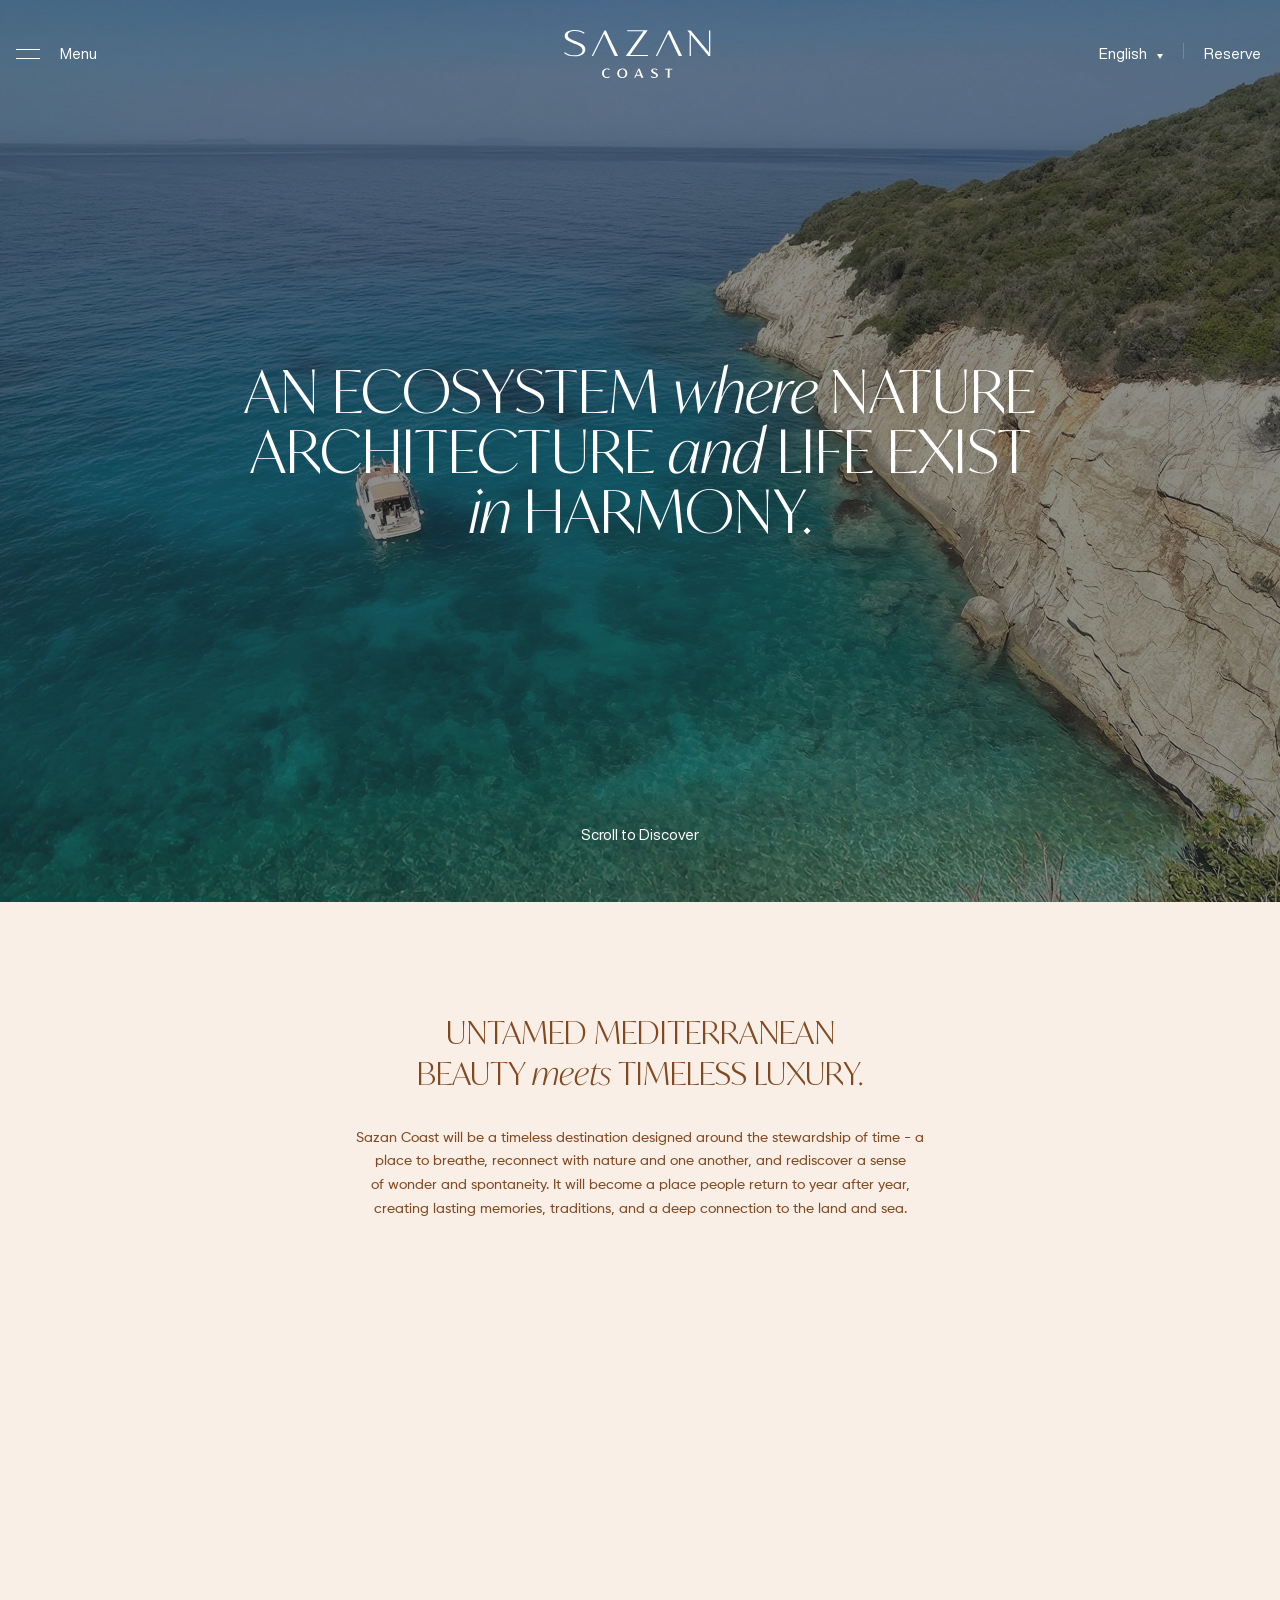
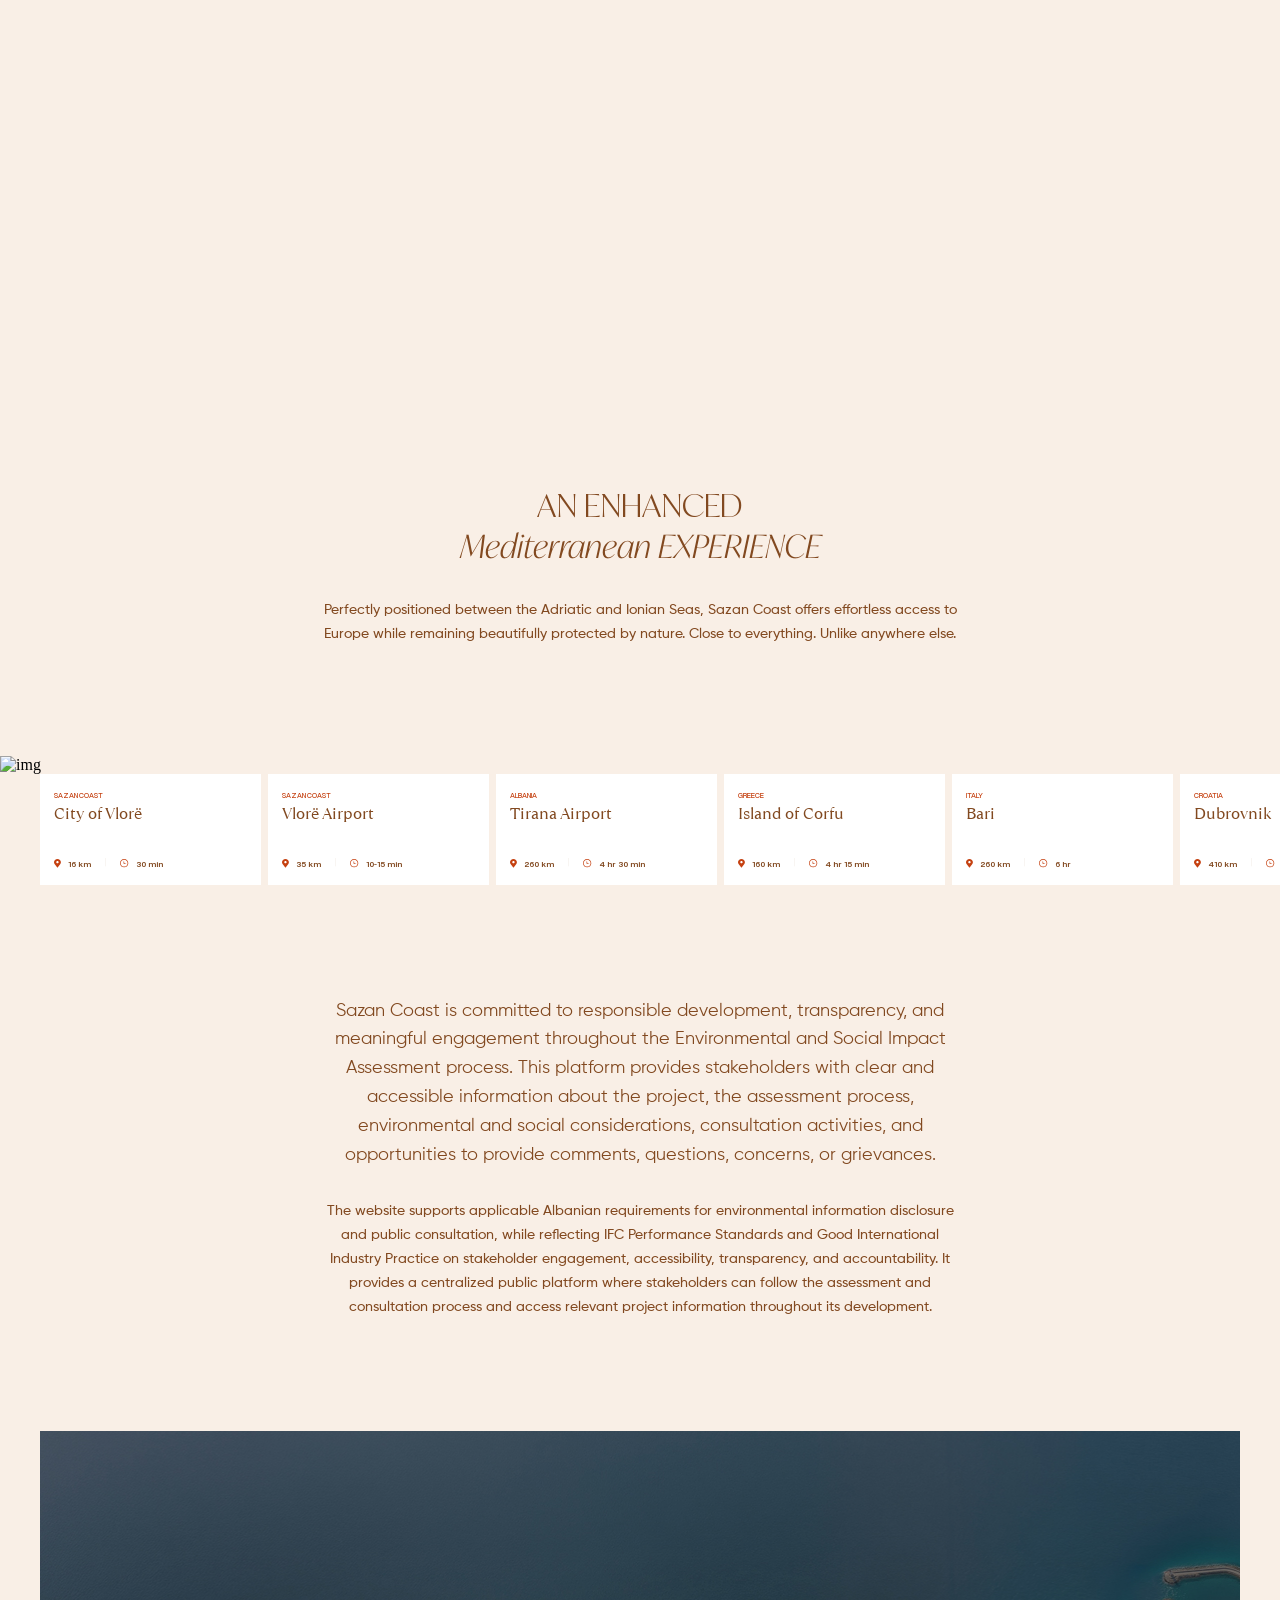
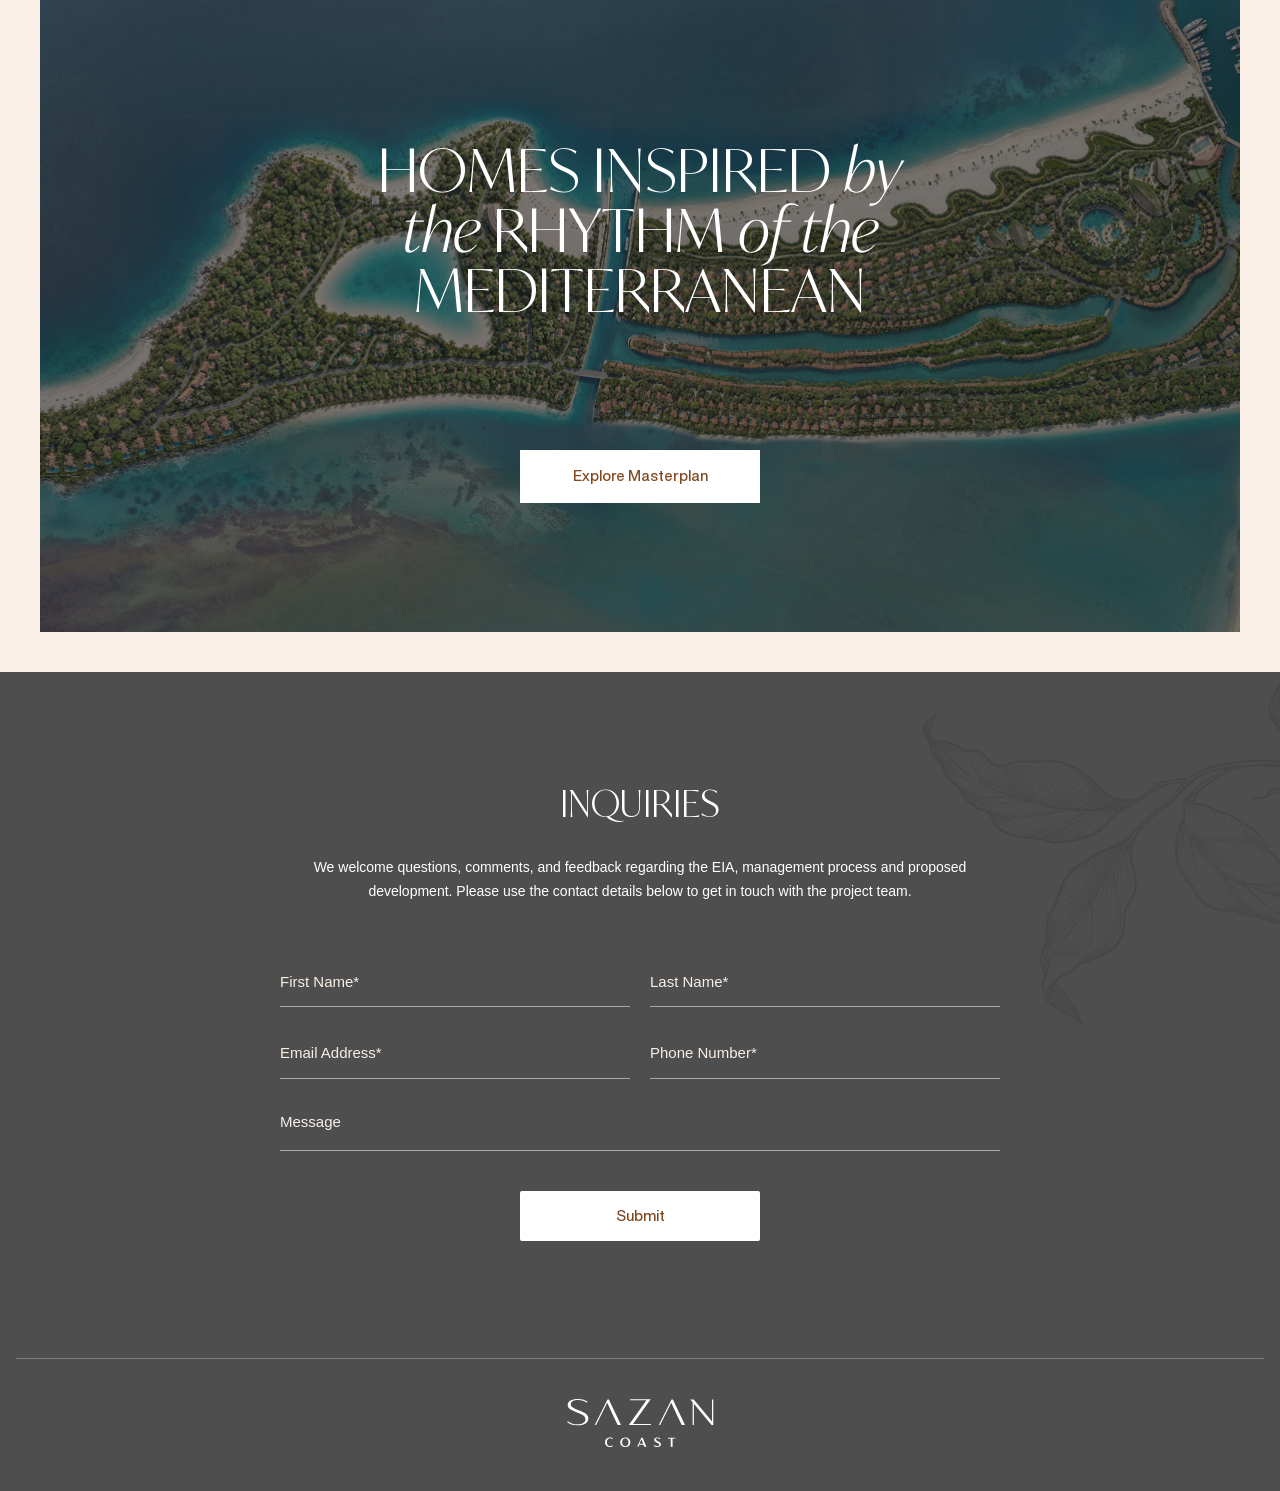
==== commit d3441c1d: "c" ====
--- a/index.html
+++ b/index.html
@@ -38,7 +38,7 @@
                     <span>Close</span>
                 </div>
                 <div class="header__burger-list">
-                    <a href="#" class="header__list-item">About Project</a>
+                    <a href="about.html" class="header__list-item">About Project</a>
                     <div class="header__list-item">
                         <span>Project Impact</span>
                         <div>
@@ -551,6 +551,9 @@
                 
             </div>
         </div>
+        <div class="footer__decor">
+            <img src="img/footer_back.png" alt="img">
+        </div>
     </footer>
 
 
--- a/global.css
+++ b/global.css
@@ -100,4 +100,428 @@
 
 .mobile-br{
     display: none;
+}
+
+
+
+.header {
+    position: sticky;
+    top: 0;
+    z-index: 2;
+    padding: 30px 16px 30px;
+}
+
+.header__container {
+    max-width: 1360px;
+    width: 100%;
+    display: flex;
+    justify-content: space-between;
+    color: #FFFFFF;
+    margin: 0 auto;
+}
+
+.header__menu {
+    display: flex;
+    gap: 20px;
+    align-items: center;
+}
+
+.header__menu span {
+    font-family: 'Helvetica Now Display';
+    font-weight: 400;
+    line-height: 1.5;
+    font-size: 15px;
+    letter-spacing: 2%;
+    color: #FFFFFF;
+}
+
+.header__logo {
+    line-height: 0;
+    margin-left: 78px;
+}
+
+.header__logo-mobile {
+    display: none;
+}
+
+.header__menu button {
+    cursor: pointer;
+}
+
+.header__right {
+    display: flex;
+    gap: 20px;
+    align-items: center;
+    margin-right: 3px;
+    font-family: 'Helvetica Now Display';
+    font-weight: 400;
+    line-height: 1.5;
+    font-size: 15px;
+    letter-spacing: 2%;
+    color: #FFFFFF;
+}
+
+.header__menu-burger {
+    position: absolute;
+    left: 0;
+    top: 0;
+    width: 0;
+    overflow: hidden;
+    height: 800px;
+    background-color: #F9EFE6;
+    color: #814920;
+    transition: width 0.5s ease;
+}
+
+.header__menu-burger.active {
+    width: 375px;
+}
+
+.header__language {
+    display: flex;
+    gap: 10px;
+}
+
+.header__burger-close {
+    max-width: 60px;
+    width: 100%;
+    margin-top: 27px;
+    margin-left: 20px;
+    display: flex;
+    gap: 13px;
+    cursor: pointer;
+}
+
+.header__burger-close {
+    font-family: 'Helvetica Now Display';
+    font-weight: 400;
+    font-size: 11px;
+    line-height: 1.5;
+    letter-spacing: 2%;
+}
+
+.header__burger-list {
+    display: flex;
+    flex-direction: column;
+    gap: 30px;
+    margin-top: 81px;
+    padding-left: 20px;
+}
+
+.header__list-item {
+    display: flex;
+    width: 315px;
+    justify-content: space-between;
+    align-items: center;
+    font-family: 'Ivy Mode', sans-serif;
+    font-weight: 300;
+    font-size: 20px;
+    letter-spacing: 4%;
+    line-height: 0.8;
+}
+
+.header__burger-language {
+    margin-top: 370px;
+    padding: 10px;
+    border-top: 0.5px solid rgba(130, 73, 32, 0.4);
+    display: flex;
+    align-items: center;
+    justify-content: center;
+    gap: 67px;
+}
+
+.header__burger-language p {
+    cursor: pointer;
+    font-family: 'Helvetica Now Display';
+    font-weight: 400;
+    line-height: 1.5;
+    font-size: 15px;
+    color: #C5B7A1;
+}
+
+.header__burger-language p.burger__language-active {
+    color: #824920;
+    font-weight: 700;
+}
+
+.header {
+    background: transparent;
+    transition: background 0.3s ease;
+}
+
+.header--scrolled {
+    background: #FFFFFF;
+}
+
+.header--scrolled .header__menu span,
+.header--scrolled .header__language span,
+.header--scrolled .header__right>span {
+    color: #824920;
+}
+
+.header--scrolled svg path[fill="white"] {
+    fill: #824920;
+}
+
+.header--scrolled svg path[stroke="white"] {
+    stroke: #824920;
+}
+
+.header span,
+.header svg path {
+    transition: color 0.3s ease, fill 0.3s ease, stroke 0.3s ease;
+}
+
+.footer {
+    background-color: rgba(34, 34, 34, 0.8);
+    padding: 110px 16px 0;
+}
+
+.footer__container {
+    display: flex;
+    align-items: center;
+    flex-direction: column;
+}
+
+.footer__title {
+    max-width: 660px;
+    width: 100%;
+    display: flex;
+    flex-direction: column;
+    gap: 31px;
+    text-align: center;
+    color: #FFFFFF;
+}
+
+.footer__title h2 {
+    font-size: 36px;
+    line-height: 1.2;
+    letter-spacing: 4%;
+    text-transform: uppercase;
+    font-weight: 300;
+    font-family: 'Ivy Mode', sans-serif;
+}
+
+.footer__title p {
+    font-family: 'Gilroy-Medium', sans-serif;
+    line-height: 1.7;
+    font-size: 14px;
+    letter-spacing: 3%;
+}
+
+.contact__form-fields {
+    max-width: 720px;
+    width: 100%;
+    display: flex;
+    flex-wrap: wrap;
+    gap: 20px;
+    margin-top: 52px;
+}
+
+.contact__form-fields input::placeholder {
+    color: #F9EFE6;
+    line-height: 1.5;
+    font-size: 15px;
+    letter-spacing: 1%;
+}
+
+.contact__form {
+    display: flex;
+    flex-direction: column;
+    gap: 40px;
+    align-items: center;
+}
+
+.contact__form-fields input {
+    max-width: 350px;
+    width: 100%;
+    font-family: 'Gilroy-SemiBold', sans-serif;
+    color: #F9EFE6;
+    line-height: 1.5;
+    font-size: 15px;
+    letter-spacing: 1%;
+    padding-bottom: 13px;
+    border-bottom: 1px solid rgba(255, 255, 255, 0.5);
+    margin-top: 15px;
+}
+
+.contact__form-fields textarea {
+    max-width: 720px;
+    width: 100%;
+    font-family: 'Gilroy-SemiBold', sans-serif;
+    color: #F9EFE6;
+    line-height: 1.5;
+    font-size: 15px;
+    letter-spacing: 1%;
+    border-bottom: 1px solid rgba(255, 255, 255, 0.5);
+    margin-top: 12px;
+    height: 40px;
+}
+
+.contact__form-fields textarea::placeholder {
+    color: #F9EFE6;
+    line-height: 1.5;
+    font-size: 15px;
+    letter-spacing: 1%;
+}
+
+
+.contact__form-btn {
+    display: inline-block;
+    background-color: #FFFFFF;
+    padding-top: 14px;
+    padding-bottom: 14px;
+    max-width: 240px;
+    width: 100%;
+    justify-self: center;
+    color: #824920;
+    font-size: 15px;
+    line-height: 1.5;
+    letter-spacing: 6%;
+    font-family: 'Helvetica Now Display';
+    font-weight: 500;
+    border-radius: 2px;
+}
+
+.footer{
+    position: relative;
+}
+
+.footer__logo {
+    width: 100%;
+    margin-top: 117px;
+    padding: 40px 30px;
+    display: flex;
+    justify-content: center;
+    border-top: 0.5px solid #FFFFFF40;
+}
+
+.footer__logo-mobile{
+    display: none;
+}
+
+.footer__decor{
+    position: absolute;
+    top: 0;
+    right: 0;
+}
+
+@media(max-width:830px){
+    .footer__decor{
+        display: none;
+    }
+}
+
+@media(max-width:751px) {
+
+    .header__logo {
+        margin-left: 34px;
+    }
+
+}
+
+@media(max-width:650px) {
+    .header__language {
+        display: none;
+    }
+
+    .header__logo {
+        margin-left: 0;
+    }
+
+    .header__right div svg {
+        display: none;
+    }
+
+    .header__logo-desktop {
+        display: none;
+    }
+
+    .header__logo-mobile {
+        display: block;
+        line-height: 0;
+    }
+
+    .header__right span {
+        font-size: 11px;
+    }
+
+    .header__menu span {
+        font-size: 11px;
+    }
+
+
+    .header__menu button svg {
+        width: 18px;
+        height: 8px;
+    }
+
+    .footer{
+        padding: 75px 30px 0;
+    }
+
+    .footer__title{
+        gap: 20px;
+    }
+
+    .footer__title h2{
+        font-size: 24px;
+    }
+
+    .footer__title p{
+        font-size: 11px;
+        line-height: 1.6;
+        letter-spacing: 3%;
+    }
+    
+    .contact__form{
+        gap: 28px;
+    }
+
+    .contact__form-fields{
+        margin-left: 22px;
+        margin-top: 32px;
+        gap: 7px;
+    }
+
+    .contact__form-fields input::placeholder{
+        font-size: 12px;
+    }
+
+    .contact__form-fields textarea{
+        margin-top: 17px;
+        height: 34px;
+    }
+
+     .contact__form-fields textarea::placeholder{
+        font-size: 12px;
+    }
+
+    .contact__form-btn{
+        max-width: 160px;
+        font-size: 11px;
+        padding-bottom: 11px;
+    }
+
+    .footer__logo{
+        margin-top: 59px;
+        padding: 20px 0;
+    }
+
+    .footer__logo-desk{
+        display: none;
+    }
+
+     .footer__logo-mobile{
+        display: block;
+    }
+
+    .desktop-br{
+        display: none;
+    }
+
+    .mobile-br{
+        display: block;
+    }
+
 }
--- a/style.css
+++ b/style.css
@@ -1,172 +1,3 @@
-.header {
-    position: sticky;
-    top: 0;
-    z-index: 2;
-    padding: 30px 16px 30px;
-}
-
-.header__container {
-    max-width: 1360px;
-    width: 100%;
-    display: flex;
-    justify-content: space-between;
-    color: #FFFFFF;
-    margin: 0 auto;
-}
-
-.header__menu {
-    display: flex;
-    gap: 20px;
-    align-items: center;
-}
-
-.header__menu span {
-    font-family: 'Helvetica Now Display';
-    font-weight: 400;
-    line-height: 1.5;
-    font-size: 15px;
-    letter-spacing: 2%;
-    color: #FFFFFF;
-}
-
-.header__logo {
-    line-height: 0;
-    margin-left: 78px;
-}
-
-.header__logo-mobile {
-    display: none;
-}
-
-.header__menu button {
-    cursor: pointer;
-}
-
-.header__right {
-    display: flex;
-    gap: 20px;
-    align-items: center;
-    margin-right: 3px;
-    font-family: 'Helvetica Now Display';
-    font-weight: 400;
-    line-height: 1.5;
-    font-size: 15px;
-    letter-spacing: 2%;
-    color: #FFFFFF;
-}
-
-.header__menu-burger {
-    position: absolute;
-    left: 0;
-    top: 0;
-    width: 0;
-    overflow: hidden;
-    height: 800px;
-    background-color: #F9EFE6;
-    color: #814920;
-    transition: width 0.5s ease;
-}
-
-.header__menu-burger.active {
-    width: 375px;
-}
-
-.header__language {
-    display: flex;
-    gap: 10px;
-}
-
-.header__burger-close {
-    max-width: 60px;
-    width: 100%;
-    margin-top: 27px;
-    margin-left: 20px;
-    display: flex;
-    gap: 13px;
-    cursor: pointer;
-}
-
-.header__burger-close {
-    font-family: 'Helvetica Now Display';
-    font-weight: 400;
-    font-size: 11px;
-    line-height: 1.5;
-    letter-spacing: 2%;
-}
-
-.header__burger-list {
-    display: flex;
-    flex-direction: column;
-    gap: 30px;
-    margin-top: 81px;
-    padding-left: 20px;
-}
-
-.header__list-item {
-    display: flex;
-    width: 315px;
-    justify-content: space-between;
-    align-items: center;
-    font-family: 'Ivy Mode', sans-serif;
-    font-weight: 300;
-    font-size: 20px;
-    letter-spacing: 4%;
-    line-height: 0.8;
-}
-
-.header__burger-language {
-    margin-top: 370px;
-    padding: 10px;
-    border-top: 0.5px solid rgba(130, 73, 32, 0.4);
-    display: flex;
-    align-items: center;
-    justify-content: center;
-    gap: 67px;
-}
-
-.header__burger-language p {
-    cursor: pointer;
-    font-family: 'Helvetica Now Display';
-    font-weight: 400;
-    line-height: 1.5;
-    font-size: 15px;
-    color: #C5B7A1;
-}
-
-.header__burger-language p.burger__language-active {
-    color: #824920;
-    font-weight: 700;
-}
-
-.header {
-    background: transparent;
-    transition: background 0.3s ease;
-}
-
-.header--scrolled {
-    background: #FFFFFF;
-}
-
-.header--scrolled .header__menu span,
-.header--scrolled .header__language span,
-.header--scrolled .header__right>span {
-    color: #824920;
-}
-
-.header--scrolled svg path[fill="white"] {
-    fill: #824920;
-}
-
-.header--scrolled svg path[stroke="white"] {
-    stroke: #824920;
-}
-
-.header span,
-.header svg path {
-    transition: color 0.3s ease, fill 0.3s ease, stroke 0.3s ease;
-}
-
-
 
 .hero {
     margin-top: -108px;
@@ -518,129 +349,6 @@
     letter-spacing: 6%;
 }
 
-.footer {
-    background-color: rgba(34, 34, 34, 0.8);
-    padding: 110px 16px 0;
-}
-
-.footer__container {
-    display: flex;
-    align-items: center;
-    flex-direction: column;
-}
-
-.footer__title {
-    max-width: 660px;
-    width: 100%;
-    display: flex;
-    flex-direction: column;
-    gap: 31px;
-    text-align: center;
-    color: #FFFFFF;
-}
-
-.footer__title h2 {
-    font-size: 36px;
-    line-height: 1.2;
-    letter-spacing: 4%;
-    text-transform: uppercase;
-    font-weight: 300;
-    font-family: 'Ivy Mode', sans-serif;
-}
-
-.footer__title p {
-    font-family: 'Gilroy-Medium', sans-serif;
-    line-height: 1.7;
-    font-size: 14px;
-    letter-spacing: 3%;
-}
-
-.contact__form-fields {
-    max-width: 720px;
-    width: 100%;
-    display: flex;
-    flex-wrap: wrap;
-    gap: 20px;
-    margin-top: 52px;
-}
-
-.contact__form-fields input::placeholder {
-    color: #F9EFE6;
-    line-height: 1.5;
-    font-size: 15px;
-    letter-spacing: 1%;
-}
-
-.contact__form {
-    display: flex;
-    flex-direction: column;
-    gap: 40px;
-    align-items: center;
-}
-
-.contact__form-fields input {
-    max-width: 350px;
-    width: 100%;
-    font-family: 'Gilroy-SemiBold', sans-serif;
-    color: #F9EFE6;
-    line-height: 1.5;
-    font-size: 15px;
-    letter-spacing: 1%;
-    padding-bottom: 13px;
-    border-bottom: 1px solid rgba(255, 255, 255, 0.5);
-    margin-top: 15px;
-}
-
-.contact__form-fields textarea {
-    max-width: 720px;
-    width: 100%;
-    font-family: 'Gilroy-SemiBold', sans-serif;
-    color: #F9EFE6;
-    line-height: 1.5;
-    font-size: 15px;
-    letter-spacing: 1%;
-    border-bottom: 1px solid rgba(255, 255, 255, 0.5);
-    margin-top: 12px;
-    height: 40px;
-}
-
-.contact__form-fields textarea::placeholder {
-    color: #F9EFE6;
-    line-height: 1.5;
-    font-size: 15px;
-    letter-spacing: 1%;
-}
-
-
-.contact__form-btn {
-    display: inline-block;
-    background-color: #FFFFFF;
-    padding-top: 14px;
-    padding-bottom: 14px;
-    max-width: 240px;
-    width: 100%;
-    justify-self: center;
-    color: #824920;
-    font-size: 15px;
-    line-height: 1.5;
-    letter-spacing: 6%;
-    font-family: 'Helvetica Now Display';
-    font-weight: 500;
-    border-radius: 2px;
-}
-
-.footer__logo {
-    width: 100%;
-    margin-top: 117px;
-    padding: 40px 30px;
-    display: flex;
-    justify-content: center;
-    border-top: 0.5px solid #FFFFFF40;
-}
-
-.footer__logo-mobile{
-    display: none;
-}
 
 @media(max-width:1170px){
     .map__img{
@@ -659,10 +367,6 @@
         max-width: 720px;
     }
 
-    .header__logo {
-        margin-left: 34px;
-    }
-
     .gallery__title {
         padding: 0 30px;
     }
@@ -675,41 +379,7 @@
 }
 
 @media(max-width:650px) {
-    .header__language {
-        display: none;
-    }
-
-    .header__logo {
-        margin-left: 0;
-    }
-
-    .header__right div svg {
-        display: none;
-    }
-
-    .header__logo-desktop {
-        display: none;
-    }
-
-    .header__logo-mobile {
-        display: block;
-        line-height: 0;
-    }
-
-    .header__right span {
-        font-size: 11px;
-    }
-
-    .header__menu span {
-        font-size: 11px;
-    }
-
-
-    .header__menu button svg {
-        width: 18px;
-        height: 8px;
-    }
-
+   
     .hero__title {
         font-size: 36px;
         line-height: 1.1;
@@ -881,64 +551,5 @@
         padding: 12px 0;
     }
 
-    .footer{
-        padding: 75px 30px 0;
-    }
-
-    .footer__title{
-        gap: 20px;
-    }
-
-    .footer__title h2{
-        font-size: 24px;
-    }
-
-    .footer__title p{
-        font-size: 11px;
-        line-height: 1.6;
-        letter-spacing: 3%;
-    }
     
-    .contact__form{
-        gap: 28px;
-    }
-
-    .contact__form-fields{
-        margin-left: 22px;
-        margin-top: 32px;
-        gap: 7px;
-    }
-
-    .contact__form-fields input::placeholder{
-        font-size: 12px;
-    }
-
-    .contact__form-fields textarea{
-        margin-top: 17px;
-        height: 34px;
-    }
-
-     .contact__form-fields textarea::placeholder{
-        font-size: 12px;
-    }
-
-    .contact__form-btn{
-        max-width: 160px;
-        font-size: 11px;
-        padding-bottom: 11px;
-    }
-
-    .footer__logo{
-        margin-top: 59px;
-        padding: 20px 0;
-    }
-
-    .footer__logo-desk{
-        display: none;
-    }
-
-     .footer__logo-mobile{
-        display: block;
-    }
-
 }
